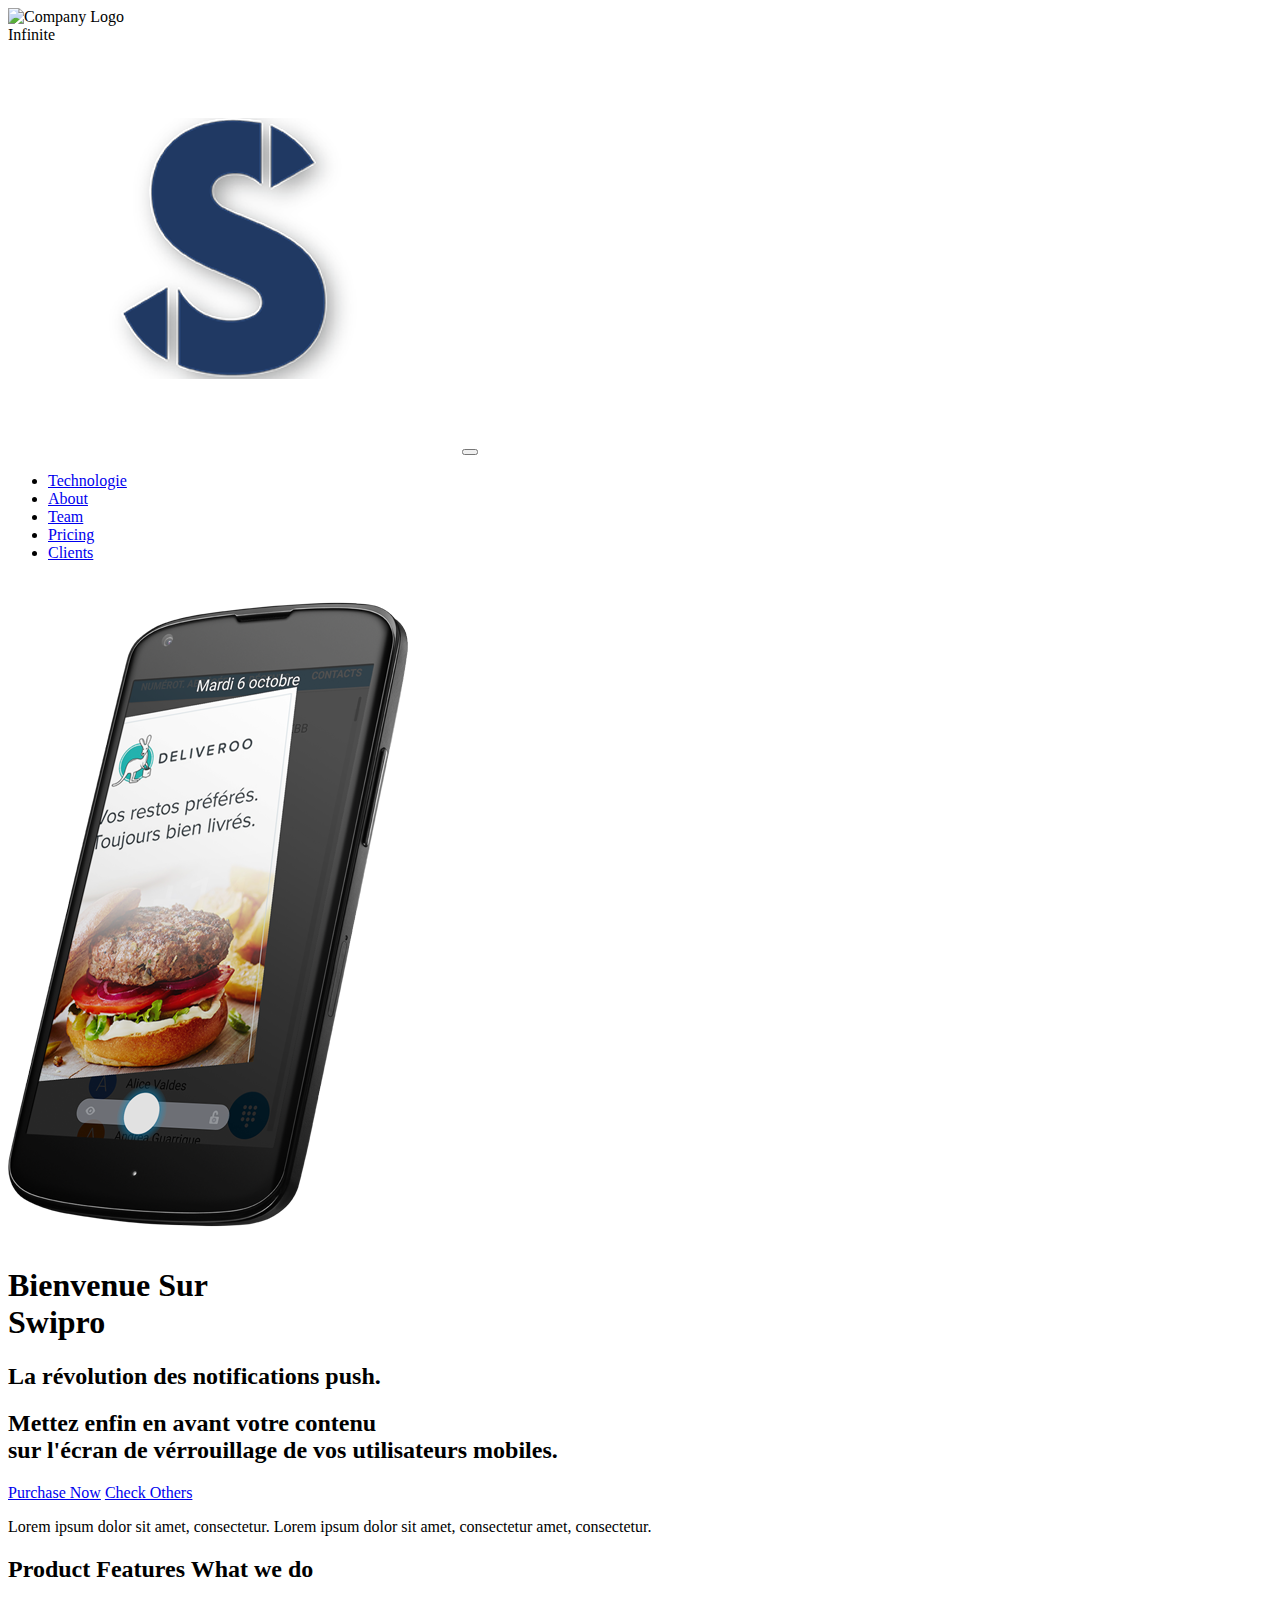
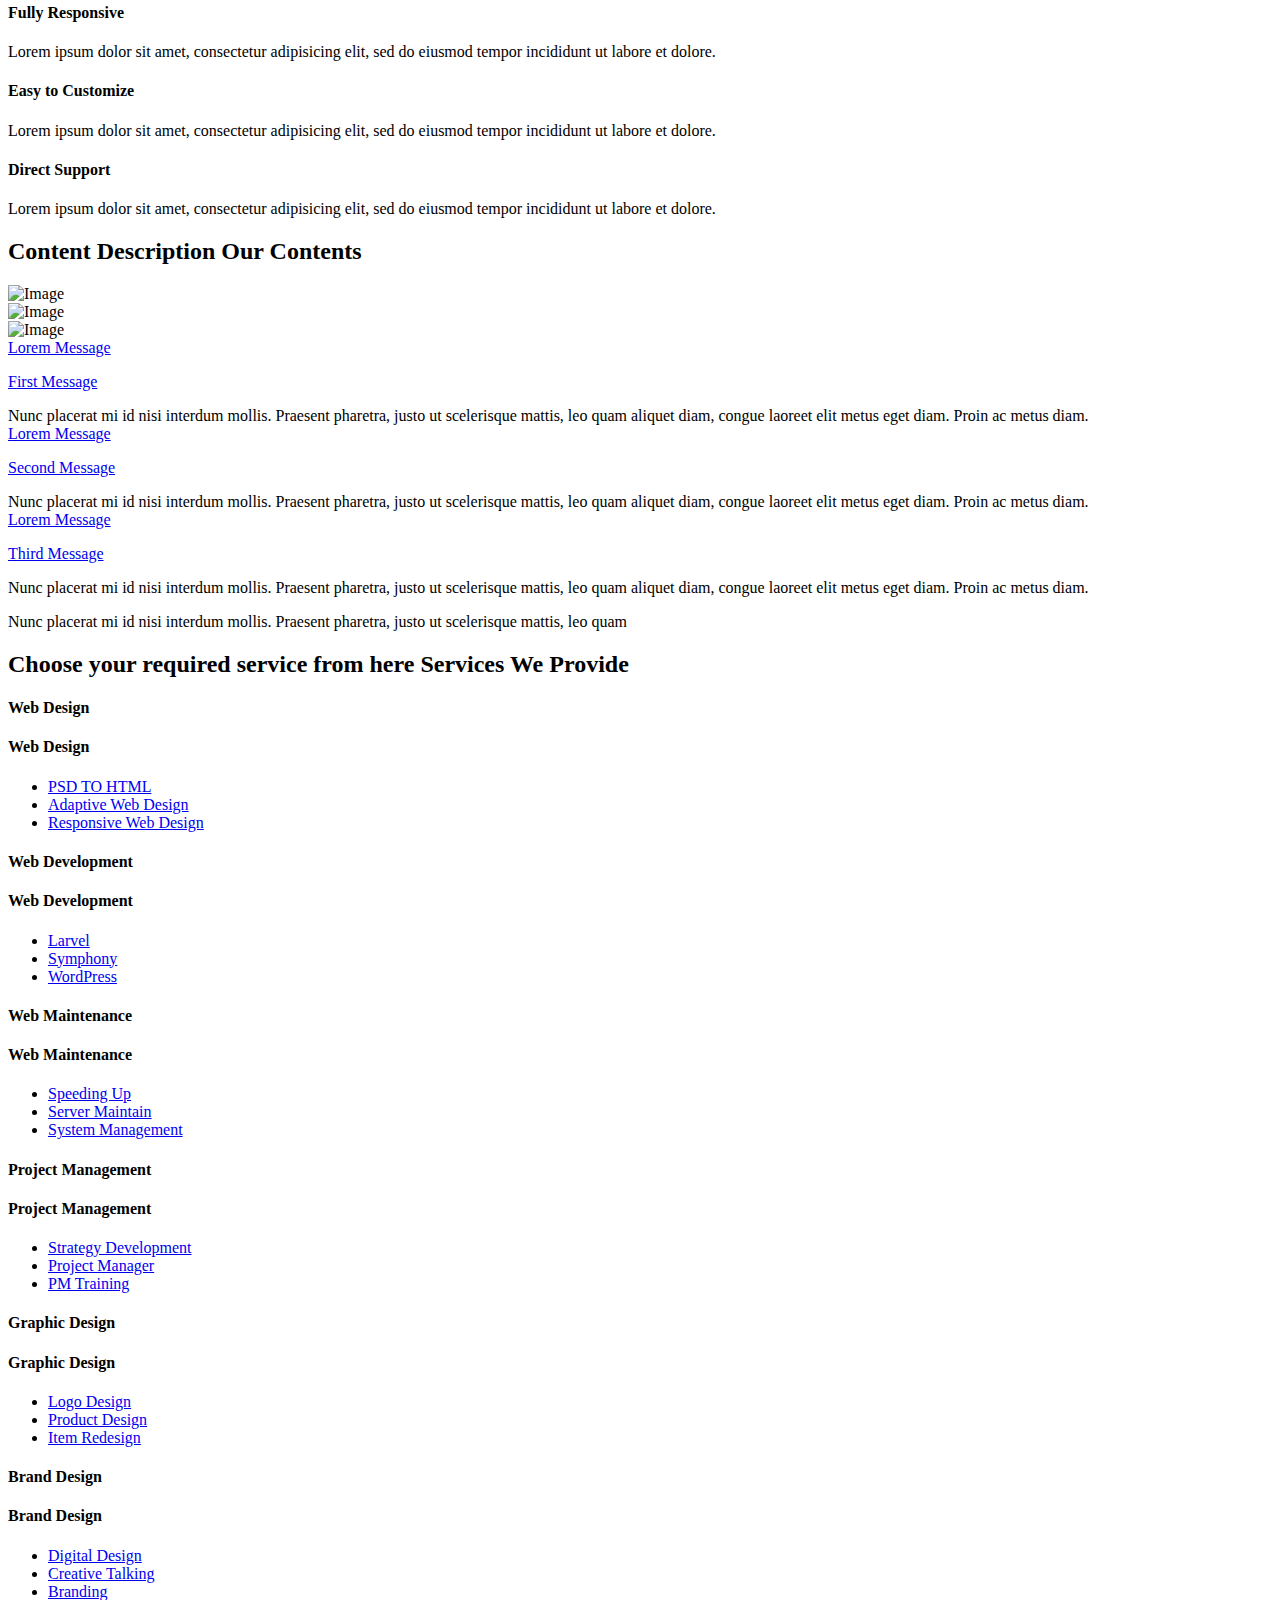
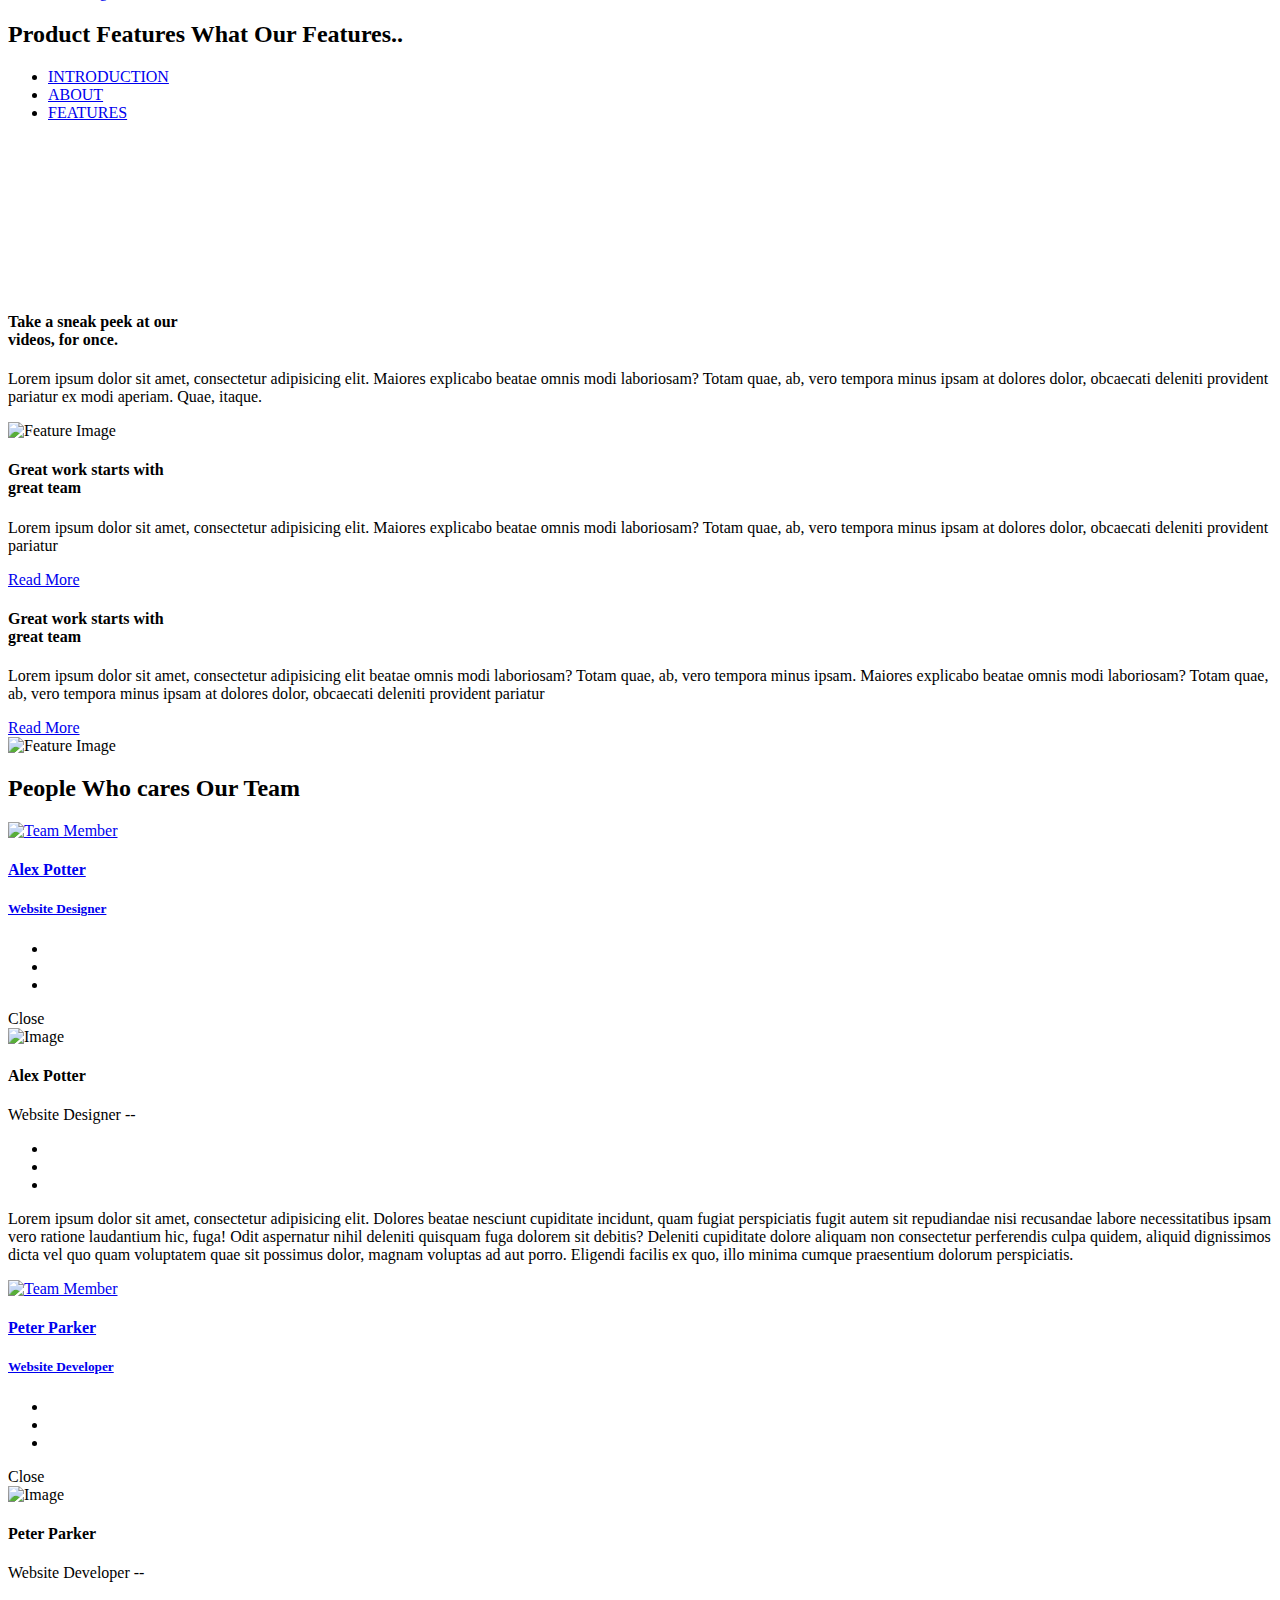
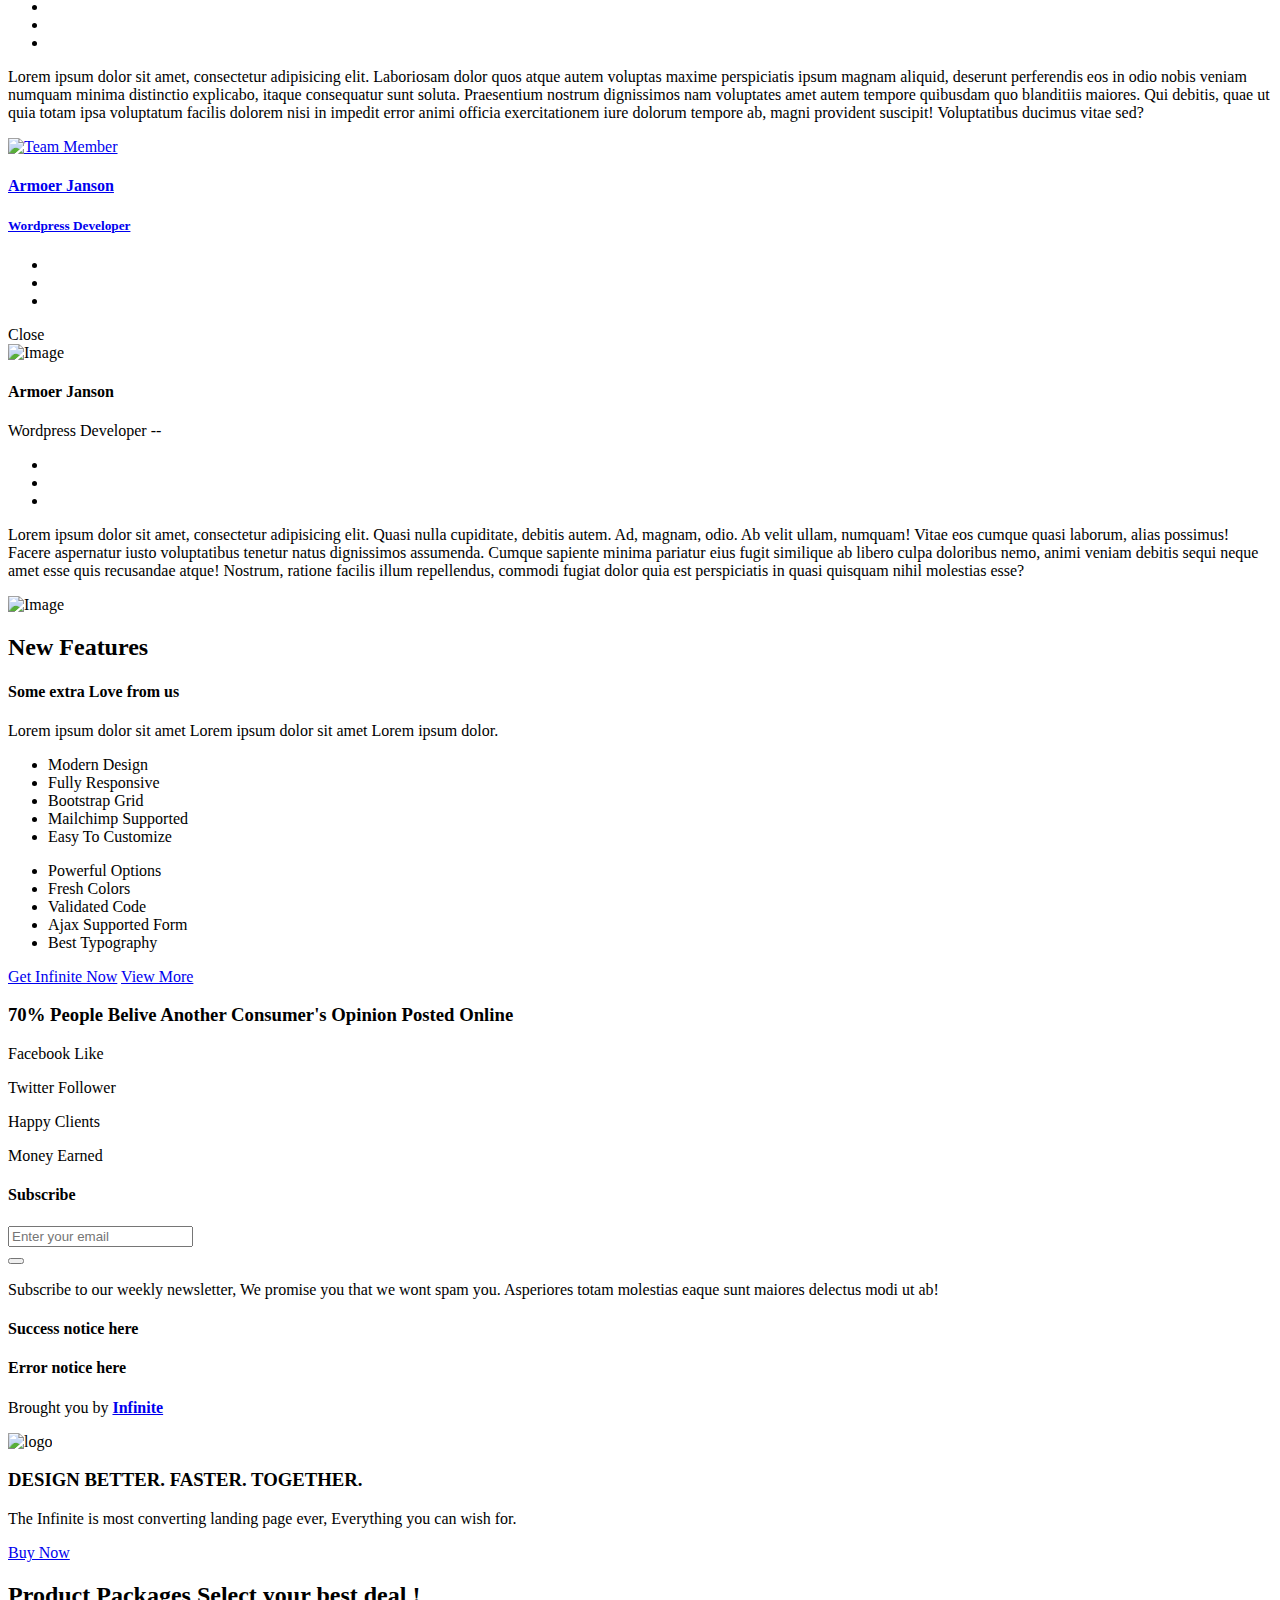
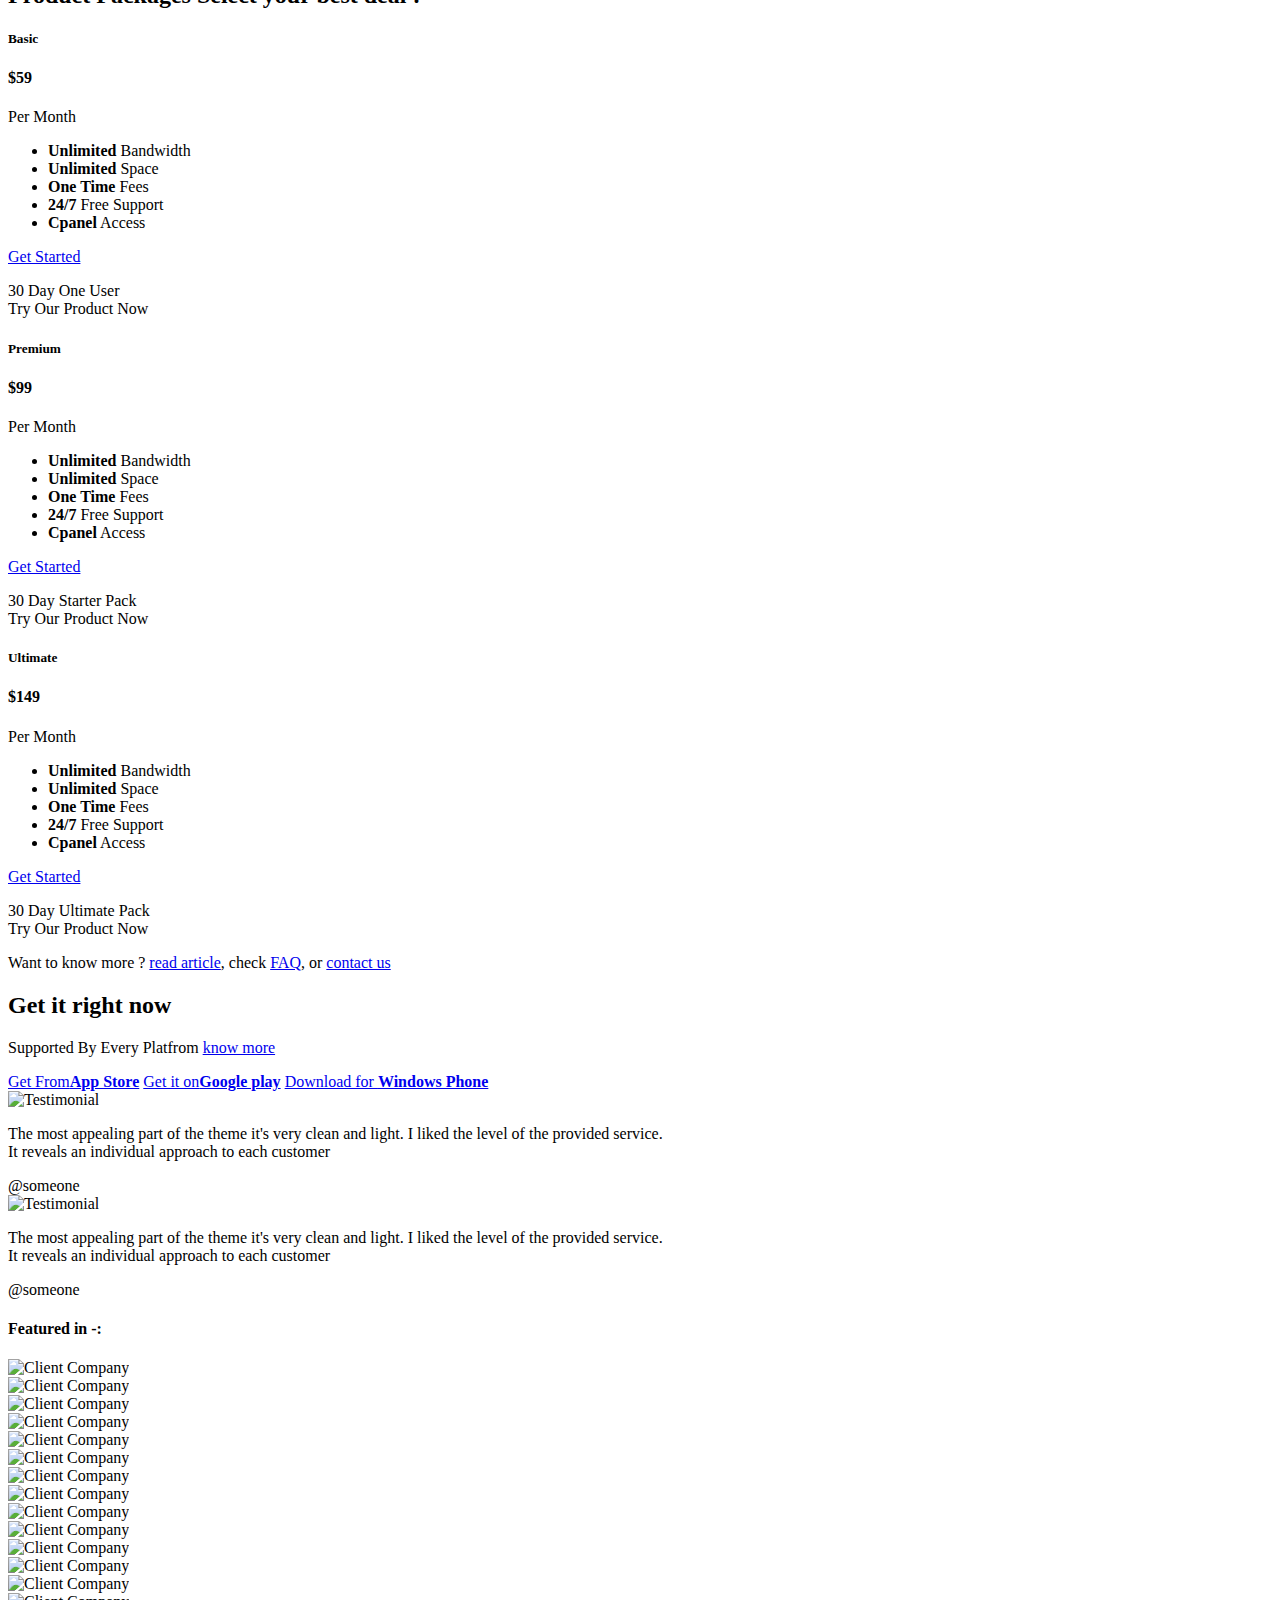
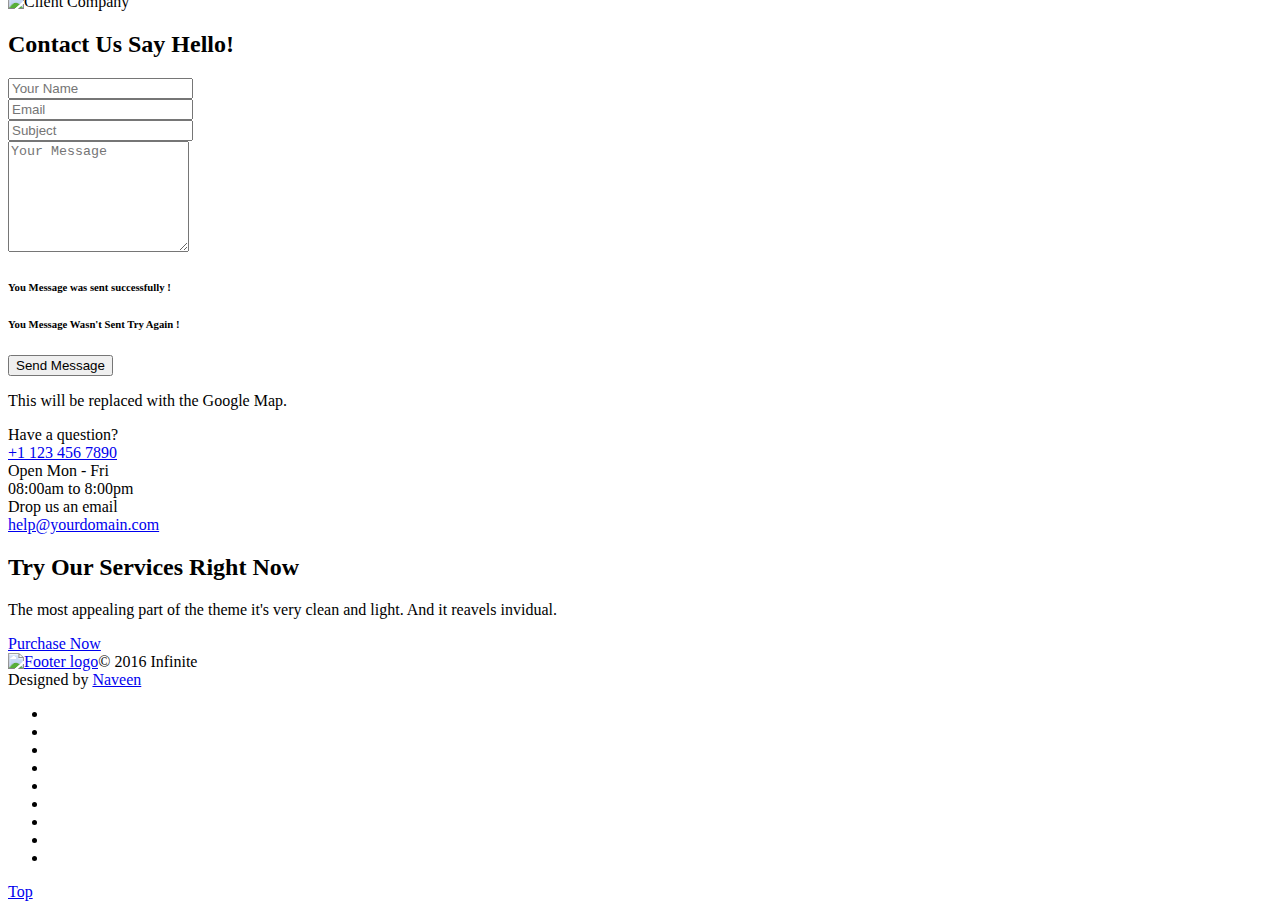
==== index.html @ 7a7a743b "Renamed homepage to index.html" ====
﻿<!DOCTYPE html>
<html lang="en">
<head>

  <title>Swipro</title>

  <meta charset="UTF-8">
  <meta http-equiv="X-UA-Compatible" content="IE=edge">
  <meta name="description" content="Infinite is a multipurpose landing page template and it is very easy to use and customizable">
  <meta name="keywords" content="creative, Bootstrap, Start Up, Multi-pupose, Landing, Business, css3, html5, responsive">
  <meta name="author" content="Naveen">
  <meta name="viewport" content="width=device-width, initial-scale=1, maximum-scale=1">

  <!-- Favicon -->
  <link rel="shortcut icon" href="img/favicon/favicon.ico">
  <link rel="apple-touch-icon-precomposed" sizes="144x144" type="image/x-icon" href="img/favicon/apple-touch-icon-144-precomposed.png">
  <link rel="apple-touch-icon-precomposed" sizes="114x114" type="image/x-icon" href="img/favicon/apple-touch-icon-114-precomposed.png">
  <link rel="apple-touch-icon-precomposed" sizes="72x72" type="image/x-icon" href="img/favicon/apple-touch-icon-72-precomposed.png">
  <link rel="apple-touch-icon-precomposed" sizes="57x57" type="image/x-icon" href="img/favicon/apple-touch-icon-57-precomposed.png">

  <!-- Bootstrap -->
  <link rel="stylesheet" type="text/css" href="css/bootstrap.min.css">


  <!-- Font Icons -->
  <link rel="stylesheet" type="text/css" href="css/font-awesome.min.css">
  <link rel="stylesheet" type="text/css" href="css/etlinefont.css">

  <!-- Animation -->
  <link rel="stylesheet" type="text/css" href="css/magnific-popup.css">

  <!-- Slider -->
  <link rel="stylesheet" type="text/css" href="css/slick.css"/>
  <link rel="stylesheet" type="text/css" href="css/slick-theme.css"/>

  <!-- Custom Styles -->
  <link rel="stylesheet" type="text/css" href="css/style.css">

  <!-- Google Web Fonts -->
  <link href='https://fonts.googleapis.com/css?family=Ubuntu:300,400,700' rel='stylesheet' type='text/css'>



    <!--[if lt IE 9]>
      <script src="https://oss.maxcdn.com/html5shiv/3.7.3/html5shiv.min.js"></script>
      <script src="https://oss.maxcdn.com/respond/1.4.2/respond.min.js"></script>
    <![endif]-->

</head>

<body>


  <!-- preloader -->
  <div class="pageloader gray-bg">
    <div class="loader">
      <img src="img/logo/icon.png" alt="Company Logo" height="120">
      <br>
      <span>Infinite</span>
      <div class="sp-hydrogen"></div>
    </div>
  </div>
  <!-- preloader end -->



  <!-- main-menu -->
  <nav class="main-menu navbar navbar-down navbar-fixed-top">
    <div class="container">

      <a class="navbar-brand goto" href="#"><img src="img/logo/logo_blue.png" alt="Your logo"></a>

      <button type="button" class="navbar-toggle menu-collapse-btn collapsed" data-toggle="collapse" data-target=".navMenuCollapse">
        <span class="icon-bar"></span>
        <span class="icon-bar"></span>
        <span class="icon-bar"></span>
      </button>
      <div class="social_container">
        <div class="social_wraper">

          <!--  <ul class="social">
            <li><a href="#" target="_blank" class="fa fa-facebook facebook"></a></li>
            <li><a href="#" target="_blank" class="fa fa-twitter twitter"></a></li>
            <li class="social_blinker">
              <i class="fa fa-genderless"></i>
              <i class="fa fa-genderless"></i>
              <i class="fa fa-genderless"></i>
            </li>
            <li><a href="#" target="_blank" class="fa fa-flickr flickr"></a></li>
            <li><a href="#" target="_blank" class="fa fa-instagram instagram"></a></li>
            <li><a href="#" target="_blank" class="fa fa-behance behance"></a></li>
            <li><a href="#" target="_blank" class="fa fa-dribbble dribbble"></a></li>
            <li><a href="#" target="_blank" class="fa fa-linkedin linkedin"></a></li>
            <li><a href="#" target="_blank" class="fa fa-pinterest pinterest"></a></li>
            <li><a href="#" target="_blank" class="fa fa-google-plus google-plus"></a></li>
          </ul> -->
        </div>
      </div>

      <div class="collapse navbar-collapse navMenuCollapse">
        <ul class="nav">
          <li><a href="#services">Technologie</a></li>
          <li><a href="#about">About</a></li>
          <!-- <li><a href="#portfolio">Portfolio</a></li> -->
          <li><a href="#team">Team</a></li>
          <li><a href="#pricing_table">Pricing</a></li>
          <li><a href="#testimonial">Clients</a></li>
        </ul>
      </div>

    </div>
  </nav>
  <!-- main-menu end -->



<!-- main-content start -->
<div id="main-content">


  <!-- intro-basic -->
  <header class="intro intro-basic cover-bg fixed-bg double-padding dark-bg">
   <div class="color_overlay"></div>

   <div class="slider-fade-bg">
    <div class="slide">
      <div class="cover-bg fixed-bg" style="background-image: url(img/background/bg_paris.jpeg);"></div>
    </div>
    <div class="slide">
      <div class="cover-bg fixed-bg" style="background-image: url(img/background/bg_newyork.jpg);"></div>
    </div>
    <div class="slide">
      <div class="cover-bg fixed-bg" style="background-image: url(img/background/bg_tokyo.jpg);"></div>
    </div>
  </div>

  <div class="container mar-bottom-1">
    <div class="row">
      <div class="col-md-7">
      <img class="img-responsive" src="img/background/first_screen.png" alt="Intro Image">
      </div>
      <div class="col-md-5">
        <div class="caption">
          <h1 class="title">Bienvenue Sur <br><strong>Swipro</strong> </h1>

          <h2 class="subtitle">La révolution des notifications push.</h2>
          <h2 class="subtitle">Mettez enfin en avant votre contenu <br> sur l'écran de vérrouillage de vos utilisateurs mobiles.</h2>

          <div class="button-box">
            <a class="btn btn-primary" href="#">Purchase Now</a> <a class="btn btn-default" href="#">Check Others</a>
          </div>
          <p class="desc">Lorem ipsum dolor sit amet, consectetur. Lorem ipsum dolor sit amet, consectetur amet, consectetur.</p>
        </div>

      </div>
    </div>
  </div>
</header>
<!-- intro-basic end -->



  <!-- features-grid -->
  <section id="features" class="features-grid pad-top-1 pad-bottom-2 bb-1">
    <div class="container">

      <header class="heading_1 text-center">
        <i class="icon icon-happy"></i>
        <h2 class="main_title">
          <span class="sub_title">Product Features</span>
          What we <span class="base-highlight">do</span>
        </h2>
      </header>


      <div class="row text-center">

        <div class="col-sm-4">
          <i class="icon-mobile icon-color-1"></i>
          <h4>Fully Responsive</h4>
          <p>Lorem ipsum dolor sit amet, consectetur adipisicing elit, sed do eiusmod tempor incididunt ut labore et dolore.</p>
        </div>
        <div class="col-sm-4">
          <i class="icon-presentation icon-color-2"></i>
          <h4>Easy to Customize</h4>
          <p>Lorem ipsum dolor sit amet, consectetur adipisicing elit, sed do eiusmod tempor incididunt ut labore et dolore.</p>
        </div>
        <div class="col-sm-4">
          <i class="icon-lightbulb icon-color-3"></i>
          <h4>Direct Support</h4>
          <p>Lorem ipsum dolor sit amet, consectetur adipisicing elit, sed do eiusmod tempor incididunt ut labore et dolore.</p>
        </div>

      </div>
    </div>
  </section>
  <!-- features-grid end -->



<!-- content-section -->
<section id="content" class="content-section padding">
  <div class="container">

    <header class="heading_1 text-center">
      <i class="icon icon-clipboard"></i>
      <h2 class="main_title">
        <span class="sub_title">Content Description</span>
        Our <span class="base-highlight">Contents</span>
      </h2>
    </header>

    <div class="row">

      <div class="col-sm-8">
        <div class="content_slide_1">

          <div class="item">
            <img class="img-responsive" src="img/background/bga.jpg" alt="Image">
          </div>

          <div class="item">
            <img class="img-responsive" src="img/background/bgb.jpg" alt="Image">
          </div>

          <div class="item">
            <img class="img-responsive" src="img/background/bgc.jpg" alt="Image">
          </div>

        </div>
      </div>

      <div class="col-sm-4">


        <div class="accordion" id="accordion" role="tablist" aria-multiselectable="true">
          <div class="panel">
            <div class="title" id="headingOne">
              <a data-toggle="collapse" data-parent="#accordion" href="#collapseOne" aria-expanded="true" aria-controls="collapseOne">Lorem Message
                <p>First Message</p>
              </a>
            </div>
            <div id="collapseOne" class="desc panel-collapse collapse in" role="tabpanel" aria-labelledby="headingOne">
              Nunc placerat mi id nisi interdum mollis. Praesent pharetra, justo ut scelerisque mattis, leo quam aliquet diam, congue laoreet elit metus eget diam. Proin ac metus diam.
            </div>
          </div>


          <div class="panel">
            <div class="title" id="headingTwo">
              <a class="collapsed" data-toggle="collapse" data-parent="#accordion" href="#collapseTwo" aria-expanded="false" aria-controls="collapseTwo">Lorem Message
                <p>Second Message</p>
              </a>
            </div>
            <div id="collapseTwo" class="desc panel-collapse collapse" role="tabpanel" aria-labelledby="headingTwo">
              Nunc placerat mi id nisi interdum mollis. Praesent pharetra, justo ut scelerisque mattis, leo quam aliquet diam, congue laoreet elit metus eget diam. Proin ac metus diam.
            </div>
          </div>


          <div class="panel">
            <div class="title" id="headingThree">
              <a class="collapsed" data-toggle="collapse" data-parent="#accordion" href="#collapseThree" aria-expanded="false" aria-controls="collapseThree">Lorem Message
                <p>Third Message</p>
              </a>
            </div>
            <div id="collapseThree" class="desc panel-collapse collapse" role="tabpanel" aria-labelledby="headingThree">
              Nunc placerat mi id nisi interdum mollis. Praesent pharetra, justo ut scelerisque mattis, leo quam aliquet diam, congue laoreet elit metus eget diam. Proin ac metus diam.
            </div>
          </div>
        </div>

<p class="mar-top-1">
  Nunc placerat mi id nisi interdum mollis. Praesent pharetra, justo ut scelerisque mattis, leo quam
</p>

      </div>

    </div>

  </div>
</section>
<!-- content-section end -->




<!-- services -->
<section id="services" class="services padding gray-bg" data-stellar-background-ratio="0.3">
  <div class="container">

    <header class="heading_1 text-center">
      <i class="icon icon-tools"></i>
      <h2 class="main_title">
        <span class="sub_title">Choose your required service from here</span>
        Services We <span class="base-highlight">Provide</span>
      </h2>
    </header>


    <div class="row">

     <div class="col-md-4 service-category col-sm-6">
      <div class="main-service">
        <h4>Web Design</h4>
        <i class="icon-gift icon-color-1"></i>
        <div class="sub-services">
          <h4>Web Design</h4>
          <ul>
            <li><a href="#">PSD TO HTML</a></li>
            <li><a href="#">Adaptive Web Design</a></li>
            <li><a href="#">Responsive Web Design</a></li>
          </ul>
        </div>
      </div>

    </div>

    <div class="col-md-4 service-category col-sm-6">
      <div class="main-service">
        <h4>Web Development</h4>
        <i class="icon-mobile icon-color-2"></i>
        <div class="sub-services">
          <h4>Web Development</h4>
          <ul>
            <li><a href="#">Larvel</a></li>
            <li><a href="#">Symphony</a></li>
            <li><a href="#">WordPress</a></li>
          </ul>
        </div>
      </div>

    </div>



    <div class="col-md-4 service-category col-sm-6">
      <div class="main-service">
        <h4>Web Maintenance</h4>
        <i class="icon-tools icon-color-3"></i>
        <div class="sub-services">
          <h4>Web Maintenance</h4>
          <ul>
            <li><a href="#">Speeding Up</a></li>
            <li><a href="#">Server Maintain</a></li>

            <li><a href="#">System Management</a></li>
          </ul>
        </div>
      </div>

    </div>

    <div class="col-md-4 service-category col-sm-6">
      <div class="main-service">
        <h4>Project Management</h4>
        <i class="icon-paintbrush icon-color-4"></i>
        <div class="sub-services">
          <h4>Project Management</h4>
          <ul>
            <li><a href="#">Strategy Development </a></li>
            <li><a href="#">Project Manager</a></li>
            <li><a href="#">PM Training</a></li>
          </ul>
        </div>
      </div>

    </div>

    <div class="col-md-4 service-category col-sm-6">
      <div class="main-service">
        <h4>Graphic Design</h4>
        <i class="icon-lightbulb icon-color-5"></i>
        <div class="sub-services">
          <h4>Graphic Design</h4>
          <ul>
            <li><a href="#">Logo Design</a></li>
            <li><a href="#">Product Design</a></li>
            <li><a href="#">Item Redesign</a></li>
          </ul>
        </div>
      </div>

    </div>

    <div class="col-md-4 service-category col-sm-6">
      <div class="main-service">
        <h4>Brand Design</h4>
        <i class="icon-video icon-color-6"></i>
        <div class="sub-services">
          <h4>Brand Design</h4>
          <ul>
            <li><a href="#">Digital Design</a></li>
            <li><a href="#">Creative Talking</a></li>
            <li><a href="#">Branding</a></li>
          </ul>
        </div>
      </div>

    </div>



  </div>
</div>
</section>
<!-- services end -->


 <!-- about-us -->
 <section id="about" class="about-us padding">
  <div class="container">

    <header class="heading_1 text-center">
      <i class="icon icon-genius"></i>
      <h2 class="main_title">
        <span class="sub_title">Product Features</span>
        What Our <span class="base-highlight">Features..</span>
      </h2>
    </header>

    <ul class="nav nav-tabs alt">
      <li class="active"><a href="#first-tab" data-toggle="tab" aria-expanded="true">INTRODUCTION</a></li>
      <li class=""><a href="#second-tab" data-toggle="tab" aria-expanded="false">ABOUT</a></li>
      <li class=""><a href="#third-tab" data-toggle="tab" aria-expanded="false">FEATURES</a></li>
    </ul>

    <div class="tab-content alt">
      <div class="tab-pane fade active in" id="first-tab">

        <div class="row flex-row-center">
          <div class="col-md-6">
            <div class="embed-video-container embed-responsive embed-responsive-16by9">
              <iframe class="embed-responsive-item" src="https://player.vimeo.com/video/98410802?color=1ac6ff&amp;title=0&amp;byline=0&amp;portrait=0" frameborder="0" webkitallowfullscreen mozallowfullscreen allowfullscreen></iframe>
            </div>
          </div>

          <div class="col-md-5 col-md-offset-1">
            <h4>Take a sneak peek at our<br>videos, for once.</h4>
            <p>Lorem ipsum dolor sit amet, consectetur adipisicing elit. Maiores explicabo beatae omnis modi laboriosam? Totam quae, ab, vero tempora minus ipsam at dolores dolor, obcaecati deleniti provident pariatur ex modi aperiam. Quae, itaque.</p>
          </div>

        </div>
      </div>

      <div class="tab-pane fade" id="second-tab">

        <div class="row flex-row-center">
          <div class="col-md-6">
            <img class="img-responsive" alt="Feature Image" src="img/background/bg7.jpg">
          </div>
          <div class="col-md-5 col-md-offset-1">
            <h4>Great work starts with <br>great team</h4>
            <p>Lorem ipsum dolor sit amet, consectetur adipisicing elit. Maiores explicabo beatae omnis modi laboriosam? Totam quae, ab, vero tempora minus ipsam at dolores dolor, obcaecati deleniti provident pariatur</p>
            <a href="#" class="read-more">Read More</a>
          </div>
        </div>

      </div>

      <div class="tab-pane fade" id="third-tab">
        <div class="row flex-row-center">
          <div class="col-md-6">
            <h4>Great work starts with <br>great team</h4>
            <p>Lorem ipsum dolor sit amet, consectetur adipisicing elit beatae omnis modi laboriosam? Totam quae, ab, vero tempora minus ipsam. Maiores explicabo  beatae omnis modi laboriosam? Totam quae, ab, vero tempora minus ipsam at dolores dolor, obcaecati deleniti provident pariatur</p>
            <a href="#" class="read-more">Read More</a>
          </div>
          <div class="col-md-6">
            <img class="img-responsive" alt="Feature Image" src="img/background/bg20.png">
          </div>

        </div>
      </div>

    </div>
  </div>
</section>
<!-- about-us end -->




 <!-- portfolio -->
 <!-- <section id="portfolio" class="portfolio  bg-color3 pad-top-1">

  <header class="heading_1 text-center">
    <i class="icon icon-mobile"></i>
    <h2 class="main_title">
      <span class="sub_title">Portfolio</span>
      Our <span class="base-highlight">Works</span>
    </h2>
  </header>

  <div id="filters-container" class="filters container pad-bottom-2">
    <button type="button" data-filter="*" class="filter-item-active filter-item tooltip-x">
      All
      <span class="tooltip-x-content">
        <span class="tooltip-x-front"><i class="fa fa-check"></i></span>
        <span class="tooltip-x-back">*<br>All<br>Items</span>
      </span>
    </button>


    <button type="button" data-filter=".web-design" class="filter-item  tooltip-x">Web Design
      <span class="tooltip-x-content">
        <span class="tooltip-x-front"><i class="fa fa-css3"></i></span>
        <span class="tooltip-x-back">5<br>Web Design<br>Item</span>
      </span>
    </button>

    <button type="button" data-filter=".web_dev" class="filter-item  tooltip-x">Web Development
      <span class="tooltip-x-content">
        <span class="tooltip-x-front"><i class="fa fa-code"></i></span>
        <span class="tooltip-x-back">4<br>Web Dev<br>Item</span>
      </span>
    </button>


    <button type="button" data-filter=".uncategorized" class="filter-item  tooltip-x">Uncategorized
      <span class="tooltip-x-content">
        <span class="tooltip-x-front"><i class="fa fa-list"></i></span>
        <span class="tooltip-x-back">2<br>Uncategorized<br>Item</span>
      </span>
    </button>
  </div>

  <div id="grid-container" class="bg-color1">
      <ul class="row">

        <li class="col-md-3 col-sm-6 item web_dev web-design">
          <div class="item-wrapper">
            <div class="image">
              <a href="img/portfolio/bg3.jpg" class="image_pop" title="Project Title">
              <img class="img-responsive" src="img/portfolio/bg3.jpg" alt="Portfolio" />
              </a>
              <p>
                <a href="#">Bootstrap</a>
                <a href="#">Landing</a>
                <a href="#">css</a>
                <a href="#">jQuery</a>
              </p>
            </div>
            <div class="text">
              <h5 class="h6"><a href="#">Infinite Landing Page</a></h5>
              <span>by <strong>Naveen</strong></span>


            </div>
          </div>
        </li>


        <li class="col-md-3 col-sm-6 item web_dev web-design">
          <div class="item-wrapper">
            <div class="image">
              <a href="img/portfolio/bg5.jpg" class="image_pop" title="Project Title">
              <img class="img-responsive" src="img/portfolio/bg5.jpg" alt="Portfolio" />
              </a>
              <p>
                <a href="#">Bootstrap</a>
                <a href="#">Landing</a>
                <a href="#">css</a>
                <a href="#">jQuery</a>
              </p>
            </div>
            <div class="text">
              <h5 class="h6"><a href="#">Infinite Landing Page</a></h5>
              <span>by <strong>Naveen</strong></span>


            </div>
          </div>
        </li>




      <li class="col-md-3 col-sm-6 item web_dev web-design">
          <div class="item-wrapper">
            <div class="image">
              <a href="img/portfolio/bg9.jpg" class="image_pop" title="Project Title">
              <img class="img-responsive" src="img/portfolio/bg9.jpg" alt="Portfolio" />
              </a>
              <p>
                <a href="#">Bootstrap</a>
                <a href="#">Landing</a>
                <a href="#">css</a>
                <a href="#">jQuery</a>
              </p>
            </div>
            <div class="text">
              <h5 class="h6"><a href="#">Infinite Landing Page</a></h5>
              <span>by <strong>Naveen</strong></span>


            </div>
          </div>
        </li>


        <li class="col-md-3 col-sm-6 item web_dev web-design">
          <div class="item-wrapper">
            <div class="image">
              <a href="img/portfolio/bg11.jpg" class="image_pop" title="Project Title">
              <img class="img-responsive" src="img/portfolio/bg11.jpg" alt="Portfolio" />
              </a>
              <p>
                <a href="#">Bootstrap</a>
                <a href="#">Landing</a>
                <a href="#">css</a>
                <a href="#">jQuery</a>
              </p>
            </div>
            <div class="text">
              <h5 class="h6"><a href="#">Infinite Landing Page</a></h5>
              <span>by <strong>Naveen</strong></span>


            </div>
          </div>
        </li>




      <li class="col-md-3 col-sm-6 item web-design uncategorized">
          <div class="item-wrapper">
            <div class="image">
              <a href="img/portfolio/bg4.jpg" class="image_pop" title="Project Title">
              <img class="img-responsive" src="img/portfolio/bg4.jpg" alt="Portfolio" />
              </a>
              <p>
                <a href="#">Bootstrap</a>
                <a href="#">Landing</a>
                <a href="#">css</a>
                <a href="#">jQuery</a>
              </p>
            </div>
            <div class="text">
              <h5 class="h6"><a href="#">Infinite Landing Page</a></h5>
              <span>by <strong>Naveen</strong></span>


            </div>
          </div>
        </li>


        <li class="col-md-3 col-sm-6 item web_dev uncategorized">
          <div class="item-wrapper">
            <div class="image">
              <a href="img/portfolio/bg6.jpg" class="image_pop" title="Project Title">
              <img class="img-responsive" src="img/portfolio/bg6.jpg" alt="Portfolio" />
              </a>
              <p>
                <a href="#">Bootstrap</a>
                <a href="#">Landing</a>
                <a href="#">css</a>
                <a href="#">jQuery</a>
              </p>
            </div>
            <div class="text">
              <h5 class="h6"><a href="#">Infinite Landing Page</a></h5>
              <span>by <strong>Naveen</strong></span>


            </div>
          </div>
        </li>




      <li class="col-md-3 col-sm-6 item web-design">
          <div class="item-wrapper">
            <div class="image">
              <a href="img/portfolio/bg12.jpg" class="image_pop" title="Project Title">
              <img class="img-responsive" src="img/portfolio/bg12.jpg" alt="Portfolio" />
              </a>
              <p>
                <a href="#">Bootstrap</a>
                <a href="#">Landing</a>
                <a href="#">css</a>
                <a href="#">jQuery</a>
              </p>
            </div>
            <div class="text">
              <h5 class="h6"><a href="#">Infinite Landing Page</a></h5>
              <span>by <strong>Naveen</strong></span>


            </div>
          </div>
        </li>


        <li class="col-md-3 col-sm-6 item web-design uncategorized">
          <div class="item-wrapper">
            <div class="image">
              <a href="img/portfolio/bg13.jpg" class="image_pop" title="Project Title">
              <img class="img-responsive" src="img/portfolio/bg13.jpg" alt="Portfolio" />
              </a>
              <p>
                <a href="#">Bootstrap</a>
                <a href="#">Landing</a>
                <a href="#">css</a>
                <a href="#">jQuery</a>
              </p>
            </div>
            <div class="text">
              <h5 class="h6"><a href="#">Infinite Landing Page</a></h5>
              <span>by <strong>Naveen</strong></span>


            </div>
          </div>
        </li>


    </ul>




  </div>

</section>
<!-- portfolio end -->



 <!-- team -->
 <section id="team" class="team text-center padding">
  <div class="container">

    <header class="heading_1 text-center">
      <i class="icon icon-lifesaver"></i>
      <h2 class="main_title">
        <span class="sub_title">People Who cares</span>
        Our <span class="base-highlight">Team </span>
      </h2>
    </header>


    <div class="row">
      <div class="col-sm-4">
        <div class="member-details">

          <a href="#first_member" class="member_pop" title="ITEM TITLE" data-effect="mfp_zoom_out">
            <img src="img/team/team-9.jpg" alt="Team Member">
            <div class="team-info">
              <h4>Alex Potter</h4>
              <h5 class="dull">Website Designer</h5>
            </div>
          </a>

          <ul class="member_social">
            <li><a href="#" target="_blank"><i class="fa fa-facebook facebook"></i></a></li>
            <li><a href="#" target="_blank"><i class="fa fa-twitter twitter"></i></a></li>
            <li><a href="#" target="_blank"><i class="fa fa-linkedin linkedin"></i></a></li>
          </ul>

          <div id="first_member" class="container team_member_bio mfp-hide">
            <div class="magnificPopUp_close">Close</div>
            <div class="row flex-row-center">
              <div class="col-md-6 member_image">
                <img src="img/team/team-9.jpg" alt="Image">
              </div>
              <div class="col-md-6 member_details">
                <div class="cred">
                  <h4 class="name">Alex Potter</h4>
                  <span class="info">Website Designer -- </span>

                  <ul class="member_social">
                    <li><a href="#" target="_blank"><i class="fa fa-facebook facebook"></i></a></li>
                    <li><a href="#" target="_blank"><i class="fa fa-twitter twitter"></i></a></li>
                    <li><a href="#" target="_blank"><i class="fa fa-linkedin linkedin"></i></a></li>
                  </ul>

                </div>
                <p class="about">Lorem ipsum dolor sit amet, consectetur adipisicing elit. Dolores beatae nesciunt cupiditate incidunt, quam fugiat perspiciatis fugit autem sit repudiandae nisi recusandae labore necessitatibus ipsam vero ratione laudantium hic, fuga! Odit aspernatur nihil deleniti quisquam fuga dolorem sit debitis? Deleniti cupiditate dolore aliquam non consectetur perferendis culpa quidem, aliquid dignissimos dicta vel quo quam voluptatem quae sit possimus dolor, magnam voluptas ad aut porro. Eligendi facilis ex quo, illo minima cumque praesentium dolorum perspiciatis.</p>
              </div>
            </div>
          </div> <!-- hidden section appear on click -->
        </div>
      </div>


      <div class="col-sm-4">
        <div class="member-details">

          <a href="#second_member" class="member_pop" data-effect="mfp_zoom_out">
            <img src="img/team/team-10.jpg" alt="Team Member">
            <div class="team-info">
              <h4>Peter Parker</h4>
              <h5 class="dull">Website Developer</h5>
            </div>
          </a>

          <ul class="member_social">
            <li><a href="#" target="_blank"><i class="fa fa-facebook facebook"></i></a></li>
            <li><a href="#" target="_blank"><i class="fa fa-twitter twitter"></i></a></li>
            <li><a href="#" target="_blank"><i class="fa fa-linkedin linkedin"></i></a></li>
          </ul>

          <div id="second_member" class="container team_member_bio mfp-hide">
            <div class="magnificPopUp_close">Close</div>
            <div class="row flex-row-center">
              <div class="col-md-6 member_image">
                <img src="img/team/team-10.jpg" alt="Image">
              </div>
              <div class="col-md-6 member_details">
                <div class="cred">
                  <h4 class="name">Peter Parker</h4>
                  <span class="info">Website Developer -- </span>

                  <ul class="member_social">
                    <li><a href="#" target="_blank"><i class="fa fa-facebook facebook"></i></a></li>
                    <li><a href="#" target="_blank"><i class="fa fa-twitter twitter"></i></a></li>
                    <li><a href="#" target="_blank"><i class="fa fa-linkedin linkedin"></i></a></li>
                  </ul>

                </div>
                <p class="about">Lorem ipsum dolor sit amet, consectetur adipisicing elit. Laboriosam dolor quos atque autem voluptas maxime perspiciatis ipsum magnam aliquid, deserunt perferendis eos in odio nobis veniam numquam minima distinctio explicabo, itaque consequatur sunt soluta. Praesentium nostrum dignissimos nam voluptates amet autem tempore quibusdam quo blanditiis maiores. Qui debitis, quae ut quia totam ipsa voluptatum facilis dolorem nisi in impedit error animi officia exercitationem iure dolorum tempore ab, magni provident suscipit! Voluptatibus ducimus vitae sed?</p>
              </div>
            </div>
          </div><!-- hidden section appear on click -->
        </div>
      </div>


      <div class="col-sm-4">
        <div class="member-details">

          <a href="#third_member" class="member_pop" data-effect="mfp_zoom_out">
            <img src="img/team/team-11.jpg" alt="Team Member">
            <div class="team-info">
              <h4>Armoer Janson</h4>
              <h5 class="dull">Wordpress Developer</h5>
            </div>
          </a>

          <ul class="member_social">
            <li><a href="#" target="_blank"><i class="fa fa-facebook facebook"></i></a></li>
            <li><a href="#" target="_blank"><i class="fa fa-twitter twitter"></i></a></li>
            <li><a href="#" target="_blank"><i class="fa fa-linkedin linkedin"></i></a></li>
          </ul>

          <div id="third_member" class="container team_member_bio mfp-hide">
            <div class="magnificPopUp_close">Close</div>
            <div class="row flex-row-center">
              <div class="col-md-6 member_image">
                <img src="img/team/team-11.jpg" alt="Image">
              </div>
              <div class="col-md-6 member_details">
                <div class="cred">
                  <h4 class="name">Armoer Janson</h4>
                  <span class="info">Wordpress Developer -- </span>

                  <ul class="member_social">
                    <li><a href="#" target="_blank"><i class="fa fa-facebook facebook"></i></a></li>
                    <li><a href="#" target="_blank"><i class="fa fa-twitter twitter"></i></a></li>
                    <li><a href="#" target="_blank"><i class="fa fa-linkedin linkedin"></i></a></li>
                  </ul>

                </div>
                <p class="about">Lorem ipsum dolor sit amet, consectetur adipisicing elit. Quasi nulla cupiditate, debitis autem. Ad, magnam, odio. Ab velit ullam, numquam! Vitae eos cumque quasi laborum, alias possimus! Facere aspernatur iusto voluptatibus tenetur natus dignissimos assumenda. Cumque sapiente minima pariatur eius fugit similique ab libero culpa doloribus nemo, animi veniam debitis sequi neque amet esse quis recusandae atque! Nostrum, ratione facilis illum repellendus, commodi fugiat dolor quia est perspiciatis in quasi quisquam nihil molestias esse?</p>
              </div>
            </div>
          </div> <!-- hidden section appear on click -->
        </div>
      </div>

    </div>
  </div>
</section>
<!-- team -->



 <!-- content_4 -->
 <section class="content_4 single-padding gray-bg">
  <div class="container">
    <div class="row">

      <div class="col-md-6">
        <img src="img/background/bg9.png" class="img-responsive" alt="Image">
      </div>


      <div class="col-md-6">
        <header class="heading_2 mar-bottom-1">
          <h2 class="main_title">New Features</h2>
          <h4 class="sub_title">Some extra <span class="base-highlight">Love</span> from us</h4>
          <p class="dull"> Lorem ipsum dolor sit amet Lorem ipsum dolor sit amet Lorem ipsum dolor.</p>
        </header>

        <div class="features row">
          <ul class="part col-md-6">
            <li><i class="fa fa-arrow-circle-o-right"></i>Modern Design</li>
            <li><i class="fa fa-arrow-circle-o-right"></i>Fully Responsive</li>
            <li><i class="fa fa-arrow-circle-o-right"></i>Bootstrap Grid</li>
            <li><i class="fa fa-arrow-circle-o-right"></i>Mailchimp Supported</li>
            <li><i class="fa fa-arrow-circle-o-right"></i>Easy To Customize</li>
          </ul>

          <ul class="part col-md-6">
            <li><i class="fa fa-arrow-circle-o-right"></i>Powerful Options</li>
            <li><i class="fa fa-arrow-circle-o-right"></i>Fresh Colors</li>
            <li><i class="fa fa-arrow-circle-o-right"></i>Validated Code</li>
            <li><i class="fa fa-arrow-circle-o-right"></i>Ajax Supported Form</li>
            <li><i class="fa fa-arrow-circle-o-right"></i>Best Typography</li>
          </ul>
        </div>

        <div class="buttons_row mar-top-2">
          <a href="#" class="btn btn-primary-black">Get Infinite Now</a>
          <a href="#" class="read-more dull">View More</a>
        </div>
      </div>


    </div>
  </div>

</section>
<!-- content_4 end -->


 <!-- statistics -->
 <section id="statistics" class="statistics text-center">

  <div class="counter_wraper single-padding cover-bg dark-bg" data-stellar-background-ratio="0.3" style="background-image: url(img/background/bg24.jpg);">
    <div class="container">

     <h3 class="h4 mar-bottom-1">70% People Belive Another Consumer's Opinion Posted Online</h3>

      <div class="row">

        <div class="col-md-3 col-sm-6 count">
          <i class="icon-facebook"></i>
          <span data-from="500" data-to="5000" data-speed="5000"></span>
          <p>Facebook Like</p>
        </div>
        <div class="col-md-3 col-sm-6 count">
          <i class="icon-twitter"></i>
          <span data-from="700" data-to="3000" data-speed="5000"></span>
          <p>Twitter Follower</p>
        </div>
        <div class="col-md-3 col-sm-6 count">
          <i class="icon-happy"></i>
          <span data-from="100" data-to="900" data-speed="5000"></span>
          <p>Happy Clients</p>
        </div>
        <div class="col-md-3 col-sm-6 count">
          <i class="icon-globe"></i>
          <span data-from="500" data-to="7000" data-speed="10000"></span>
          <p>Money Earned</p>
        </div>

      </div>
    </div>
  </div>
</section>
<!-- statistics end -->



 <!-- subscribe -->
 <section class="subscribe single-padding cover-bg bb-1" style="background-image: url(img/background/bg8.jpg);">
  <div class="container">
    <div class="row">
      <div class="col-md-5 col-md-offset-7">
        <h4 class="h3">Subscribe </h4>
        <form class="mailchimp">
          <div class="input-group">
            <input class="email_input" type="email" name="email" placeholder="Enter your email">
            <div class="input-group-btn">
              <button type="submit" class="subscribe-submit"><i class="fa fa-envelope"></i></button>
            </div>
          </div>
          <p class="mar-top-1">Subscribe to our weekly newsletter, We promise you that we wont spam you. Asperiores totam molestias eaque sunt maiores delectus modi ut ab!</p>
          <h4 class="subscription-success notice">Success notice here</h4>
          <h4 class="subscription-error notice">Error notice here</h4>
        </form>
      </div>
    </div>
  </div>
</section>
<!-- subscribe end-->



 <!-- cta-3 call to action -->
 <section class="cta-3 text-center single-padding">
  <div class="container">
    <div class="row">
      <div class="col-md-12">
        <p class="text-uppercase mar-bottom-1">Brought you by <a href="#"><strong>Infinite</strong></a></p>
        <img class="mar-bottom-1" src="img/logo/icon.png" alt="logo">
        <h3 class="text-uppercase">DESIGN BETTER. FASTER. TOGETHER.</h3>
        <p class="italic">The Infinite is most converting landing page ever, Everything you can wish for.</p>
        <a href="#" class="btn btn-primary mar-top-1">Buy Now</a>
      </div>
    </div>
  </div>
</section>
<!-- cta-3 call to action  end -->



 <!-- pricing-table -->
 <section id="pricing_table" class="pricing-tables bg-color3 single-padding">
  <div class="container  text-center">

    <header class="heading_1 text-center">
      <i class="icon icon-presentation"></i>
      <h2 class="main_title">
        <span class="sub_title">Product Packages</span>
        Select your <span class="base-highlight">best deal !</span>
      </h2>
    </header>

    <div class="row">
      <div class="col-sm-4">
        <div class="pricing-table padding">
          <h5 class="text-uppercase">Basic</h5>
          <h4 class="price">$59</h4>
          <p class="lead">Per Month</p>
          <ul>
            <li><i class="icon-key"></i><strong>Unlimited</strong> Bandwidth</li>
            <li><i class="icon-tools-2"></i><strong>Unlimited</strong> Space</li>
            <li><i class="icon-lightbulb"></i><strong>One Time</strong> Fees</li>
            <li><i class="icon-globe"></i><strong>24/7</strong> Free Support</li>
            <li><i class="icon-mobile"></i><strong>Cpanel</strong> Access</li>
          </ul>
          <a class="btn btn-primary" href="#">Get Started</a>
          <p>
            30 Day One User
            <br> Try Our Product Now
          </p>
        </div>
      </div>

      <div class="col-sm-4">

        <div class="pricing-table suggested dark-bg padding">

          <h5 class="text-uppercase">Premium</h5>
          <h4 class="price">$99</h4>
          <p class="lead">Per Month</p>
          <ul>
            <li><i class="icon-key"></i><strong>Unlimited</strong> Bandwidth</li>
            <li><i class="icon-tools-2"></i><strong>Unlimited</strong> Space</li>
            <li><i class="icon-lightbulb"></i><strong>One Time</strong> Fees</li>
            <li><i class="icon-globe"></i><strong>24/7</strong> Free Support</li>
            <li><i class="icon-mobile"></i><strong>Cpanel</strong> Access</li>
          </ul>
          <a class="btn btn-primary btn-primary-white" href="#">Get Started</a>
          <p>
            30 Day Starter Pack
            <br> Try Our Product Now
          </p>
        </div>
      </div>

      <div class="col-sm-4">
        <div class="pricing-table padding">

          <h5 class="text-uppercase">Ultimate</h5>
          <h4 class="price">$149</h4>
          <p class="lead">Per Month</p>
          <ul>
            <li><i class="icon-key"></i><strong>Unlimited</strong> Bandwidth</li>
            <li><i class="icon-tools-2"></i><strong>Unlimited</strong> Space</li>
            <li><i class="icon-lightbulb"></i><strong>One Time</strong> Fees</li>
            <li><i class="icon-globe"></i><strong>24/7</strong> Free Support</li>
            <li><i class="icon-mobile"></i><strong>Cpanel</strong> Access</li>
          </ul>
          <a class="btn btn-primary" href="#">Get Started</a>
          <p>
            30 Day Ultimate Pack
            <br> Try Our Product Now
          </p>
        </div>
      </div>
    </div>
    <p class="mar-top dull">Want to know more ? <a href="#">read article</a>, check <a href="#">FAQ</a>, or <a href="#contact" class="goto">contact us</a></p>
  </div>
</section>
<!-- pricing-table -->




 <!-- cta-1 call to action -->
 <section class="cta-1 text-center single-padding">
  <div class="container">
    <div class="row">
      <div class="col-md-10 col-md-offset-1">
      <h2>Get it right now</h2>
        <p>Supported By Every Platfrom <a href="#">know more</a></p>
      </div>

      <div class="col-md-12 mar-top-1">
        <a class="dwn-ld-btn" href="#"><i class="fa fa-apple"></i>Get From<b>App Store</b></a>
        <a class="dwn-ld-btn" href="#"><i class="fa fa-android"></i>Get it on<b>Google play</b></a>
        <a class="dwn-ld-btn" href="#"><i class="fa fa-windows"></i>Download for <b>Windows Phone</b></a>
      </div>
    </div>
  </div>
</section>
<!-- cta-1 call to action -->



 <!-- client-testimonial testimonial -->
 <section id="testimonial" class="client-testimonial dark-bg text-center padding pad-bottom-2" data-stellar-background-ratio="0.3" style="background-image: url(img/background/bg12.jpg);">
  <div class="container">
    <div class="row">

      <div class="col-md-12 testmonial_slider_1">

        <div class="testimonial">
          <img src="img/testimonial/1.png" alt="Testimonial" class="mar-bottom-1 mar-cen">
          <p class="rating">
            <i class="fa fa-star"></i>
            <i class="fa fa-star"></i>
            <i class="fa fa-star"></i>
            <i class="fa fa-star"></i>
            <i class="fa fa-star-o"></i>
          </p>
          <p class="context mar-bottom-1">The most appealing part of the theme it's very clean and light. I liked the level of the provided service. <br> It reveals an individual approach to each customer</p>
          <span class="mar-bottom-1"><i class="fa fa-twitter twitter"></i> @someone</span>
        </div>

        <div class="testimonial">
          <img src="img/testimonial/2.png" alt="Testimonial" class="mar-bottom-1 mar-cen">
          <p class="rating">
            <i class="fa fa-star"></i>
            <i class="fa fa-star"></i>
            <i class="fa fa-star"></i>
            <i class="fa fa-star"></i>
            <i class="fa fa-star-o"></i>
          </p>
          <p class="context mar-bottom-1">The most appealing part of the theme it's very clean and light. I liked the level of the provided service. <br> It reveals an individual approach to each customer</p>
          <span class="mar-bottom-1"><i class="fa fa-facebook facebook"></i> @someone</span>
        </div>


      </div>
    </div>


  </div>
</section>
<!-- client-testimonial -->


 <!-- company -->
 <section class="padding bg-light-gray">
  <div class="container">
   <div class="row">

<div class="col-md-2">
  <h4 class="text-center base-highlight mar-top-1">Featured in -:</h4>
</div>
    <div class="col-md-10">

      <div class="company mar-top-1">
        <div><img src="img/company/5.png" alt="Client Company"></div>
        <div><img src="img/company/6.png" alt="Client Company"></div>
        <div><img src="img/company/7.png" alt="Client Company"></div>
        <div><img src="img/company/8.png" alt="Client Company"></div>
        <div><img src="img/company/9.png" alt="Client Company"></div>
        <div><img src="img/company/10.png" alt="Client Company"></div>
        <div><img src="img/company/11.png" alt="Client Company"></div>
        <div><img src="img/company/5.png" alt="Client Company"></div>
        <div><img src="img/company/6.png" alt="Client Company"></div>
        <div><img src="img/company/7.png" alt="Client Company"></div>
        <div><img src="img/company/8.png" alt="Client Company"></div>
        <div><img src="img/company/9.png" alt="Client Company"></div>
        <div><img src="img/company/10.png" alt="Client Company"></div>
        <div><img src="img/company/11.png" alt="Client Company"></div>


      </div>
    </div>
  </div>
</div>
</section>
<!-- company end -->


 <!-- contact -->
 <section id="contact" class="contact cover-bg padding">
  <div class="container">

  <header class="heading_1 text-center">
      <i class="icon icon-chat"></i>
      <h2 class="main_title">
        <span class="sub_title">Contact Us</span>
        Say <span class="base-highlight">Hello! </span>
      </h2>
    </header>

    <div class="row">


    <div class="col-md-7">

          <!-- FORM -->
          <form id="contact-form" class="contact-form mar-z" role="form">
            <div class="field-wrapper form-group col-md-6">
              <div class="help-block with-errors form-tooltip"></div>
              <input class="form-control input-box" id="contact-name" type="text" name="contact-name" placeholder="Your Name" data-error="Write Down Your Name Please !" required>
            </div>

            <div class="field-wrapper form-group col-md-6">
              <div class="help-block with-errors form-tooltip"></div>
              <input class="form-control input-box" id="contact-email" type="email" name="contact-email" placeholder="Email"  data-error="Bruh, that email address is invalid" required>
            </div>

            <div class="field-wrapper form-group col-md-12">
              <div class="help-block with-errors form-tooltip"></div>
              <input class="form-control input-box" id="contact-subject" type="text" name="contact-subject" placeholder="Subject" data-error="Subject Is Empty !" required>
            </div>

            <div class="field-wrapper form-group col-md-12">
              <div class="help-block with-errors form-tooltip"></div>
              <textarea class="form-control textarea-box" id="contact-message" rows="7" name="contact-message" placeholder="Your Message" data-error="This field can not be empty." required></textarea>
            </div>
            <div class="col-md-12 form-group">
              <h6 class="form-success">You Message was sent successfully ! </h6>
              <h6 class="form-error">You Message Wasn't Sent Try Again ! </h6>
              <button class="btn btn-primary mar-top-1" type="submit" id="contact-submit" name="contact-submit">Send Message</button>
            </div>
          </form><!-- FORM END-->

      </div>


      <div class="col-md-5">

       <!-- GOOGLE MAP -->
        <div class="google-map"
                    data-zoom="17"
                    data-address="96 Lajpat Nagar, New Delhi, India"
                    data-caption="96 Lajpat Nagar, New Delhi, India"
                    data-maptype="ROADMAP"
                    data-popup="false"
                    data-mapheight="345">
                    <p>This will be replaced with the Google Map.</p>
                </div><!-- end .google-map -->

    <!-- GOOGLE MAP END -->

      </div>

    </div>

  </div>

</section>


  <section class="content-contact-section gray-bg">
            <div class="container">
                <div class="row right-row-border">
                    <div class="col-sm-4">
                        <div class="content-contact">
                            <div class="icon"><i class="icon-phone"></i></div>
                            <div class="key">Have a question?</div>
                            <div class="val"><a href="tel:1234567890">+1 123 456 7890</a></div>
                        </div>
                    </div>
                    <div class="col-sm-4">
                        <div class="content-contact">
                            <div class="icon"><i class="icon-clock"></i></div>
                            <div class="key">Open Mon - Fri</div>
                            <div class="val">08:00am to 8:00pm</div>
                        </div>
                    </div>
                    <div class="col-sm-4">
                        <div class="content-contact">
                            <div class="icon"><i class="icon-chat"></i></div>
                            <div class="key">Drop us an email</div>
                            <div class="val"><a href="mailto:help@yourdomain.com">help@yourdomain.com</a></div>
                        </div>
                    </div>
                </div>
            </div>
        </section>

<!-- contact end -->



<!-- cta-4 call to action  -->
<section  class="cta-4 bg-color2 dark-bg">
  <div class="container">
    <div class="row flex-row-center">
      <div class="col-md-9">
        <h2 class="h3 fw-300 text-uppercase">Try Our <strong>Services</strong> Right Now </h2>
        <p>The most appealing part of the theme it's very clean and light. And it reavels invidual.</p>
      </div>

      <div class="col-md-3">
        <a href="#" class="btn btn-default-white">Purchase Now</a>
      </div>

    </div>
  </div>
</section>
<!-- cta-4 call to action end -->



  </div>
<!-- main-content end -->



<!-- footer -->
<footer class="footer bg-color1 padding dark-bg">
  <div class="container">
    <div class="row">
      <div class="col-md-4 copyright">
      <a href="#"><img class="logo" src="img/logo/icon.png" alt="Footer logo"></a><span >© 2016 Infinite<br>

        Designed by <a class="home" href="http://www.wpsolutiongroup.com/" target="_blank">Naveen</a></span>
        </div>
      <div class="col-md-8 text-right">
        <ul class="soc-list">
          <li><a href="#" target="_blank" class="fa fa-facebook facebook"></a></li>
          <li><a href="#" target="_blank" class="fa fa-twitter twitter"></a></li>
          <li><a href="#" target="_blank" class="fa fa-dribbble dribbble"></a></li>
          <li><a href="#" target="_blank" class="fa fa-behance behance"></a></li>
          <li><a href="#" target="_blank" class="fa fa-google-plus google-plus"></a></li>
          <li><a href="#" target="_blank" class="fa fa-linkedin linkedin"></a></li>
          <li><a href="#" target="_blank" class="fa fa-instagram instagram"></a></li>
          <li><a href="#" target="_blank" class="fa fa-pinterest pinterest"></a></li>
          <li><a href="#" target="_blank" class="fa fa-flickr flickr"></a></li>
        </ul>
      </div>
      </div>
    </div>
  </footer>
  <!-- footer end -->


   <!-- Back to top -->
   <a href="#0" class="back-to-top-link">Top</a>
    <!-- Back to top end -->





<!-- Js Files -->
<script type="text/javascript" src="js/jquery-2.1.4.min.js"></script>
<script type="text/javascript" src="js/bootstrap.min.js"></script>
<script type="text/javascript" src="js/jquery.smooth-scroll.min.js"></script>
<script type="text/javascript" src="js/smoothscroll.js"></script>
<script type="text/javascript" src="js/slick.min.js"></script>
<script type="text/javascript" src="js/jquery.magnific-popup.min.js"></script>
<script type="text/javascript" src="js/jquery.stellar.min.js"></script>
<script type="text/javascript" src="js/jquery.waypoints.min.js"></script>
<script type="text/javascript" src="js/inview.min.js"></script>
<script type="text/javascript" src="http://maps.google.com/maps/api/js?sensor=false"></script>
<script type="text/javascript" src="js/jquery.gmap.min.js"></script>
<script type="text/javascript" src="js/jquery.countTo.js"></script>
<script type="text/javascript" src="js/jquery.ajaxchimp.min.js"></script>
<script type="text/javascript" src="js/validator.js"></script>
<script type="text/javascript" src="js/custom.js"></script>

</body>
</html>
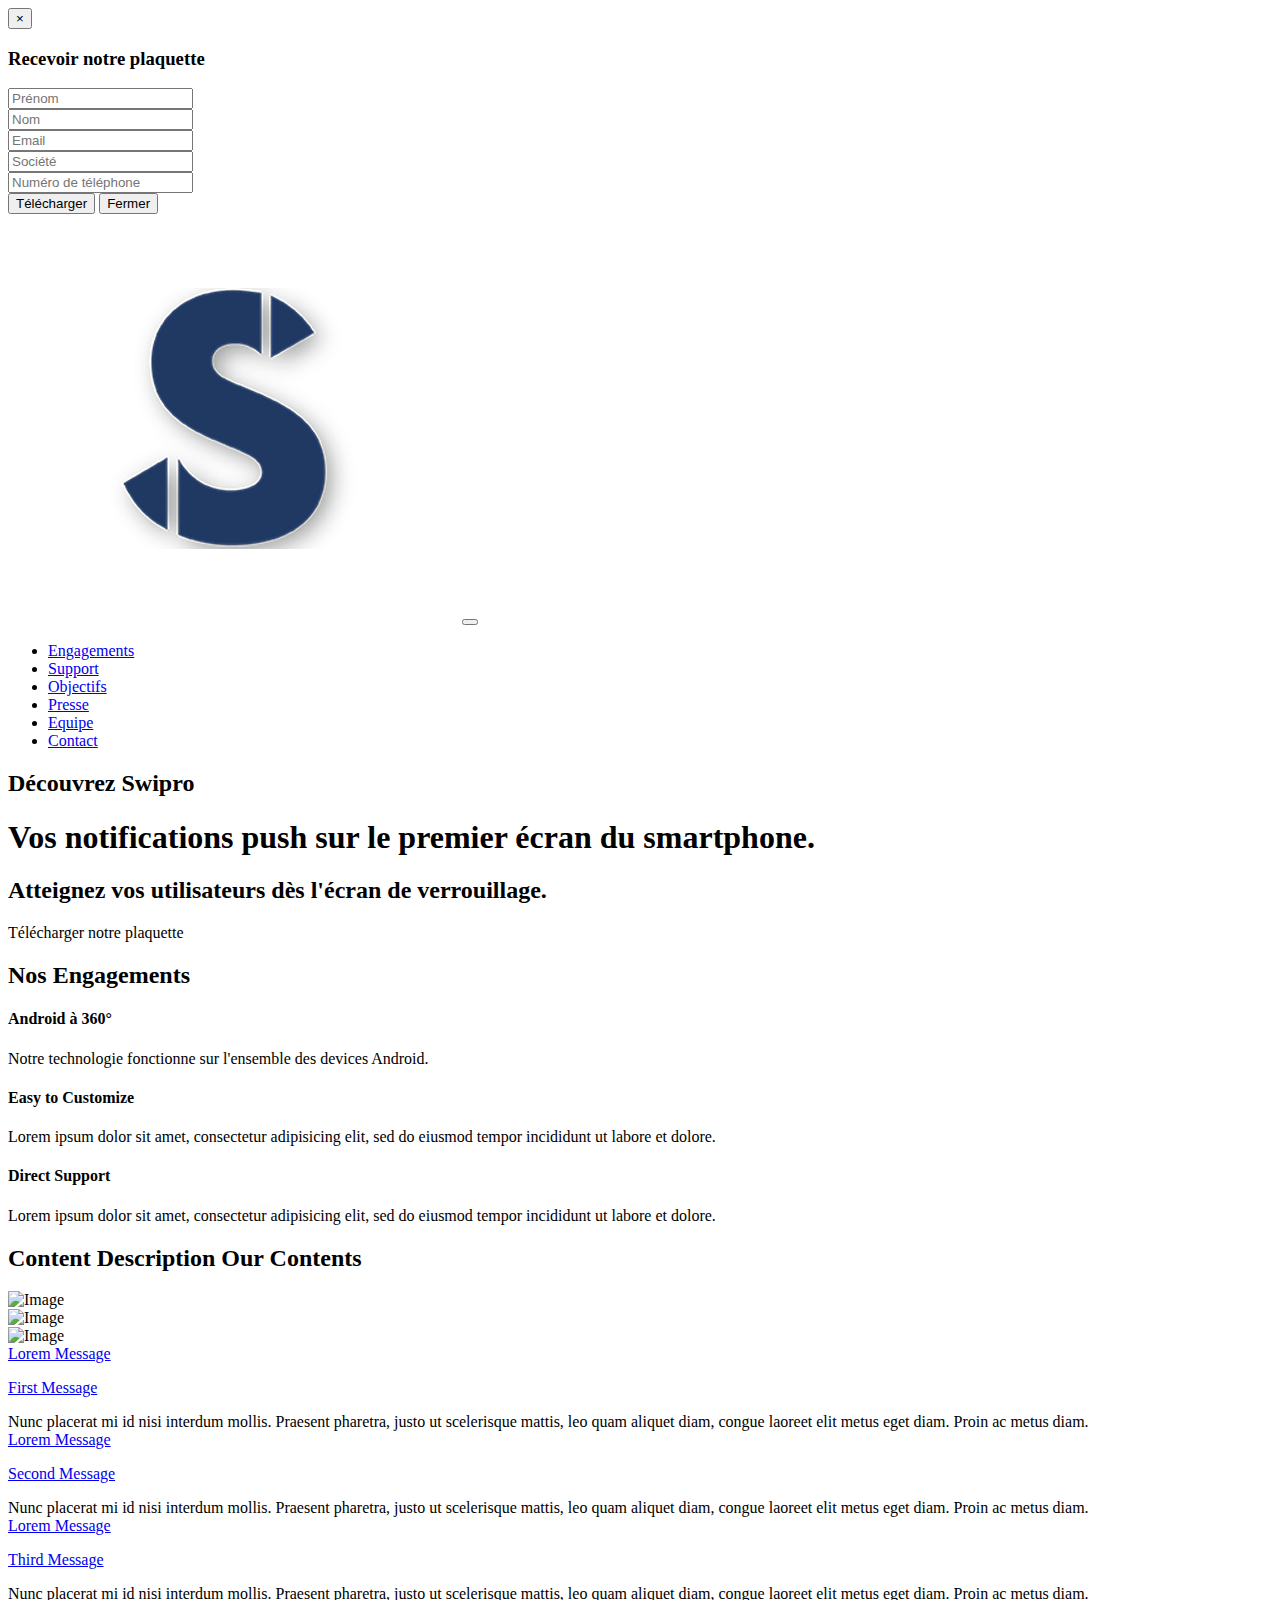
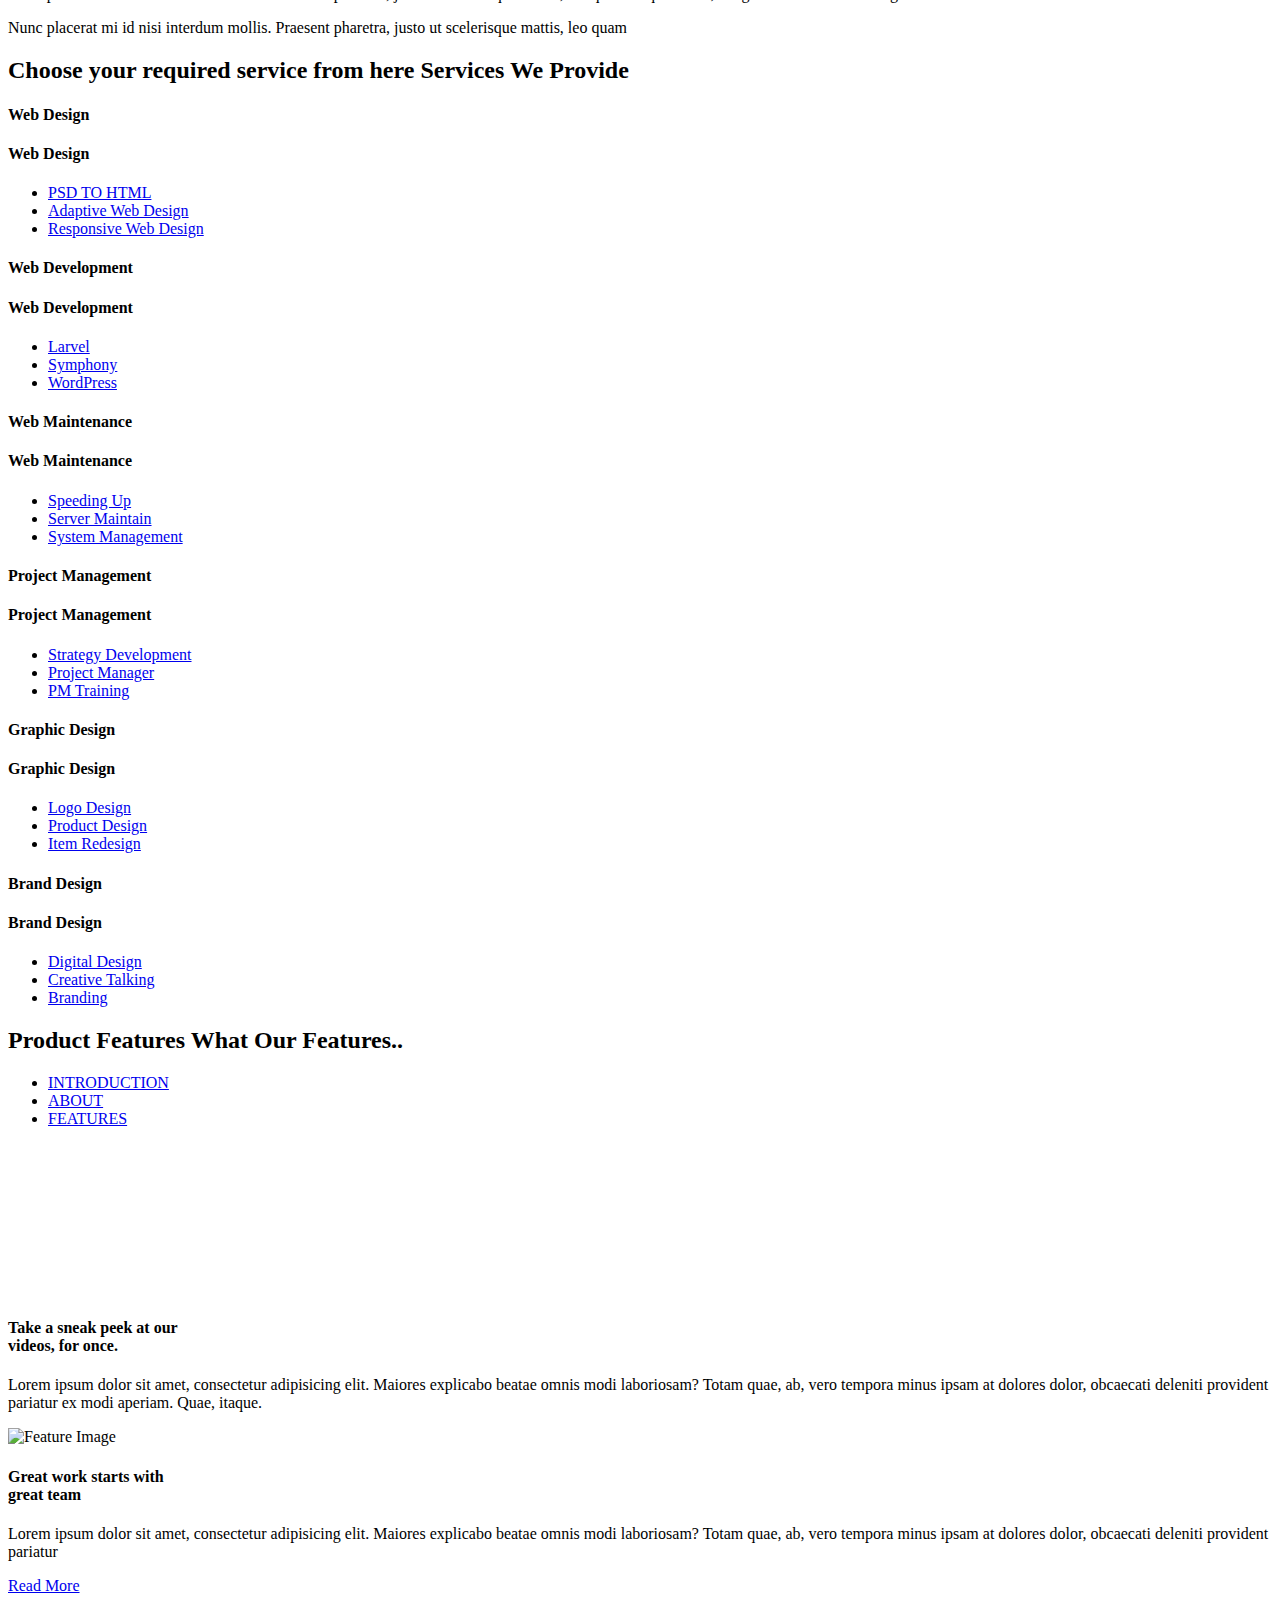
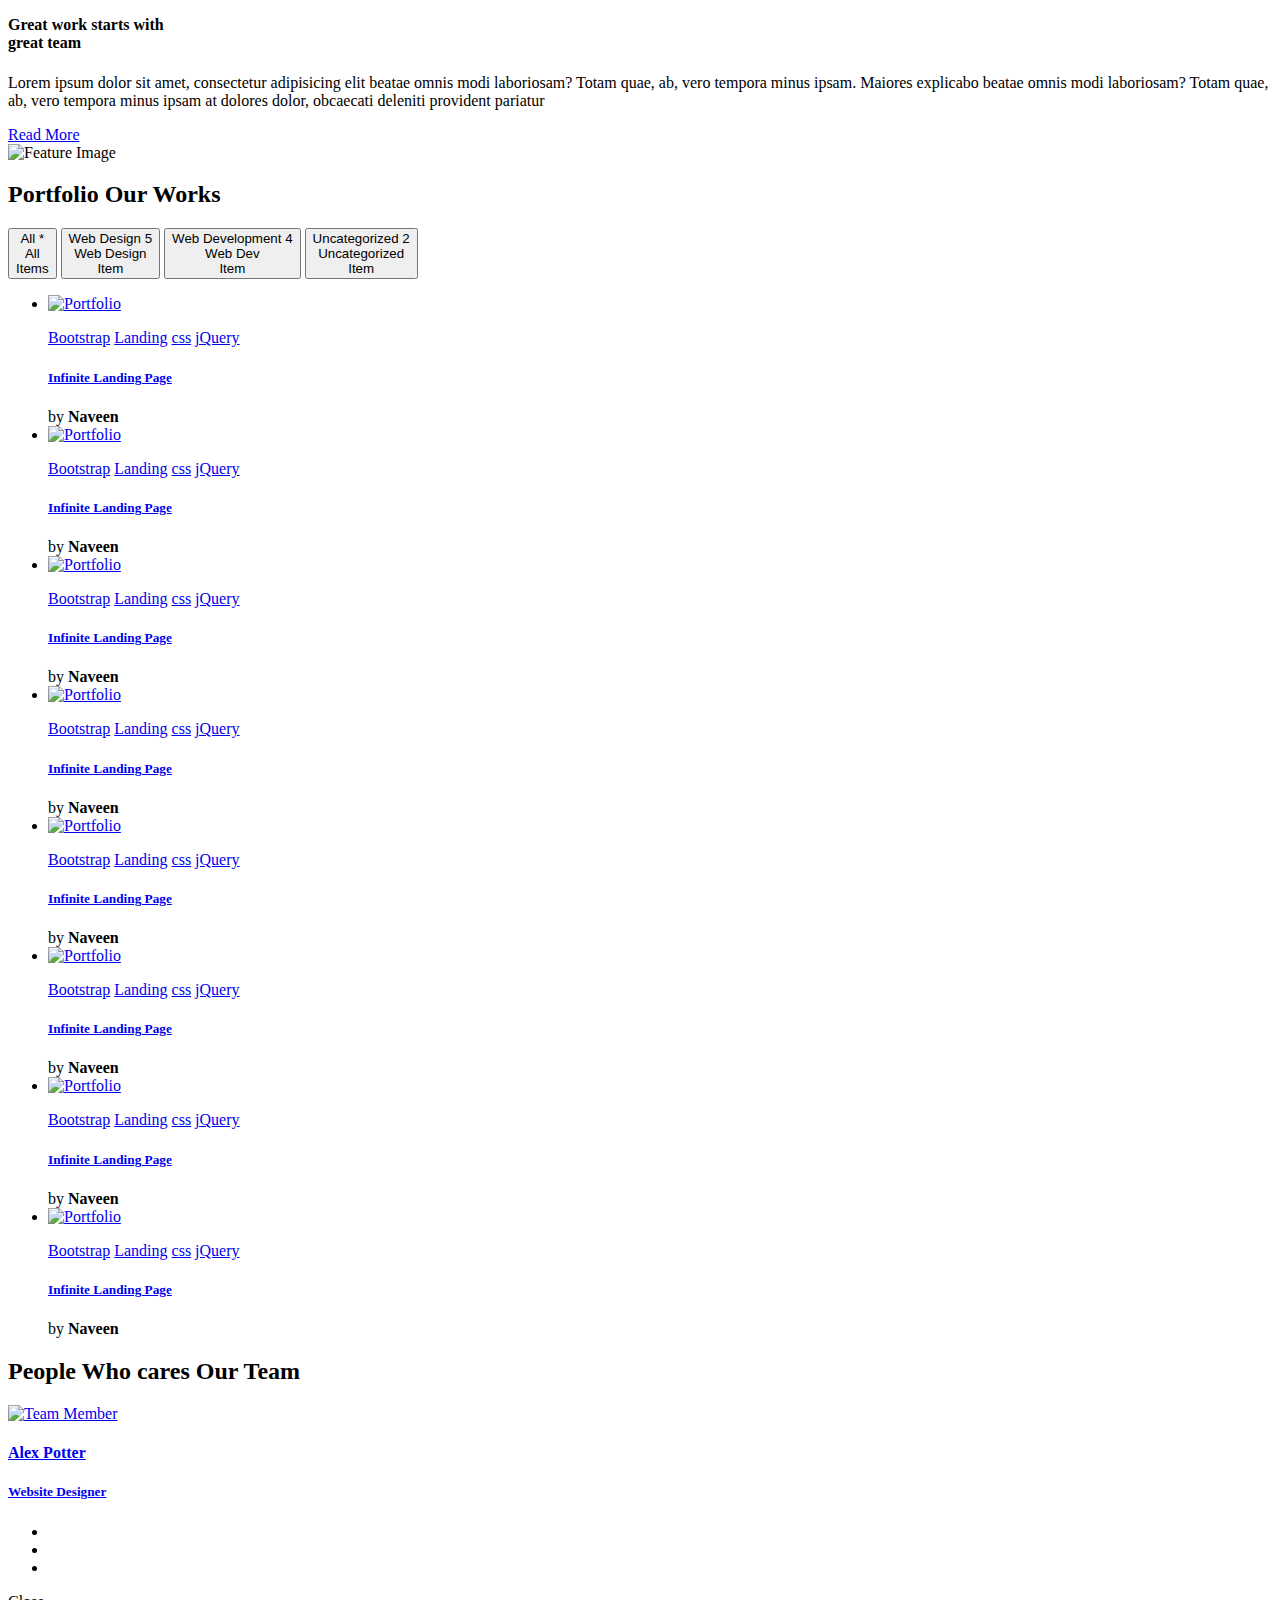
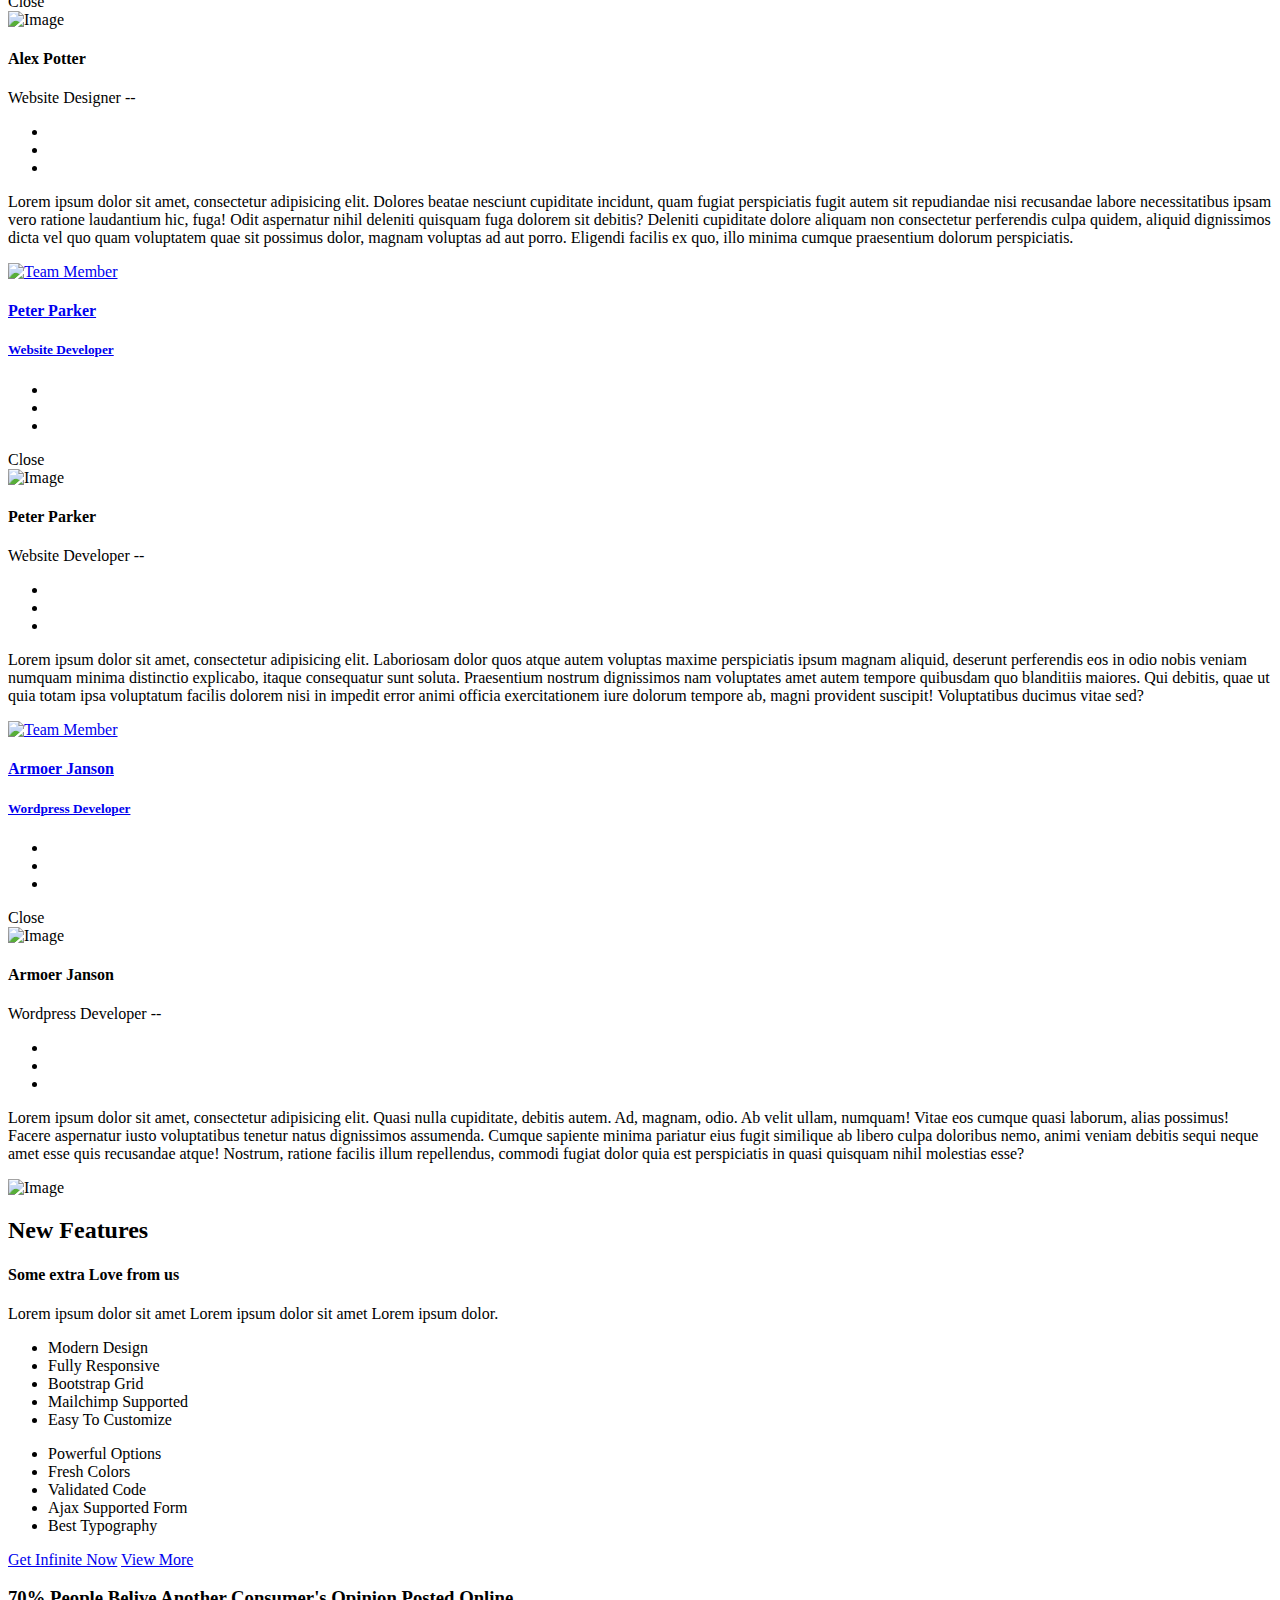
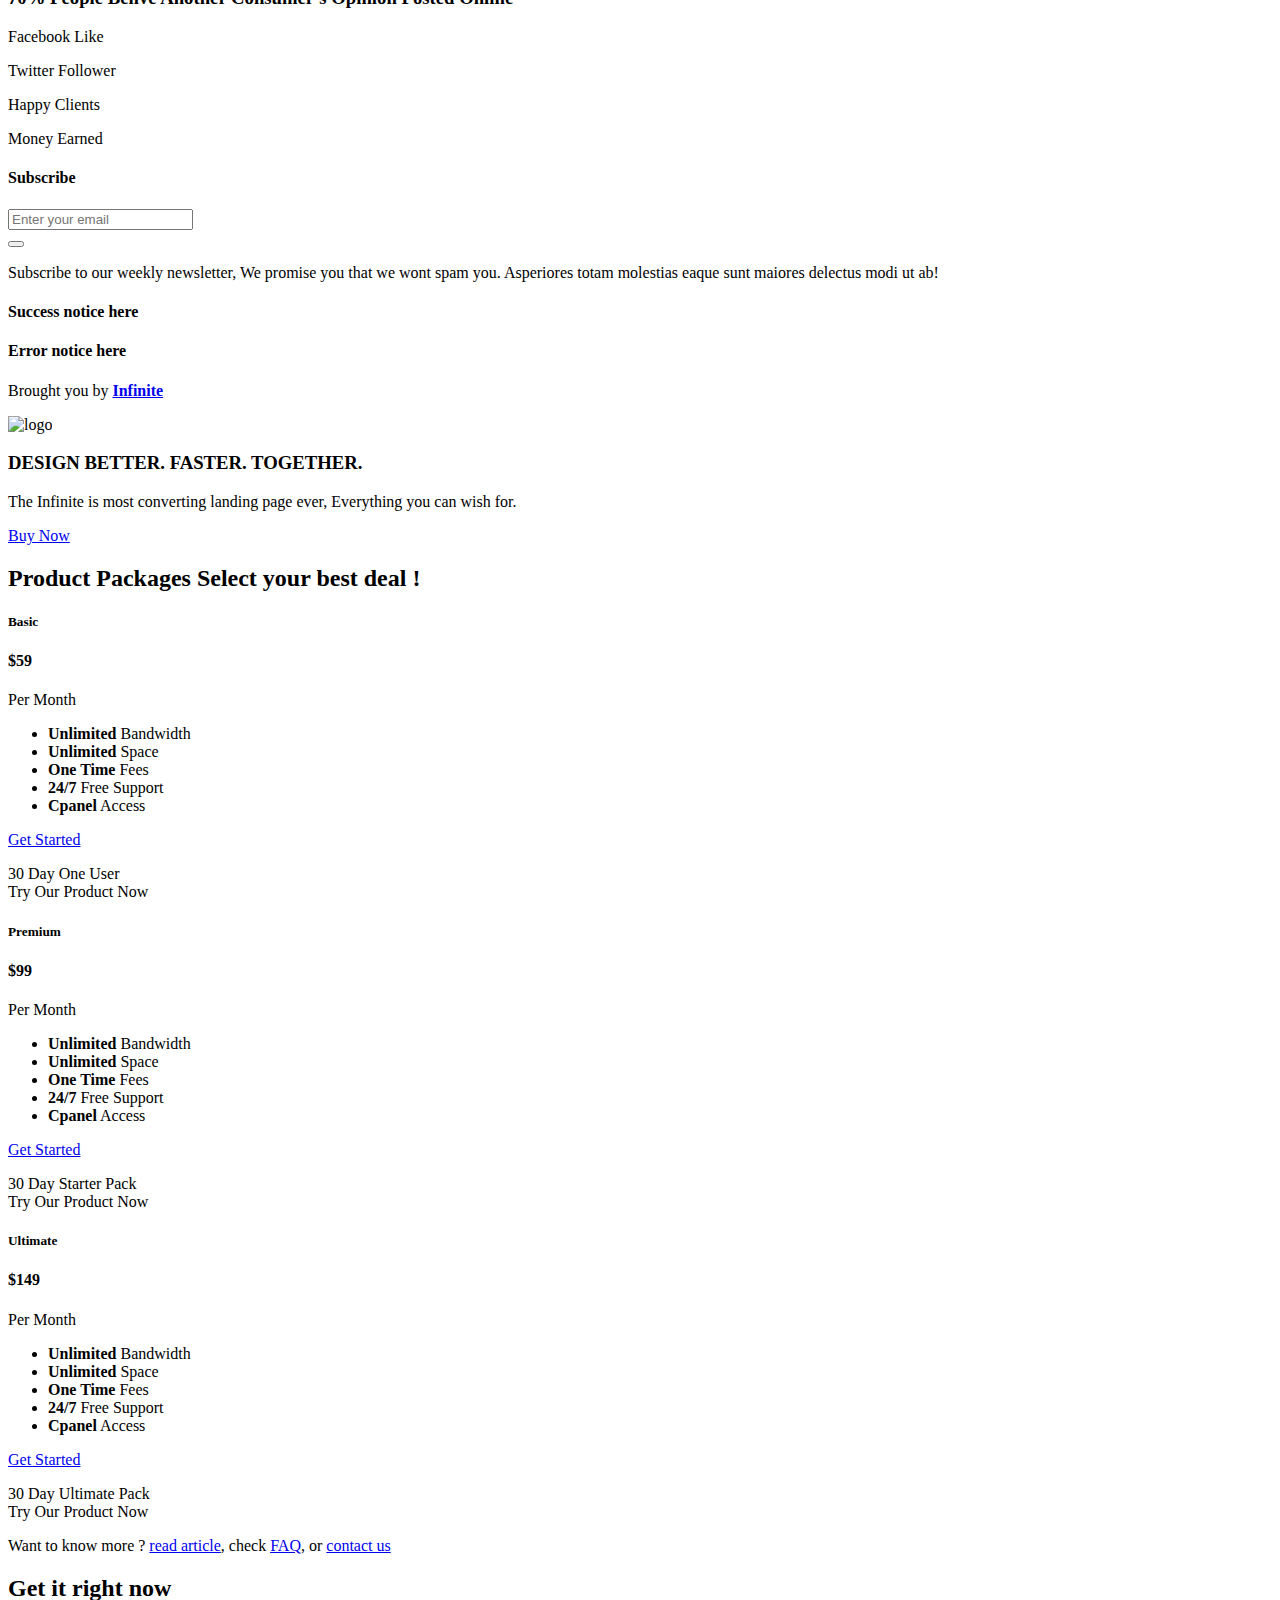
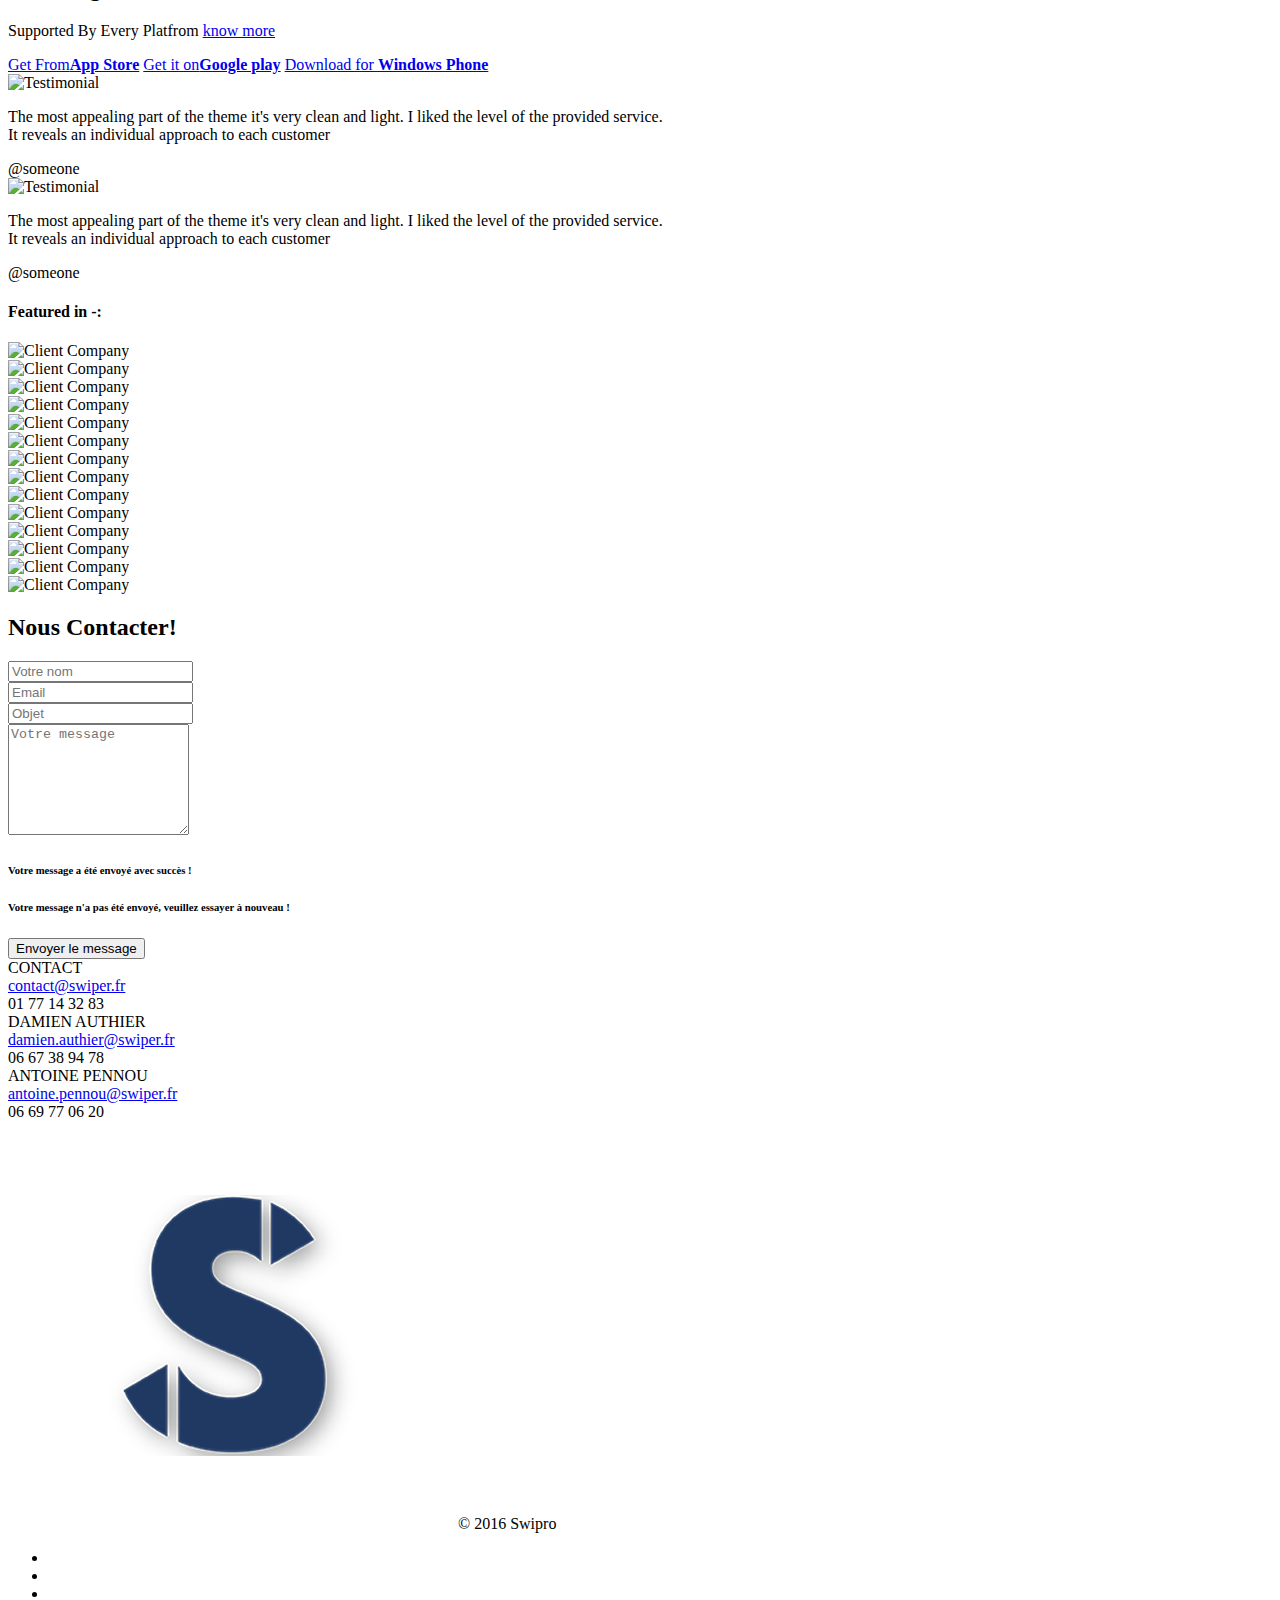
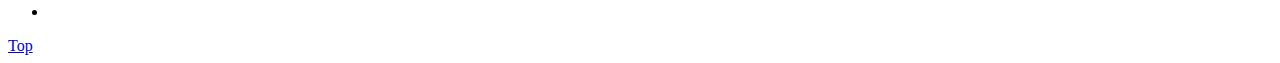
==== commit 377777a6: "Main Intro Area + Modale for mediakit" ====
--- a/index.html
+++ b/index.html
@@ -1,18 +1,18 @@
 ﻿<!DOCTYPE html>
-<html lang="en">
+<html lang="fr">
 <head>
 
-  <title>Swipro</title>
+  <title> Swipro - Editeurs d'apps </title>
 
   <meta charset="UTF-8">
   <meta http-equiv="X-UA-Compatible" content="IE=edge">
-  <meta name="description" content="Infinite is a multipurpose landing page template and it is very easy to use and customizable">
+  <meta name="description" content="Swipro, le SDK qui va révolutionner l'engagement avec vos utilisateurs en publiant sur l'écran de verrouillage mobile.">
   <meta name="keywords" content="creative, Bootstrap, Start Up, Multi-pupose, Landing, Business, css3, html5, responsive">
-  <meta name="author" content="Naveen">
+  <meta name="author" content="Swipro">
   <meta name="viewport" content="width=device-width, initial-scale=1, maximum-scale=1">
 
   <!-- Favicon -->
-  <link rel="shortcut icon" href="img/favicon/favicon.ico">
+  <link rel="shortcut icon" href="img/logo/logo_blue.png">
   <link rel="apple-touch-icon-precomposed" sizes="144x144" type="image/x-icon" href="img/favicon/apple-touch-icon-144-precomposed.png">
   <link rel="apple-touch-icon-precomposed" sizes="114x114" type="image/x-icon" href="img/favicon/apple-touch-icon-114-precomposed.png">
   <link rel="apple-touch-icon-precomposed" sizes="72x72" type="image/x-icon" href="img/favicon/apple-touch-icon-72-precomposed.png">
@@ -48,21 +48,48 @@
 
 </head>
 
-<body>
-
-
-  <!-- preloader -->
-  <div class="pageloader gray-bg">
-    <div class="loader">
-      <img src="img/logo/icon.png" alt="Company Logo" height="120">
-      <br>
-      <span>Infinite</span>
-      <div class="sp-hydrogen"></div>
-    </div>
-  </div>
-  <!-- preloader end -->
-
-
+<body class="animated fadeIn">
+
+  <!-- Modale pour plaquette -->
+
+<div class="modal fade" id="myModal" tabindex="-1" role="dialog" aria-labelledby="myModalLabel" aria-hidden="true">
+  <div class="modal-dialog" role="document">
+    <div class="modal-content">
+      <div class="modal-header">
+
+        <button type="button" class="close" data-dismiss="modal" aria-label="Close">
+          <span aria-hidden="true">&times;</span>
+        </button>
+
+        <h3 class="h3"> Recevoir notre plaquette </h3>
+      </div>
+      <div class="modal-body">
+              <form class="registration" id="kitmedia-form">
+                <div class="form-group ">
+                  <input type="text" class="form-control" id="contact-kitmedia-firstname" name="contact-kitmedia-firstname" placeholder="Prénom" data-error="Votre Prénom" required="">
+                </div>
+                <div class="form-group ">
+                  <input type="text" class="form-control" id="contact-kitmedia-lastname" name="contact-kitmedia-lastname" placeholder="Nom" data-error="Votre Nom" required="">
+                </div>
+                <div class="form-group ">
+                  <input type="email" class="form-control" placeholder="Email" id="contact-kitmedia-email" name="contact-kitmedia-email" data-error="Votre email" required="">
+                </div>
+                <div class="form-group ">
+                  <input type="text" placeholder="Société" data-minlength="6"  id="contact-kitmedia-company" name="contact-kitmedia-company"  class="form-control" required="">
+                </div>
+                <div class="form-group ">
+                  <input type="text" class="form-control" placeholder="Numéro de téléphone" id="contact-kitmedia-phone" name="contact-kitmedia-phone"  pattern="^[_0-9]{1,}$" maxlength="14" required="">
+                </div>
+                <div class="form-group">
+                  <button type="submit" class="mar-top btn btn-primary btn-block">Télécharger</button>
+                  <button type="button" class="mar-top- btn btn-secondary btn-block" data-dismiss="modal">Fermer</button>
+                </div>
+              </form>
+              <!-- /End Form -->
+      </div>
+    </div>
+  </div>
+</div>
 
   <!-- main-menu -->
   <nav class="main-menu navbar navbar-down navbar-fixed-top">
@@ -75,36 +102,15 @@
         <span class="icon-bar"></span>
         <span class="icon-bar"></span>
       </button>
-      <div class="social_container">
-        <div class="social_wraper">
-
-          <!--  <ul class="social">
-            <li><a href="#" target="_blank" class="fa fa-facebook facebook"></a></li>
-            <li><a href="#" target="_blank" class="fa fa-twitter twitter"></a></li>
-            <li class="social_blinker">
-              <i class="fa fa-genderless"></i>
-              <i class="fa fa-genderless"></i>
-              <i class="fa fa-genderless"></i>
-            </li>
-            <li><a href="#" target="_blank" class="fa fa-flickr flickr"></a></li>
-            <li><a href="#" target="_blank" class="fa fa-instagram instagram"></a></li>
-            <li><a href="#" target="_blank" class="fa fa-behance behance"></a></li>
-            <li><a href="#" target="_blank" class="fa fa-dribbble dribbble"></a></li>
-            <li><a href="#" target="_blank" class="fa fa-linkedin linkedin"></a></li>
-            <li><a href="#" target="_blank" class="fa fa-pinterest pinterest"></a></li>
-            <li><a href="#" target="_blank" class="fa fa-google-plus google-plus"></a></li>
-          </ul> -->
-        </div>
-      </div>
 
       <div class="collapse navbar-collapse navMenuCollapse">
         <ul class="nav">
-          <li><a href="#services">Technologie</a></li>
-          <li><a href="#about">About</a></li>
-          <!-- <li><a href="#portfolio">Portfolio</a></li> -->
-          <li><a href="#team">Team</a></li>
-          <li><a href="#pricing_table">Pricing</a></li>
-          <li><a href="#testimonial">Clients</a></li>
+          <li><a href="#engagements">Engagements</a></li>
+          <li><a href="#support">Support</a></li>
+          <li><a href="#objectifs">Objectifs</a></li>
+          <li><a href="#press">Presse</a></li>
+          <li><a href="#team">Equipe</a></li>
+          <li><a href="#contact">Contact</a></li>
         </ul>
       </div>
 
@@ -118,57 +124,51 @@
 <div id="main-content">
 
 
-  <!-- intro-basic -->
-  <header class="intro intro-basic cover-bg fixed-bg double-padding dark-bg">
-   <div class="color_overlay"></div>
-
-   <div class="slider-fade-bg">
-    <div class="slide">
-      <div class="cover-bg fixed-bg" style="background-image: url(img/background/bg_paris.jpeg);"></div>
-    </div>
-    <div class="slide">
-      <div class="cover-bg fixed-bg" style="background-image: url(img/background/bg_newyork.jpg);"></div>
-    </div>
-    <div class="slide">
-      <div class="cover-bg fixed-bg" style="background-image: url(img/background/bg_tokyo.jpg);"></div>
-    </div>
-  </div>
-
-  <div class="container mar-bottom-1">
-    <div class="row">
-      <div class="col-md-7">
-      <img class="img-responsive" src="img/background/first_screen.png" alt="Intro Image">
-      </div>
-      <div class="col-md-5">
-        <div class="caption">
-          <h1 class="title">Bienvenue Sur <br><strong>Swipro</strong> </h1>
-
-          <h2 class="subtitle">La révolution des notifications push.</h2>
-          <h2 class="subtitle">Mettez enfin en avant votre contenu <br> sur l'écran de vérrouillage de vos utilisateurs mobiles.</h2>
-
-          <div class="button-box">
-            <a class="btn btn-primary" href="#">Purchase Now</a> <a class="btn btn-default" href="#">Check Others</a>
-          </div>
-          <p class="desc">Lorem ipsum dolor sit amet, consectetur. Lorem ipsum dolor sit amet, consectetur amet, consectetur.</p>
-        </div>
-
-      </div>
-    </div>
-  </div>
-</header>
-<!-- intro-basic end -->
+  <!-- .intro-video -->
+ <section class="intro intro-video dark-bg">
+  <div class="color_overlay"></div>
+
+  <div class="slider-fade-bg">
+      <div class="slide">
+        <div class="cover-bg" style="background-image: url(img/background/bg_pokemongo.jpeg);"></div>
+      </div>
+      <div class="slide">
+        <div class="cover-bg" style="background-image: url(img/background/bg_worktablet.jpeg);"></div>
+      </div>
+      <div class="slide">
+        <div class="cover-bg" style="background-image: url(img/background/bg_mobilecoffee.jpEg);"></div>
+      </div>
+    </div>
+
+
+  <div class="container double-padding">
+    <div class="hero-text text-center">
+      <h2 class="title">Découvrez Swipro</h2>
+      <h1 class="slogan">Vos notifications push sur le premier écran du smartphone.</h1>
+      <h2 class="sub">Atteignez vos utilisateurs dès l'écran de verrouillage.</h2>
+      <a href="video/sdk_demo_video.mp4" class="play fa fa-play-circle-o mar-bottom-2 mar-top-1" data-effect="mfp_zoom_out"></a>
+    </div>
+
+    <div class="fast-subscribe-form text-center">
+      <div class="button-box">
+        <a class="btn btn-primary" data-toggle="modal" data-target="#myModal"><i class="fa fa-download"></i> Télécharger notre plaquette</a>
+      </div>
+    </div>
+  </div>
+
+</section>
+<!-- .intro-video end -->
 
 
 
   <!-- features-grid -->
-  <section id="features" class="features-grid pad-top-1 pad-bottom-2 bb-1">
+  <section id="engagements" class="features-grid pad-top-1 pad-bottom-2 bb-1">
     <div class="container">
 
       <header class="heading_1 text-center">
-        <i class="icon icon-happy"></i>
+        <i class="icon icon-presentation"></i>
         <h2 class="main_title">
-          <span class="sub_title">Product Features</span>
-          What we <span class="base-highlight">do</span>
+          Nos <span class="base-highlight">Engagements</span>
         </h2>
       </header>
 
@@ -177,8 +177,8 @@
 
         <div class="col-sm-4">
           <i class="icon-mobile icon-color-1"></i>
-          <h4>Fully Responsive</h4>
-          <p>Lorem ipsum dolor sit amet, consectetur adipisicing elit, sed do eiusmod tempor incididunt ut labore et dolore.</p>
+          <h4>Android à 360°</h4>
+          <p>Notre technologie fonctionne sur l'ensemble des devices Android.</p>
         </div>
         <div class="col-sm-4">
           <i class="icon-presentation icon-color-2"></i>
@@ -481,7 +481,7 @@
 
 
  <!-- portfolio -->
- <!-- <section id="portfolio" class="portfolio  bg-color3 pad-top-1">
+ <section id="portfolio" class="portfolio  bg-color3 pad-top-1">
 
   <header class="heading_1 text-center">
     <i class="icon icon-mobile"></i>
@@ -1199,8 +1199,7 @@
   <header class="heading_1 text-center">
       <i class="icon icon-chat"></i>
       <h2 class="main_title">
-        <span class="sub_title">Contact Us</span>
-        Say <span class="base-highlight">Hello! </span>
+        Nous <span class="base-highlight">Contacter! </span>
       </h2>
     </header>
 
@@ -1213,27 +1212,27 @@
           <form id="contact-form" class="contact-form mar-z" role="form">
             <div class="field-wrapper form-group col-md-6">
               <div class="help-block with-errors form-tooltip"></div>
-              <input class="form-control input-box" id="contact-name" type="text" name="contact-name" placeholder="Your Name" data-error="Write Down Your Name Please !" required>
+              <input class="form-control input-box" id="contact-name" type="text" name="contact-name" placeholder="Votre nom" data-error="Ecrivez votre nom s'il vous plait !" required>
             </div>
 
             <div class="field-wrapper form-group col-md-6">
               <div class="help-block with-errors form-tooltip"></div>
-              <input class="form-control input-box" id="contact-email" type="email" name="contact-email" placeholder="Email"  data-error="Bruh, that email address is invalid" required>
+              <input class="form-control input-box" id="contact-email" type="email" name="contact-email" placeholder="Email"  data-error="Ouch, cet e-mail est invalide" required>
             </div>
 
             <div class="field-wrapper form-group col-md-12">
               <div class="help-block with-errors form-tooltip"></div>
-              <input class="form-control input-box" id="contact-subject" type="text" name="contact-subject" placeholder="Subject" data-error="Subject Is Empty !" required>
+              <input class="form-control input-box" id="contact-subject" type="text" name="contact-subject" placeholder="Objet" data-error="L'objet est vide !" required>
             </div>
 
             <div class="field-wrapper form-group col-md-12">
               <div class="help-block with-errors form-tooltip"></div>
-              <textarea class="form-control textarea-box" id="contact-message" rows="7" name="contact-message" placeholder="Your Message" data-error="This field can not be empty." required></textarea>
+              <textarea class="form-control textarea-box" id="contact-message" rows="7" name="contact-message" placeholder="Votre message" data-error="Ce champ ne peut pas être vide." required></textarea>
             </div>
             <div class="col-md-12 form-group">
-              <h6 class="form-success">You Message was sent successfully ! </h6>
-              <h6 class="form-error">You Message Wasn't Sent Try Again ! </h6>
-              <button class="btn btn-primary mar-top-1" type="submit" id="contact-submit" name="contact-submit">Send Message</button>
+              <h6 class="form-success">Votre message a été envoyé avec succès ! </h6>
+              <h6 class="form-error">Votre message n'a pas été envoyé, veuillez essayer à nouveau ! </h6>
+              <button class="btn btn-primary mar-top-1" type="submit" id="contact-submit" name="contact-submit">Envoyer le message</button>
             </div>
           </form><!-- FORM END-->
 
@@ -1245,13 +1244,12 @@
        <!-- GOOGLE MAP -->
         <div class="google-map"
                     data-zoom="17"
-                    data-address="96 Lajpat Nagar, New Delhi, India"
-                    data-caption="96 Lajpat Nagar, New Delhi, India"
+                    data-address="19 Rue Clairaut, Paris, France"
+                    data-caption="19 Rue Clairaut, Paris, France"
                     data-maptype="ROADMAP"
                     data-popup="false"
                     data-mapheight="345">
-                    <p>This will be replaced with the Google Map.</p>
-                </div><!-- end .google-map -->
+                </div> <!-- end .google-map -->
 
     <!-- GOOGLE MAP END -->
 
@@ -1269,23 +1267,26 @@
                 <div class="row right-row-border">
                     <div class="col-sm-4">
                         <div class="content-contact">
-                            <div class="icon"><i class="icon-phone"></i></div>
-                            <div class="key">Have a question?</div>
-                            <div class="val"><a href="tel:1234567890">+1 123 456 7890</a></div>
+                            <div class="key">CONTACT</div>
+                            <div class="val"><a href="mailto:contact@swiper.fr">contact@swiper.fr</a>
+                            <br>01 77 14 32 83
+                            </div>
                         </div>
                     </div>
                     <div class="col-sm-4">
                         <div class="content-contact">
-                            <div class="icon"><i class="icon-clock"></i></div>
-                            <div class="key">Open Mon - Fri</div>
-                            <div class="val">08:00am to 8:00pm</div>
+                            <div class="key">DAMIEN AUTHIER</div>
+                            <div class="val"><a href="mailto:damien.authier@swiper.fr">damien.authier@swiper.fr</a>
+                            <br>06 67 38 94 78
+                            </div>
                         </div>
                     </div>
                     <div class="col-sm-4">
                         <div class="content-contact">
-                            <div class="icon"><i class="icon-chat"></i></div>
-                            <div class="key">Drop us an email</div>
-                            <div class="val"><a href="mailto:help@yourdomain.com">help@yourdomain.com</a></div>
+                            <div class="key">ANTOINE PENNOU</div>
+                            <div class="val"><a href="mailto:antoine.pennou@swiper.fr">antoine.pennou@swiper.fr</a>
+                            <br>06 69 77 06 20
+                            </div>
                         </div>
                     </div>
                 </div>
@@ -1294,53 +1295,22 @@
 
 <!-- contact end -->
 
-
-
-<!-- cta-4 call to action  -->
-<section  class="cta-4 bg-color2 dark-bg">
-  <div class="container">
-    <div class="row flex-row-center">
-      <div class="col-md-9">
-        <h2 class="h3 fw-300 text-uppercase">Try Our <strong>Services</strong> Right Now </h2>
-        <p>The most appealing part of the theme it's very clean and light. And it reavels invidual.</p>
-      </div>
-
-      <div class="col-md-3">
-        <a href="#" class="btn btn-default-white">Purchase Now</a>
-      </div>
-
-    </div>
-  </div>
-</section>
-<!-- cta-4 call to action end -->
-
-
-
   </div>
 <!-- main-content end -->
-
-
 
 <!-- footer -->
 <footer class="footer bg-color1 padding dark-bg">
   <div class="container">
     <div class="row">
       <div class="col-md-4 copyright">
-      <a href="#"><img class="logo" src="img/logo/icon.png" alt="Footer logo"></a><span >© 2016 Infinite<br>
-
-        Designed by <a class="home" href="http://www.wpsolutiongroup.com/" target="_blank">Naveen</a></span>
+      <a href="#"><img class="logo" src="img/logo/logo_blue.png" alt="Footer logo"></a><span >© 2016 Swipro</span>
         </div>
       <div class="col-md-8 text-right">
         <ul class="soc-list">
           <li><a href="#" target="_blank" class="fa fa-facebook facebook"></a></li>
           <li><a href="#" target="_blank" class="fa fa-twitter twitter"></a></li>
-          <li><a href="#" target="_blank" class="fa fa-dribbble dribbble"></a></li>
-          <li><a href="#" target="_blank" class="fa fa-behance behance"></a></li>
-          <li><a href="#" target="_blank" class="fa fa-google-plus google-plus"></a></li>
           <li><a href="#" target="_blank" class="fa fa-linkedin linkedin"></a></li>
           <li><a href="#" target="_blank" class="fa fa-instagram instagram"></a></li>
-          <li><a href="#" target="_blank" class="fa fa-pinterest pinterest"></a></li>
-          <li><a href="#" target="_blank" class="fa fa-flickr flickr"></a></li>
         </ul>
       </div>
       </div>
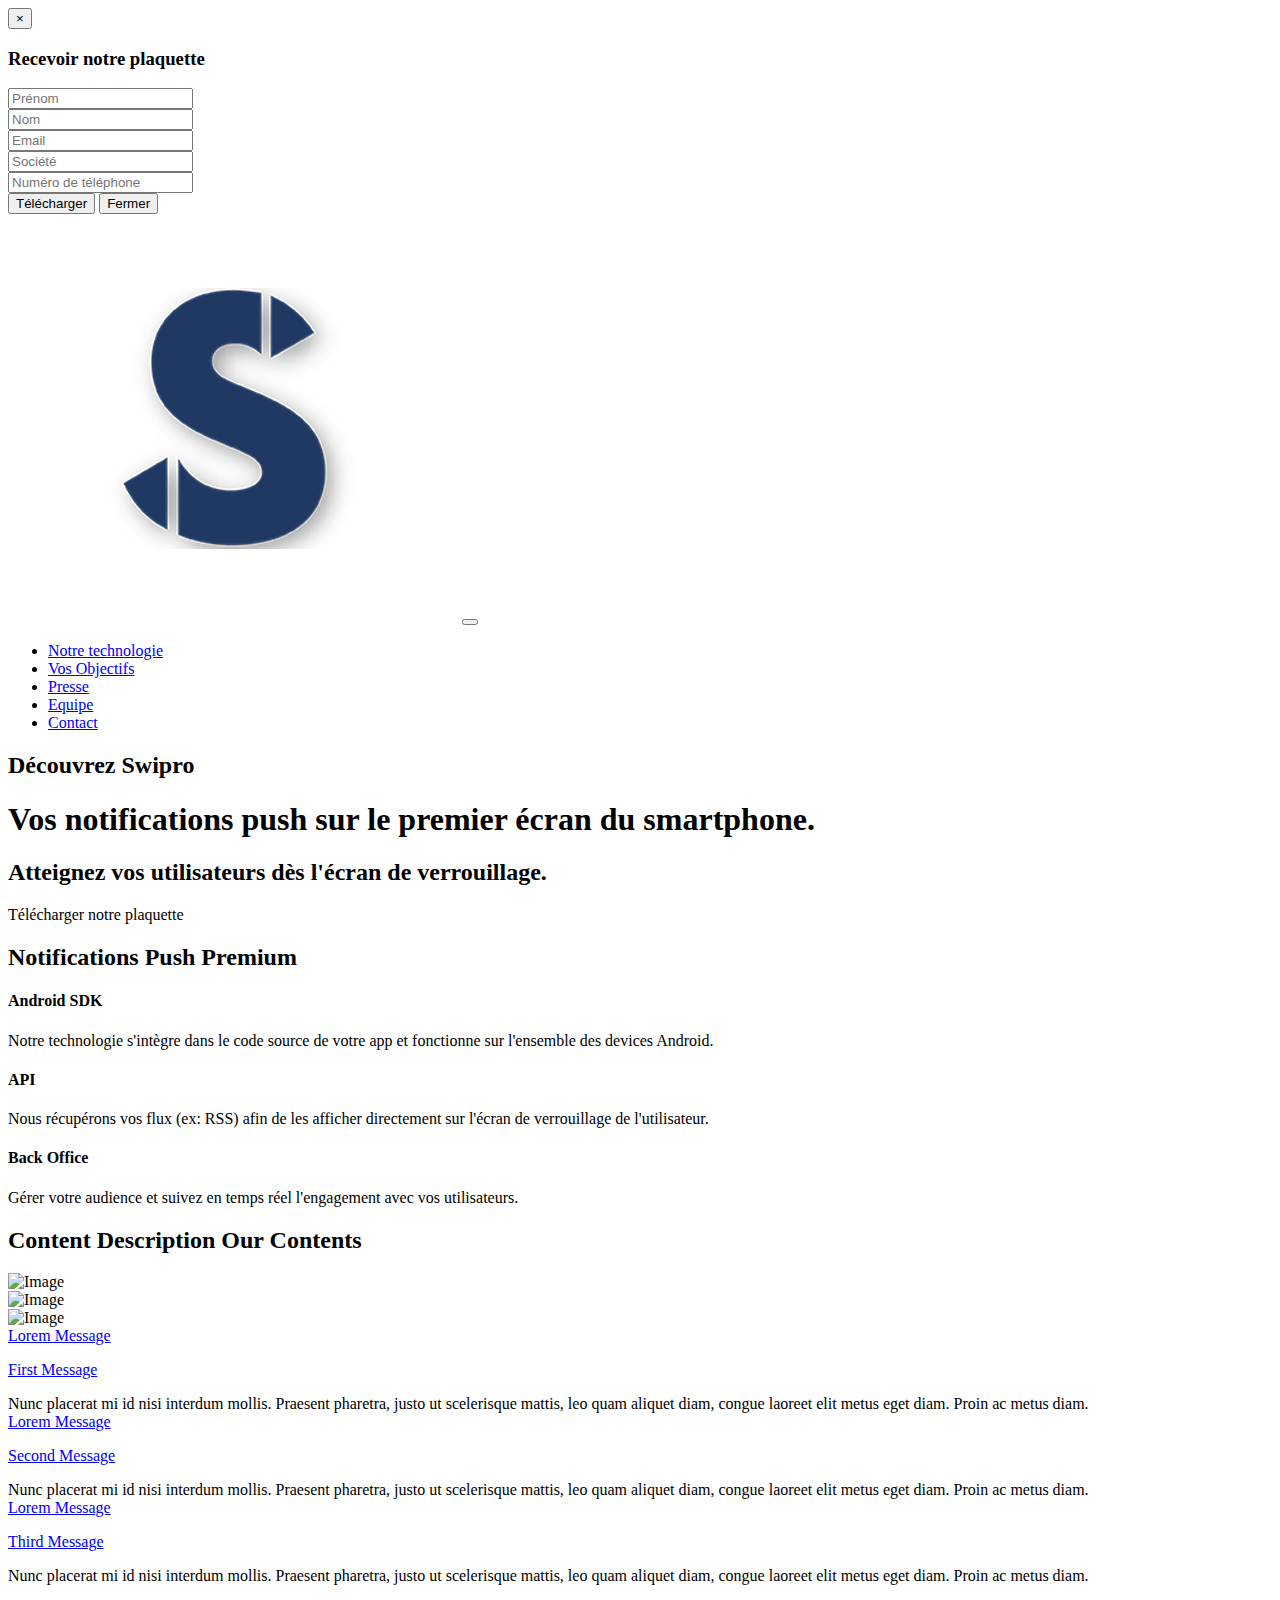
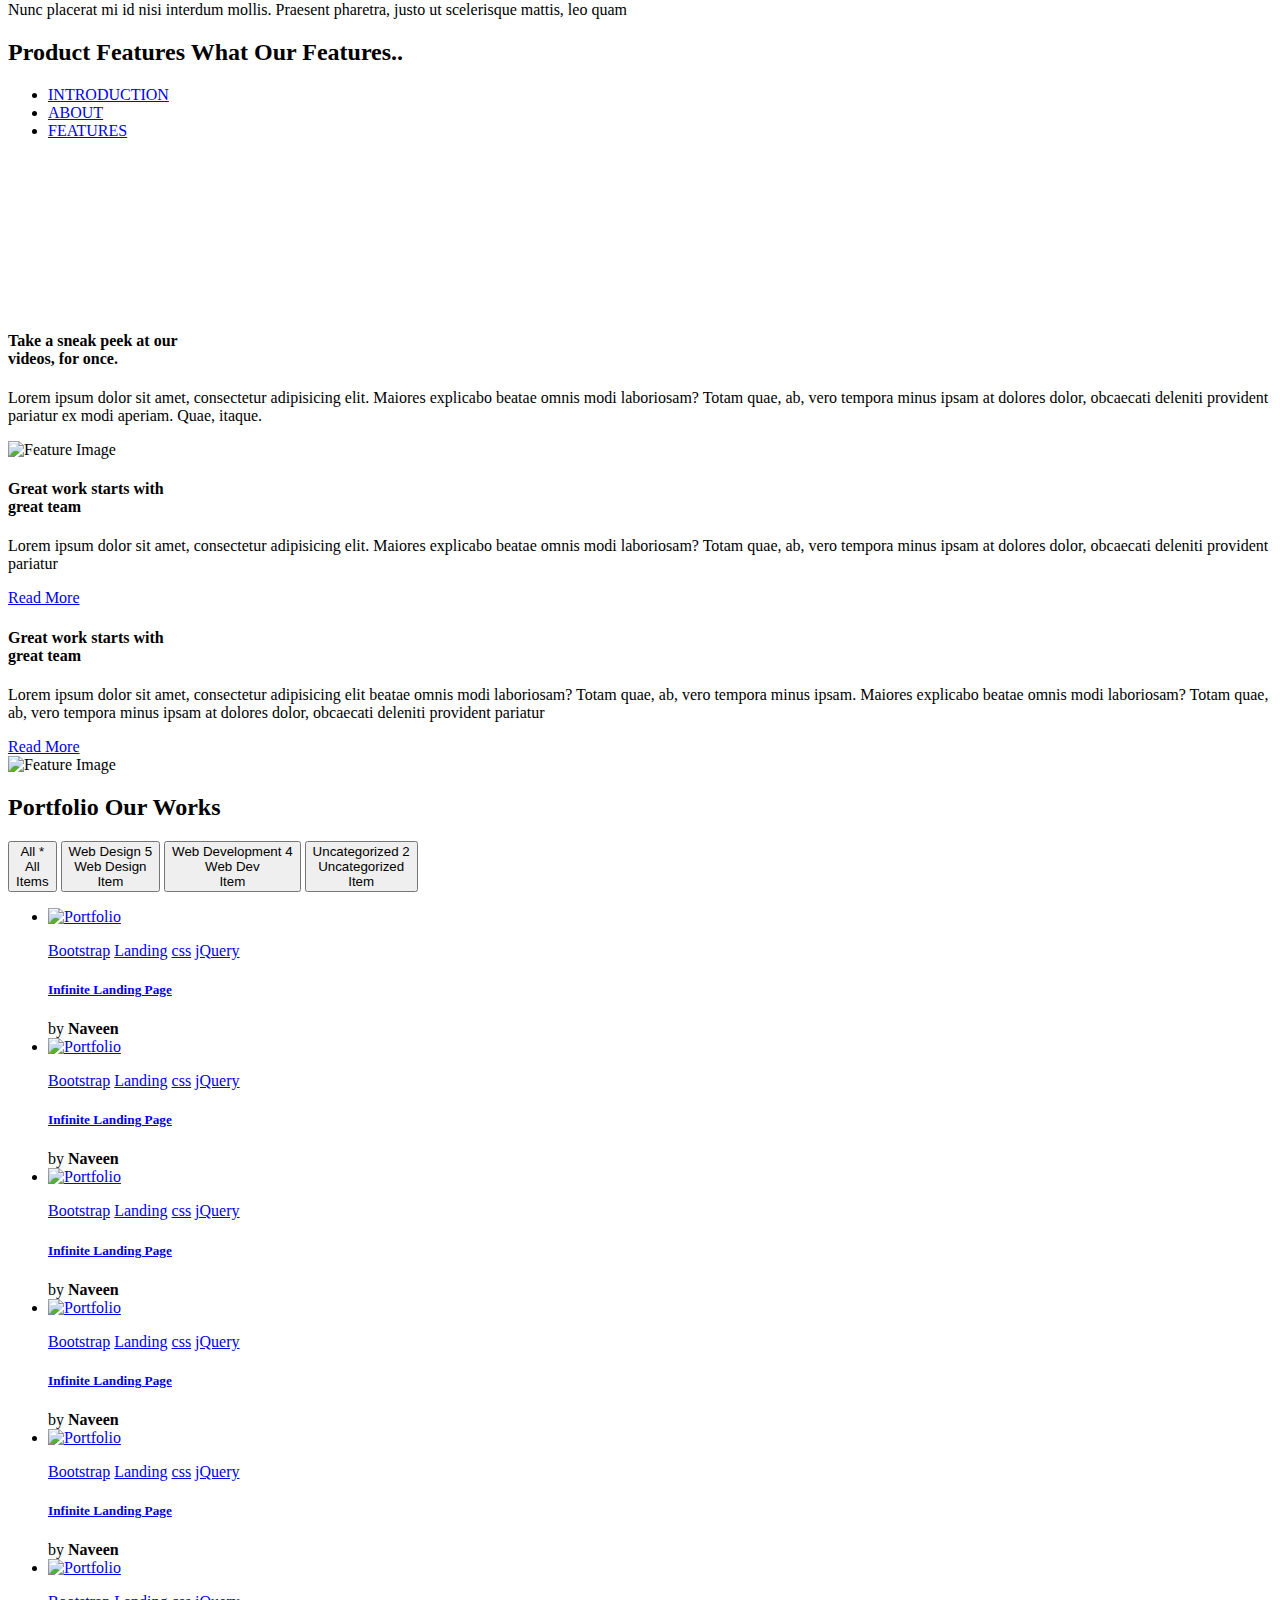
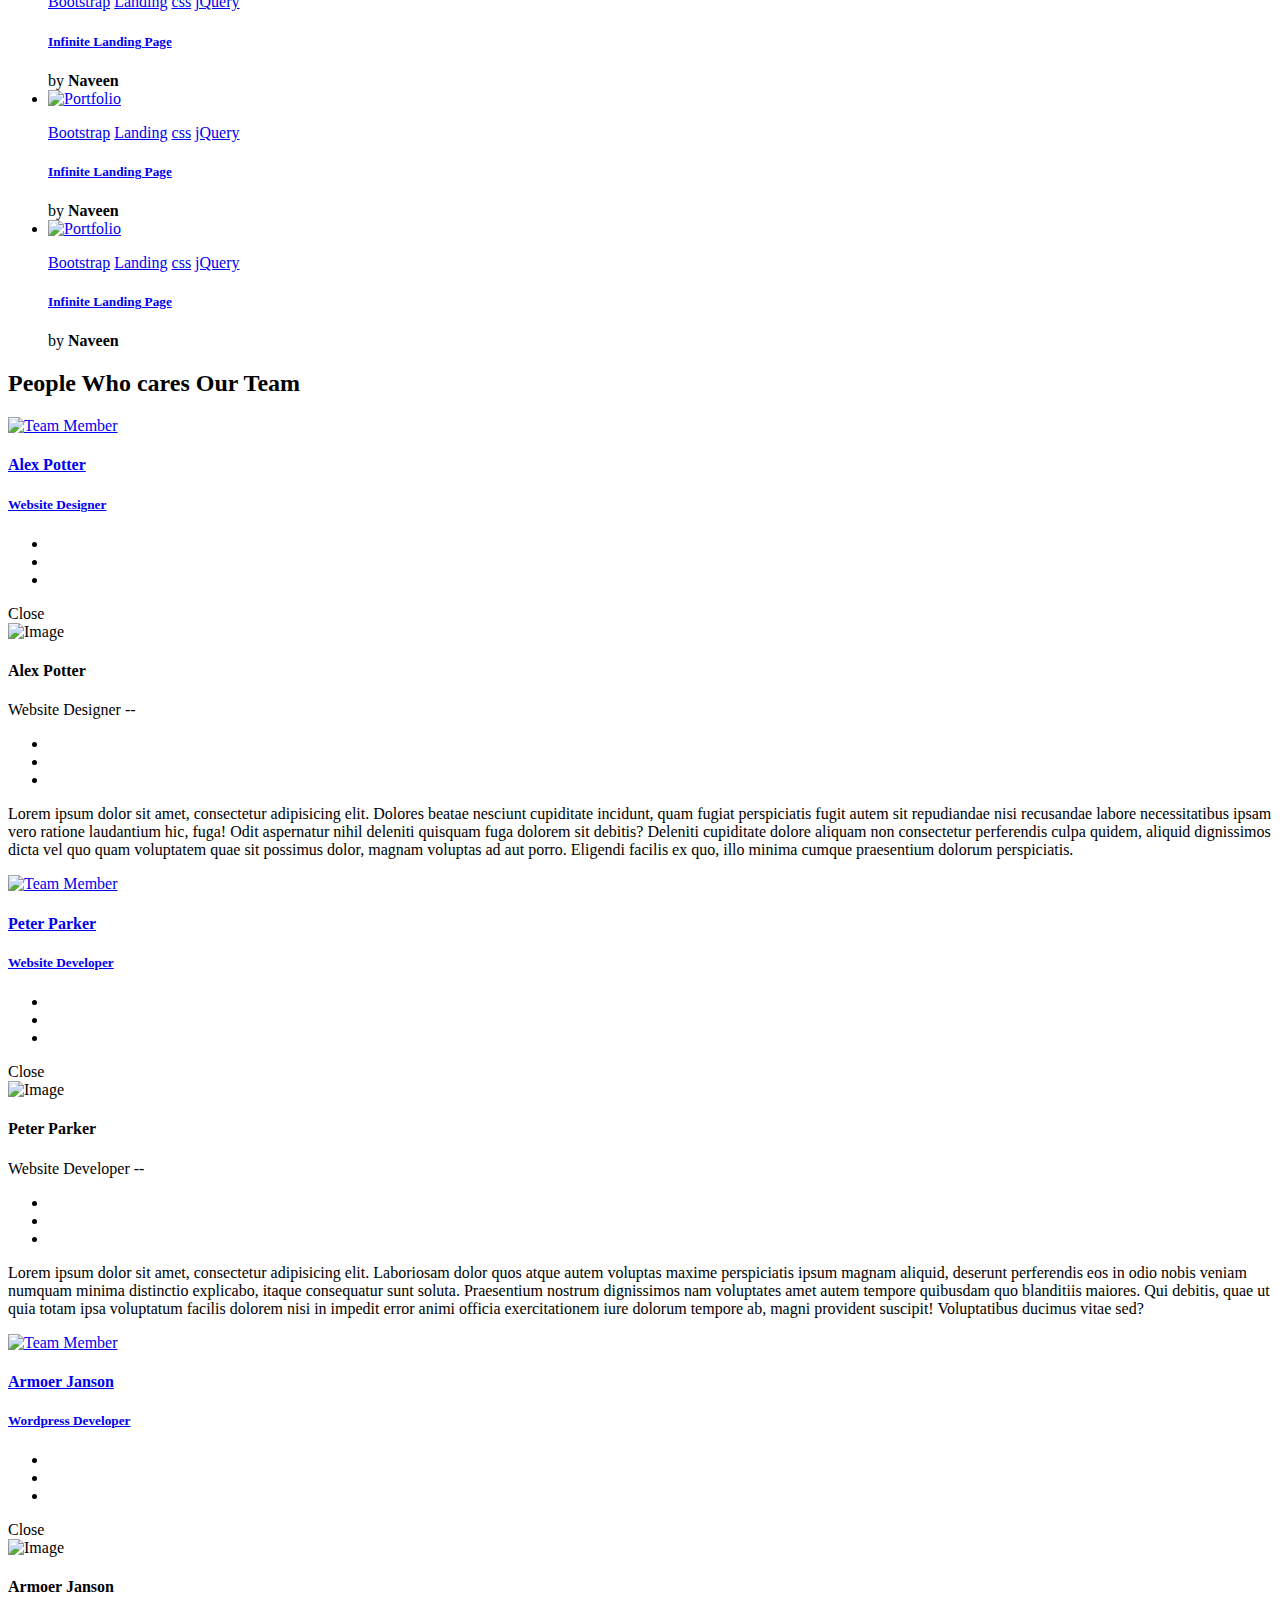
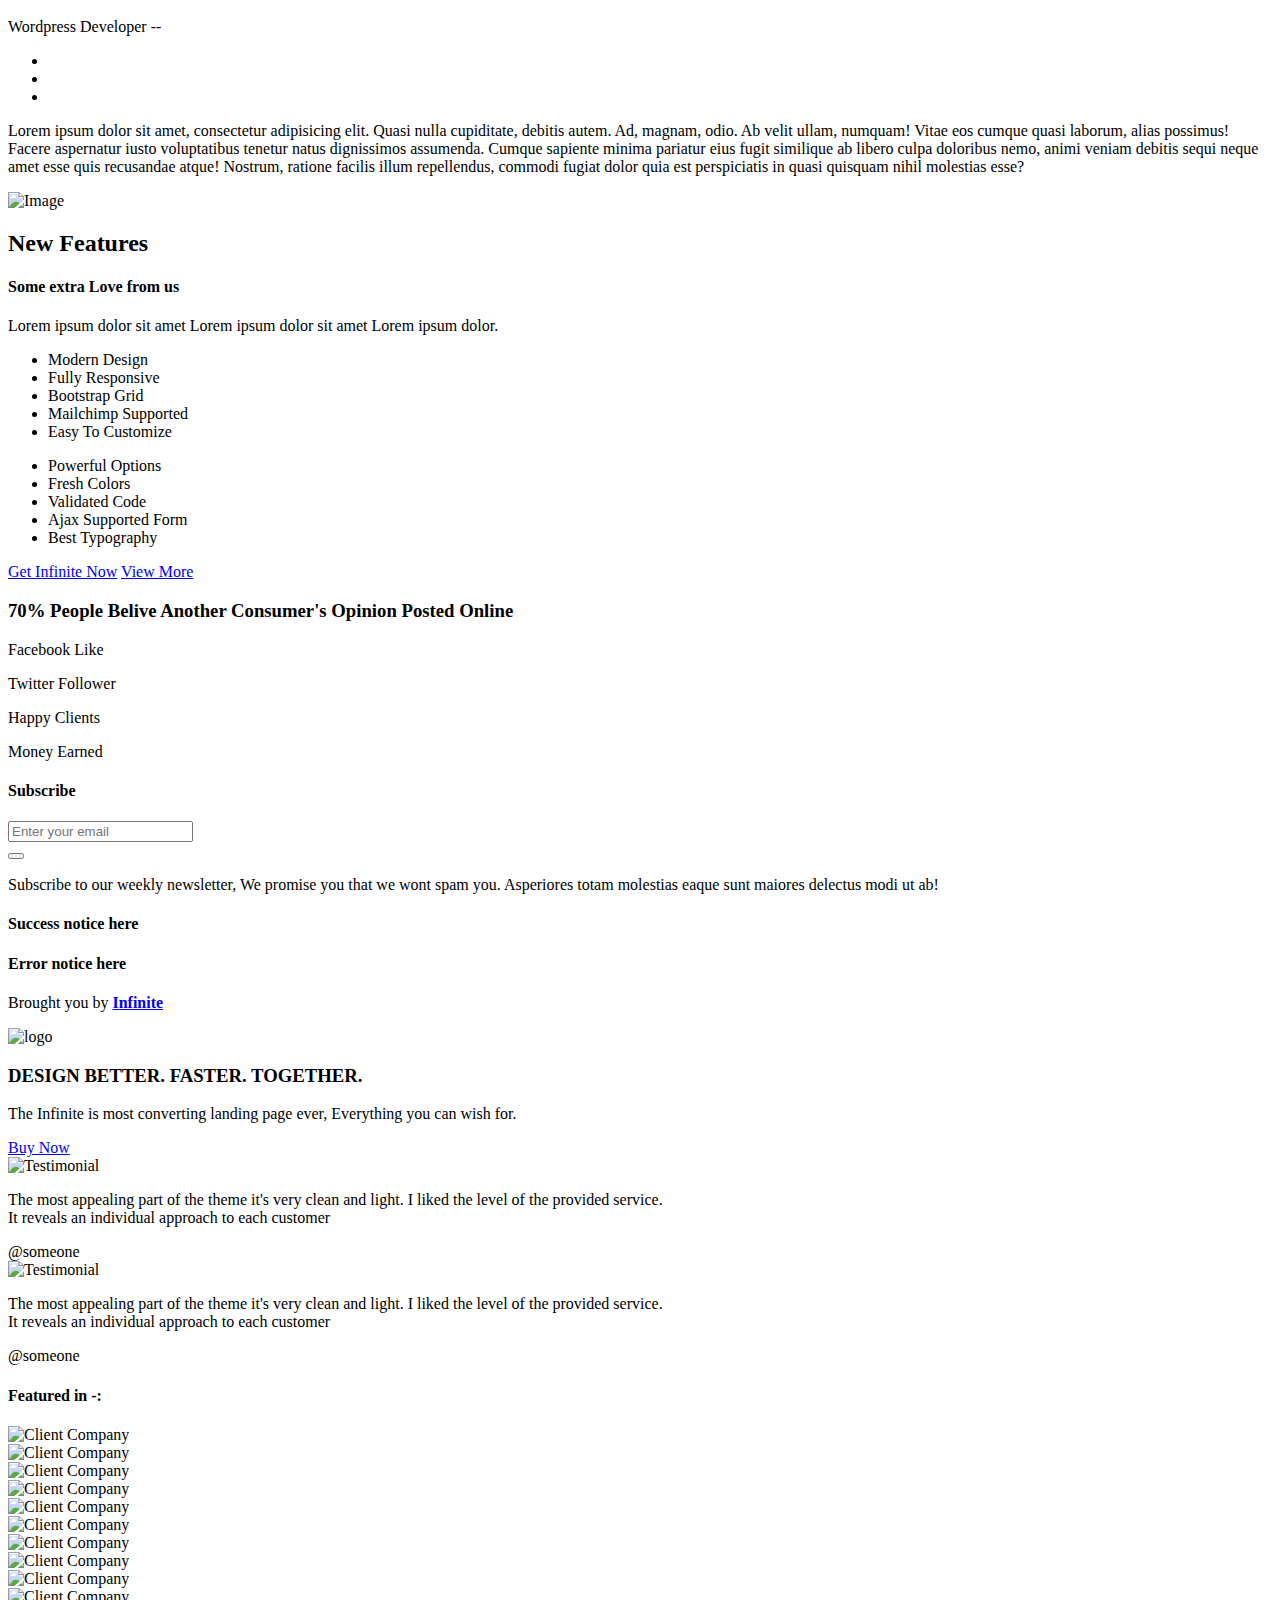
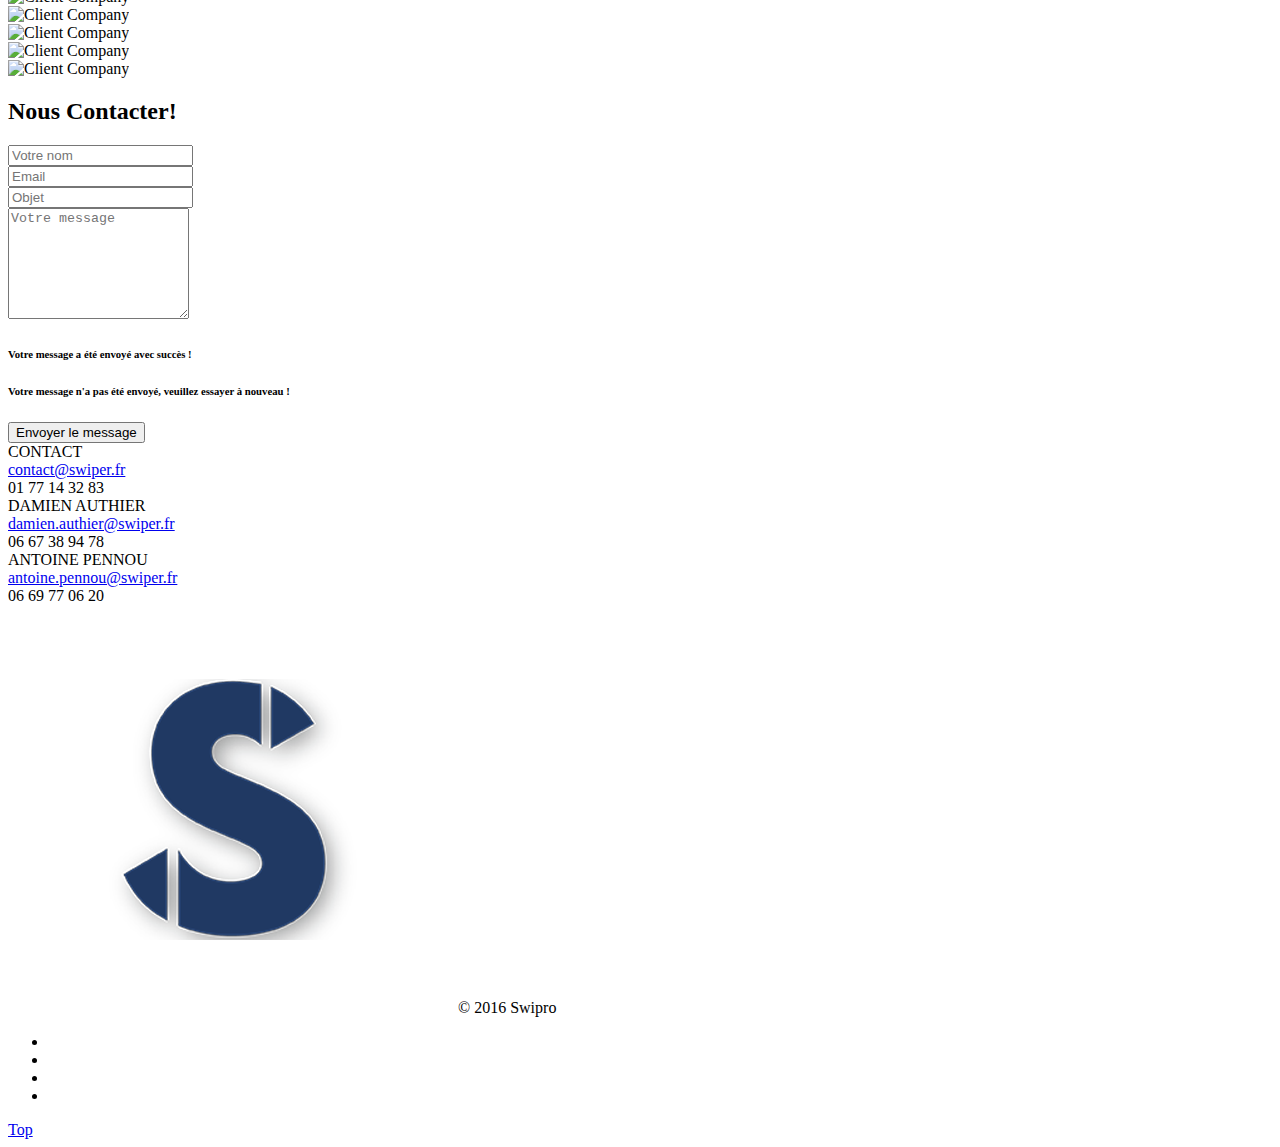
==== commit 643b0b14: "Technology features" ====
--- a/index.html
+++ b/index.html
@@ -105,9 +105,8 @@
 
       <div class="collapse navbar-collapse navMenuCollapse">
         <ul class="nav">
-          <li><a href="#engagements">Engagements</a></li>
-          <li><a href="#support">Support</a></li>
-          <li><a href="#objectifs">Objectifs</a></li>
+          <li><a href="#technologie">Notre technologie</a></li>
+          <li><a href="#objectifs">Vos Objectifs</a></li>
           <li><a href="#press">Presse</a></li>
           <li><a href="#team">Equipe</a></li>
           <li><a href="#contact">Contact</a></li>
@@ -162,13 +161,13 @@
 
 
   <!-- features-grid -->
-  <section id="engagements" class="features-grid pad-top-1 pad-bottom-2 bb-1">
+  <section id="technologie" class="features-grid pad-top-1 pad-bottom-2 bb-1">
     <div class="container">
 
       <header class="heading_1 text-center">
         <i class="icon icon-presentation"></i>
         <h2 class="main_title">
-          Nos <span class="base-highlight">Engagements</span>
+          Notifications Push <span class="base-highlight">Premium</span>
         </h2>
       </header>
 
@@ -177,18 +176,18 @@
 
         <div class="col-sm-4">
           <i class="icon-mobile icon-color-1"></i>
-          <h4>Android à 360°</h4>
-          <p>Notre technologie fonctionne sur l'ensemble des devices Android.</p>
+          <h4>Android SDK</h4>
+          <p>Notre technologie s'intègre dans le code source de votre app et fonctionne sur l'ensemble des devices Android.</p>
         </div>
         <div class="col-sm-4">
-          <i class="icon-presentation icon-color-2"></i>
-          <h4>Easy to Customize</h4>
-          <p>Lorem ipsum dolor sit amet, consectetur adipisicing elit, sed do eiusmod tempor incididunt ut labore et dolore.</p>
+          <i class="icon-rss icon-color-2"></i>
+          <h4>API</h4>
+          <p>Nous récupérons vos flux (ex: RSS) afin de les afficher directement sur l'écran de verrouillage de l'utilisateur.</p>
         </div>
         <div class="col-sm-4">
-          <i class="icon-lightbulb icon-color-3"></i>
-          <h4>Direct Support</h4>
-          <p>Lorem ipsum dolor sit amet, consectetur adipisicing elit, sed do eiusmod tempor incididunt ut labore et dolore.</p>
+          <i class="icon-target icon-color-3"></i>
+          <h4>Back Office</h4>
+          <p>Gérer votre audience et suivez en temps réel l'engagement avec vos utilisateurs.</p>
         </div>
 
       </div>
@@ -286,7 +285,7 @@
 
 
 <!-- services -->
-<section id="services" class="services padding gray-bg" data-stellar-background-ratio="0.3">
+<!-- <section id="services" class="services padding gray-bg" data-stellar-background-ratio="0.3">
   <div class="container">
 
     <header class="heading_1 text-center">
@@ -403,7 +402,7 @@
 
   </div>
 </div>
-</section>
+</section> -->
 <!-- services end -->
 
 
@@ -1010,7 +1009,7 @@
 
 
  <!-- pricing-table -->
- <section id="pricing_table" class="pricing-tables bg-color3 single-padding">
+ <!-- <section id="pricing_table" class="pricing-tables bg-color3 single-padding">
   <div class="container  text-center">
 
     <header class="heading_1 text-center">
@@ -1087,32 +1086,8 @@
     </div>
     <p class="mar-top dull">Want to know more ? <a href="#">read article</a>, check <a href="#">FAQ</a>, or <a href="#contact" class="goto">contact us</a></p>
   </div>
-</section>
+</section> -->
 <!-- pricing-table -->
-
-
-
-
- <!-- cta-1 call to action -->
- <section class="cta-1 text-center single-padding">
-  <div class="container">
-    <div class="row">
-      <div class="col-md-10 col-md-offset-1">
-      <h2>Get it right now</h2>
-        <p>Supported By Every Platfrom <a href="#">know more</a></p>
-      </div>
-
-      <div class="col-md-12 mar-top-1">
-        <a class="dwn-ld-btn" href="#"><i class="fa fa-apple"></i>Get From<b>App Store</b></a>
-        <a class="dwn-ld-btn" href="#"><i class="fa fa-android"></i>Get it on<b>Google play</b></a>
-        <a class="dwn-ld-btn" href="#"><i class="fa fa-windows"></i>Download for <b>Windows Phone</b></a>
-      </div>
-    </div>
-  </div>
-</section>
-<!-- cta-1 call to action -->
-
-
 
  <!-- client-testimonial testimonial -->
  <section id="testimonial" class="client-testimonial dark-bg text-center padding pad-bottom-2" data-stellar-background-ratio="0.3" style="background-image: url(img/background/bg12.jpg);">
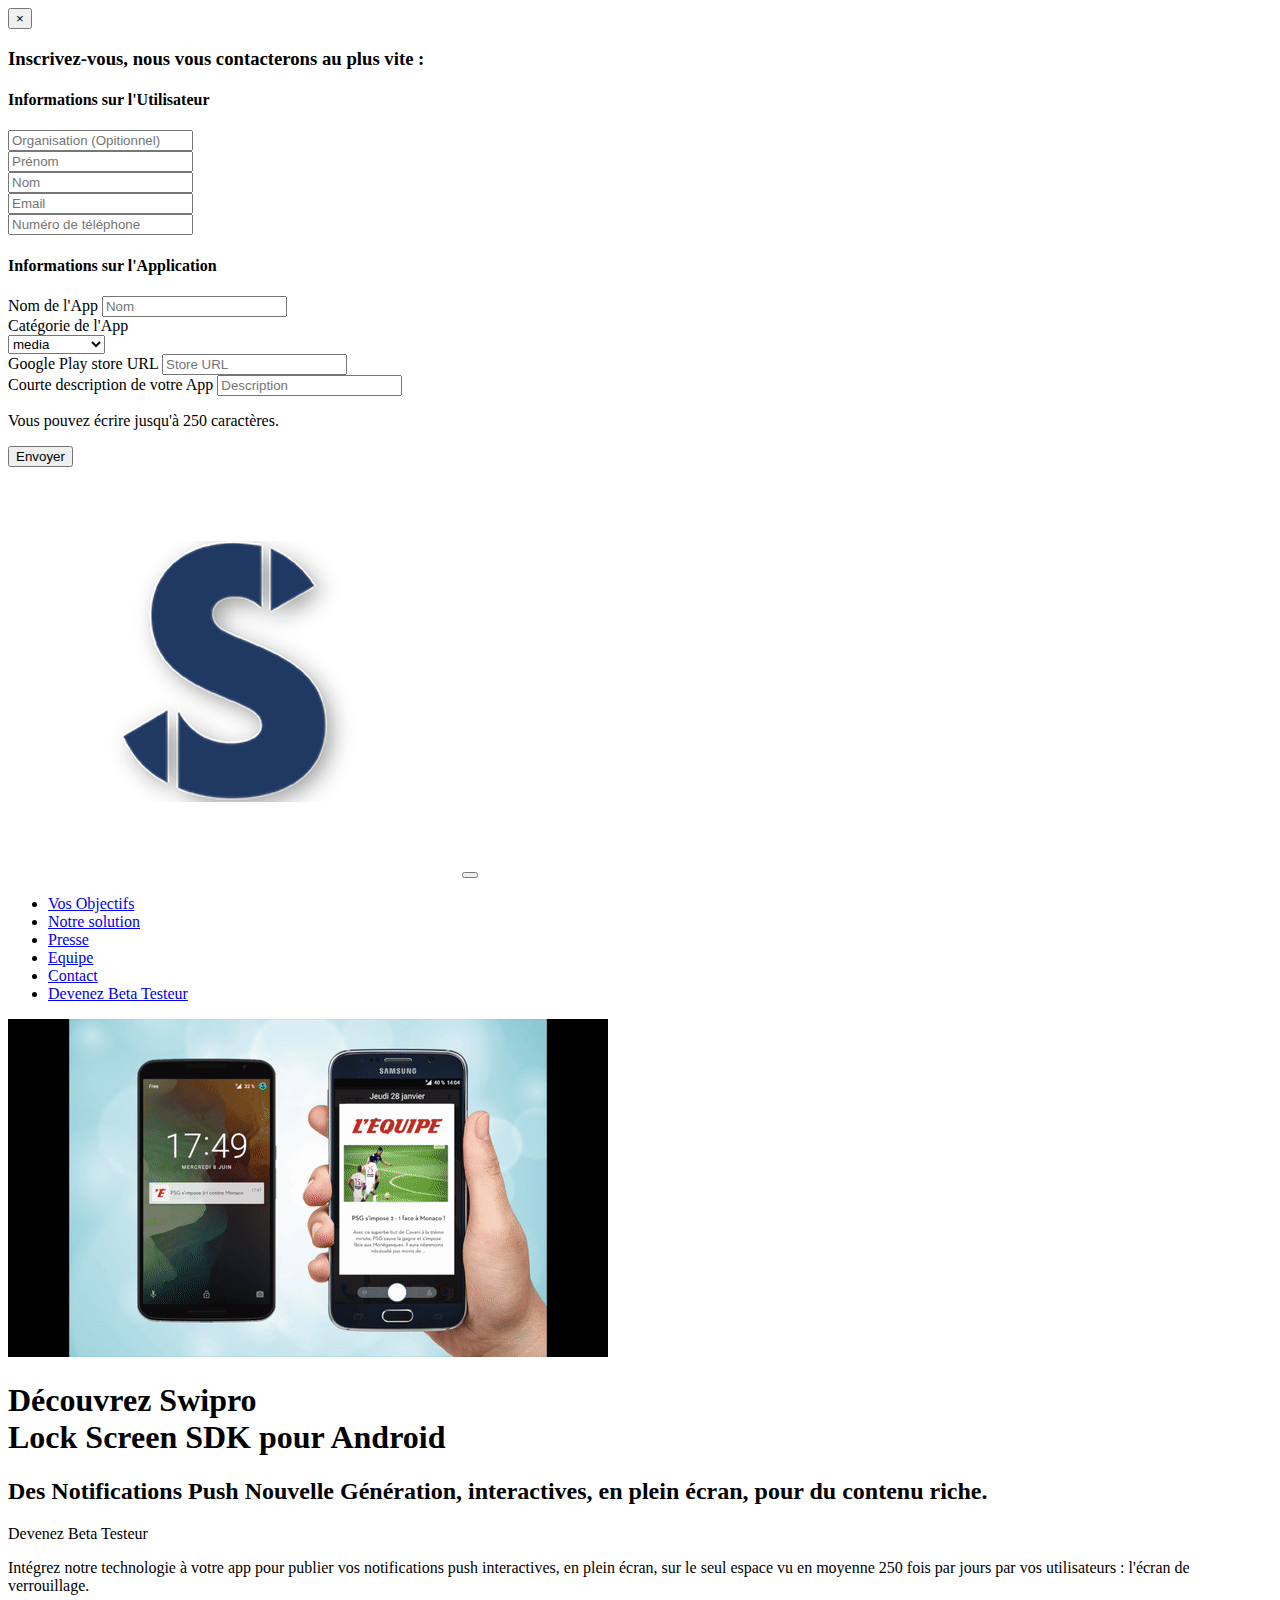
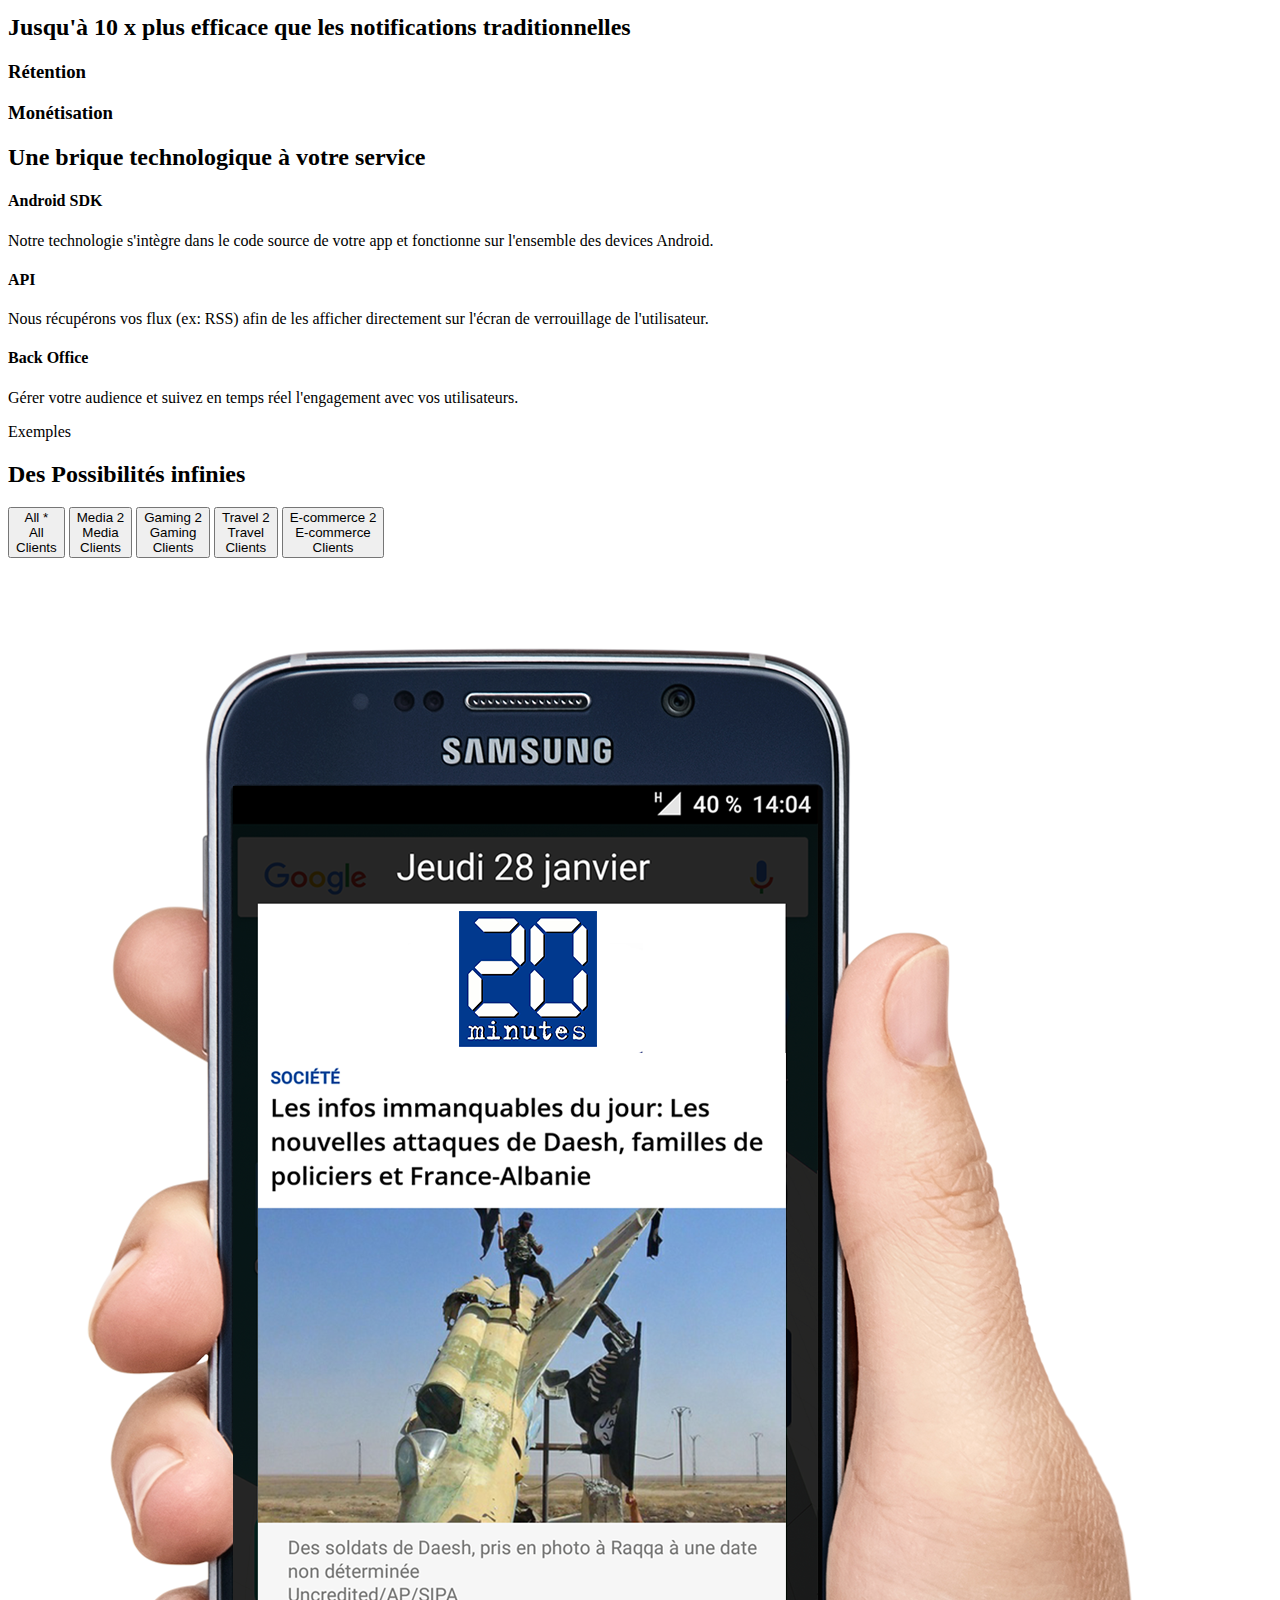
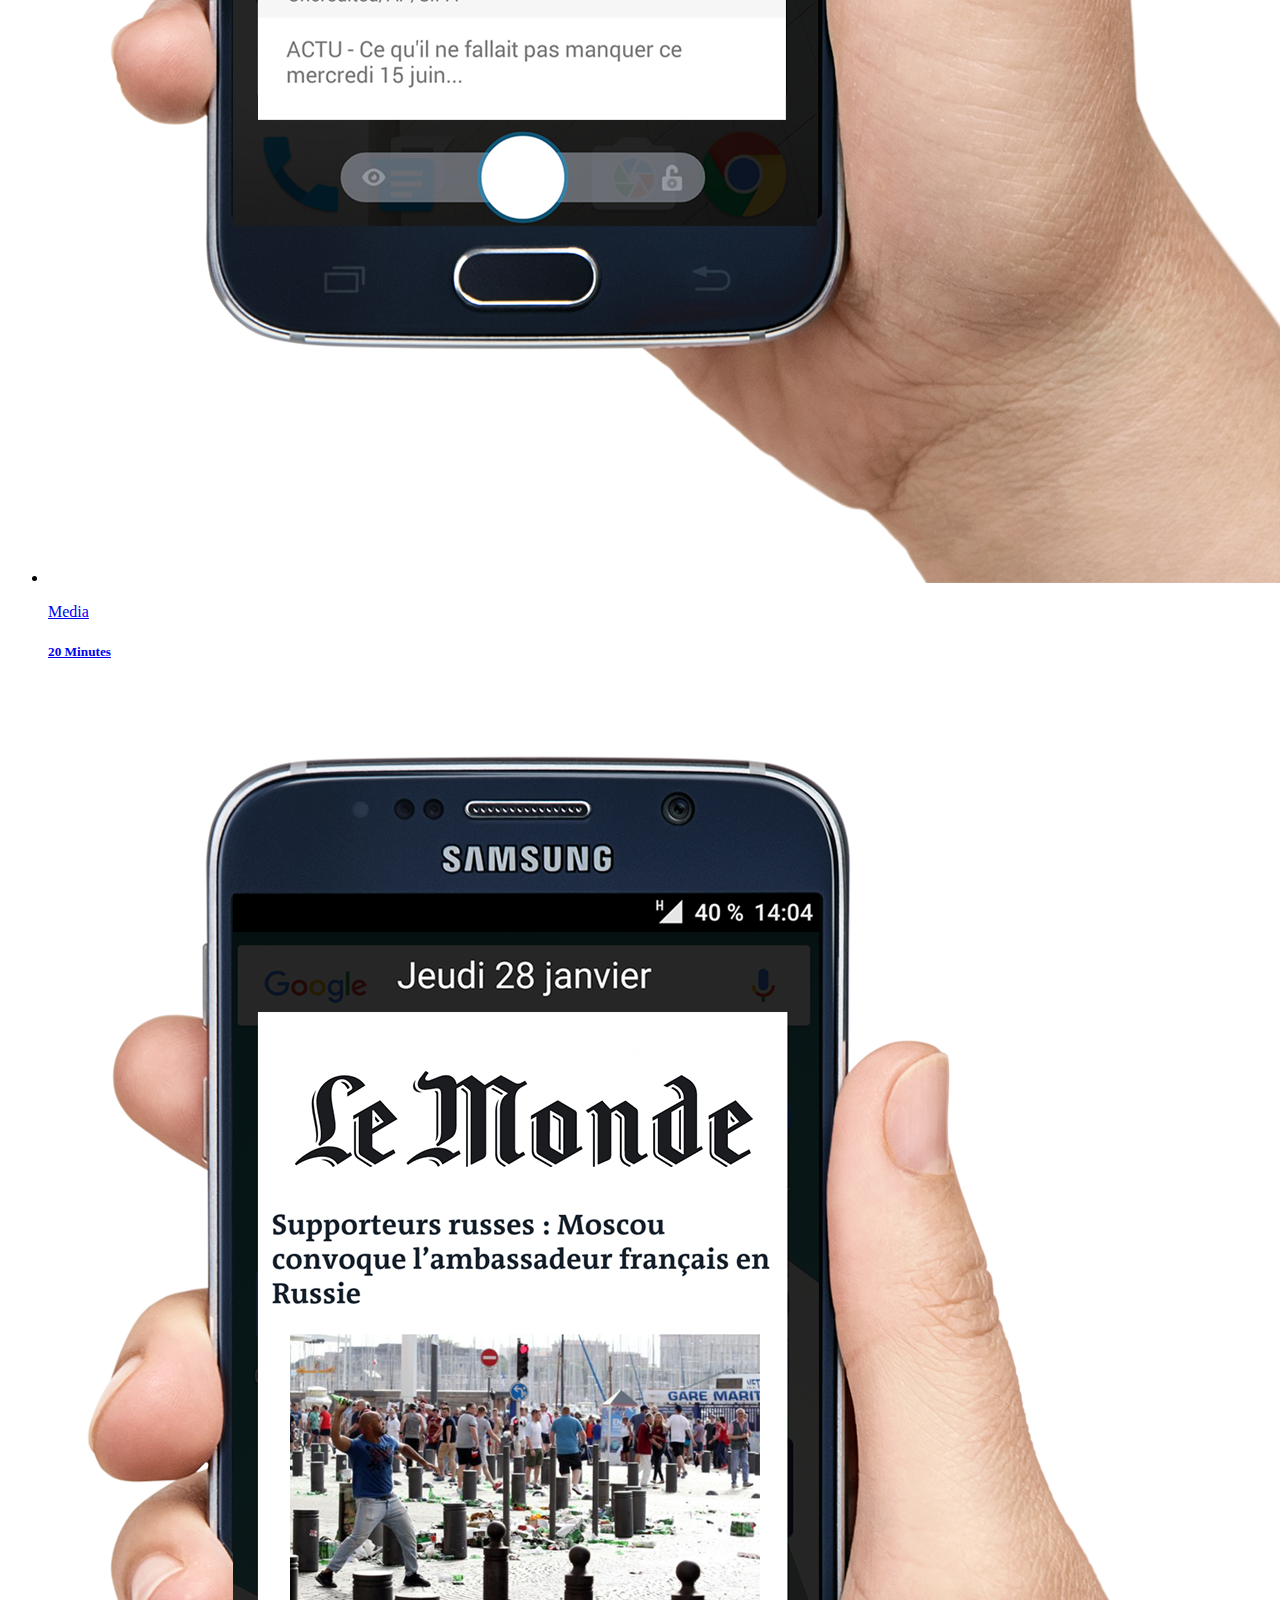
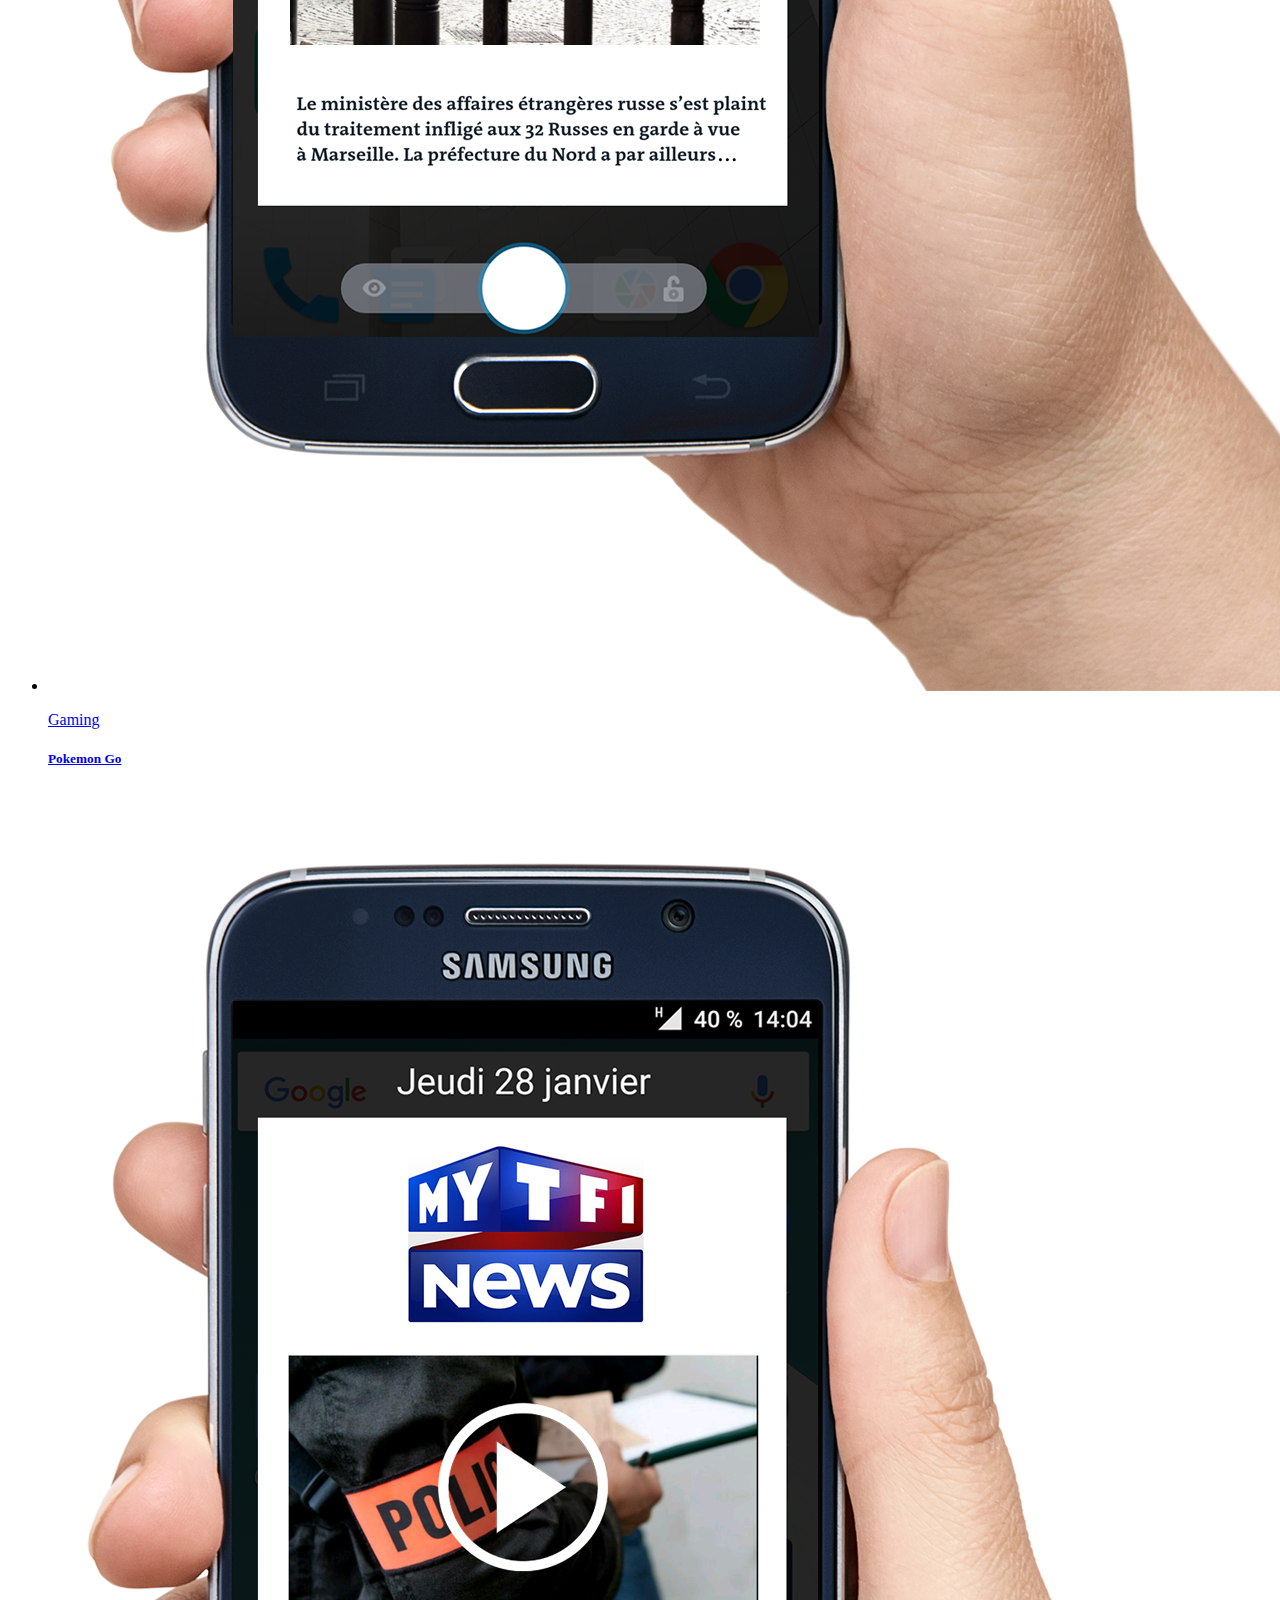
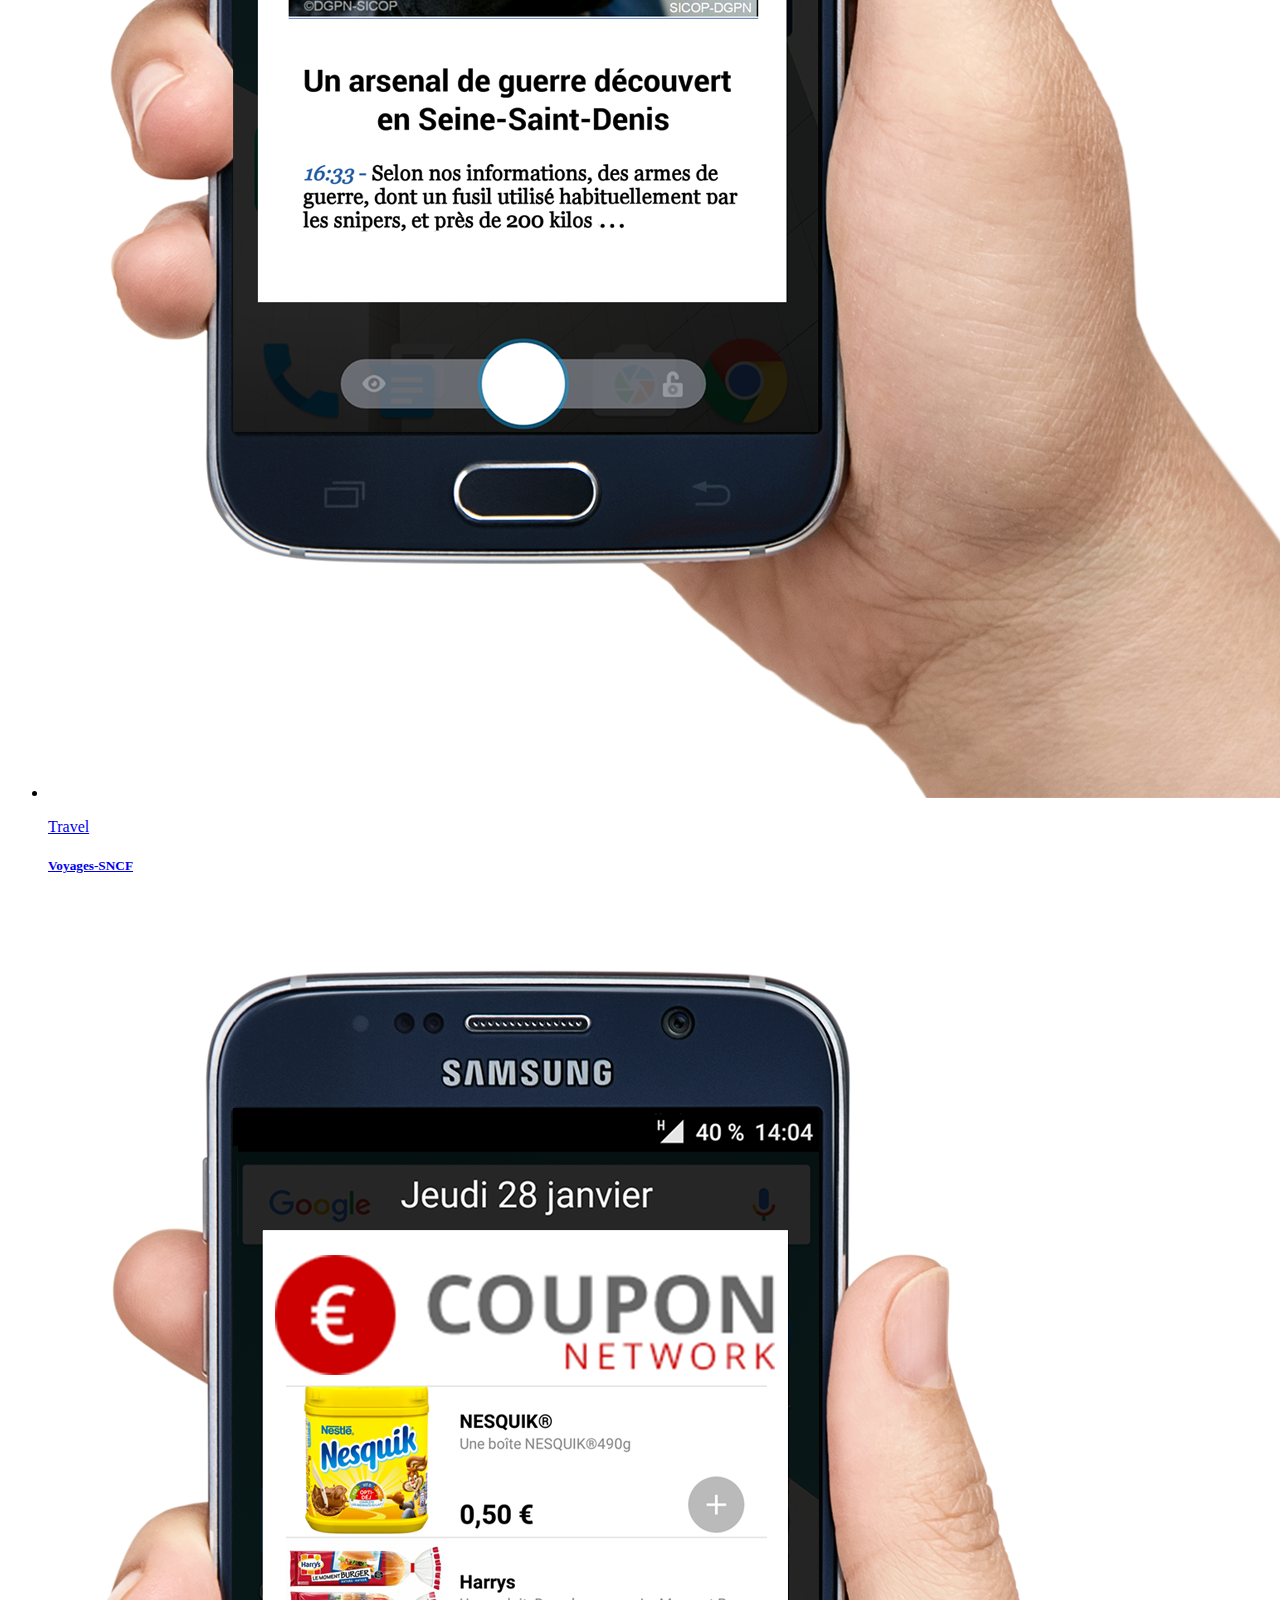
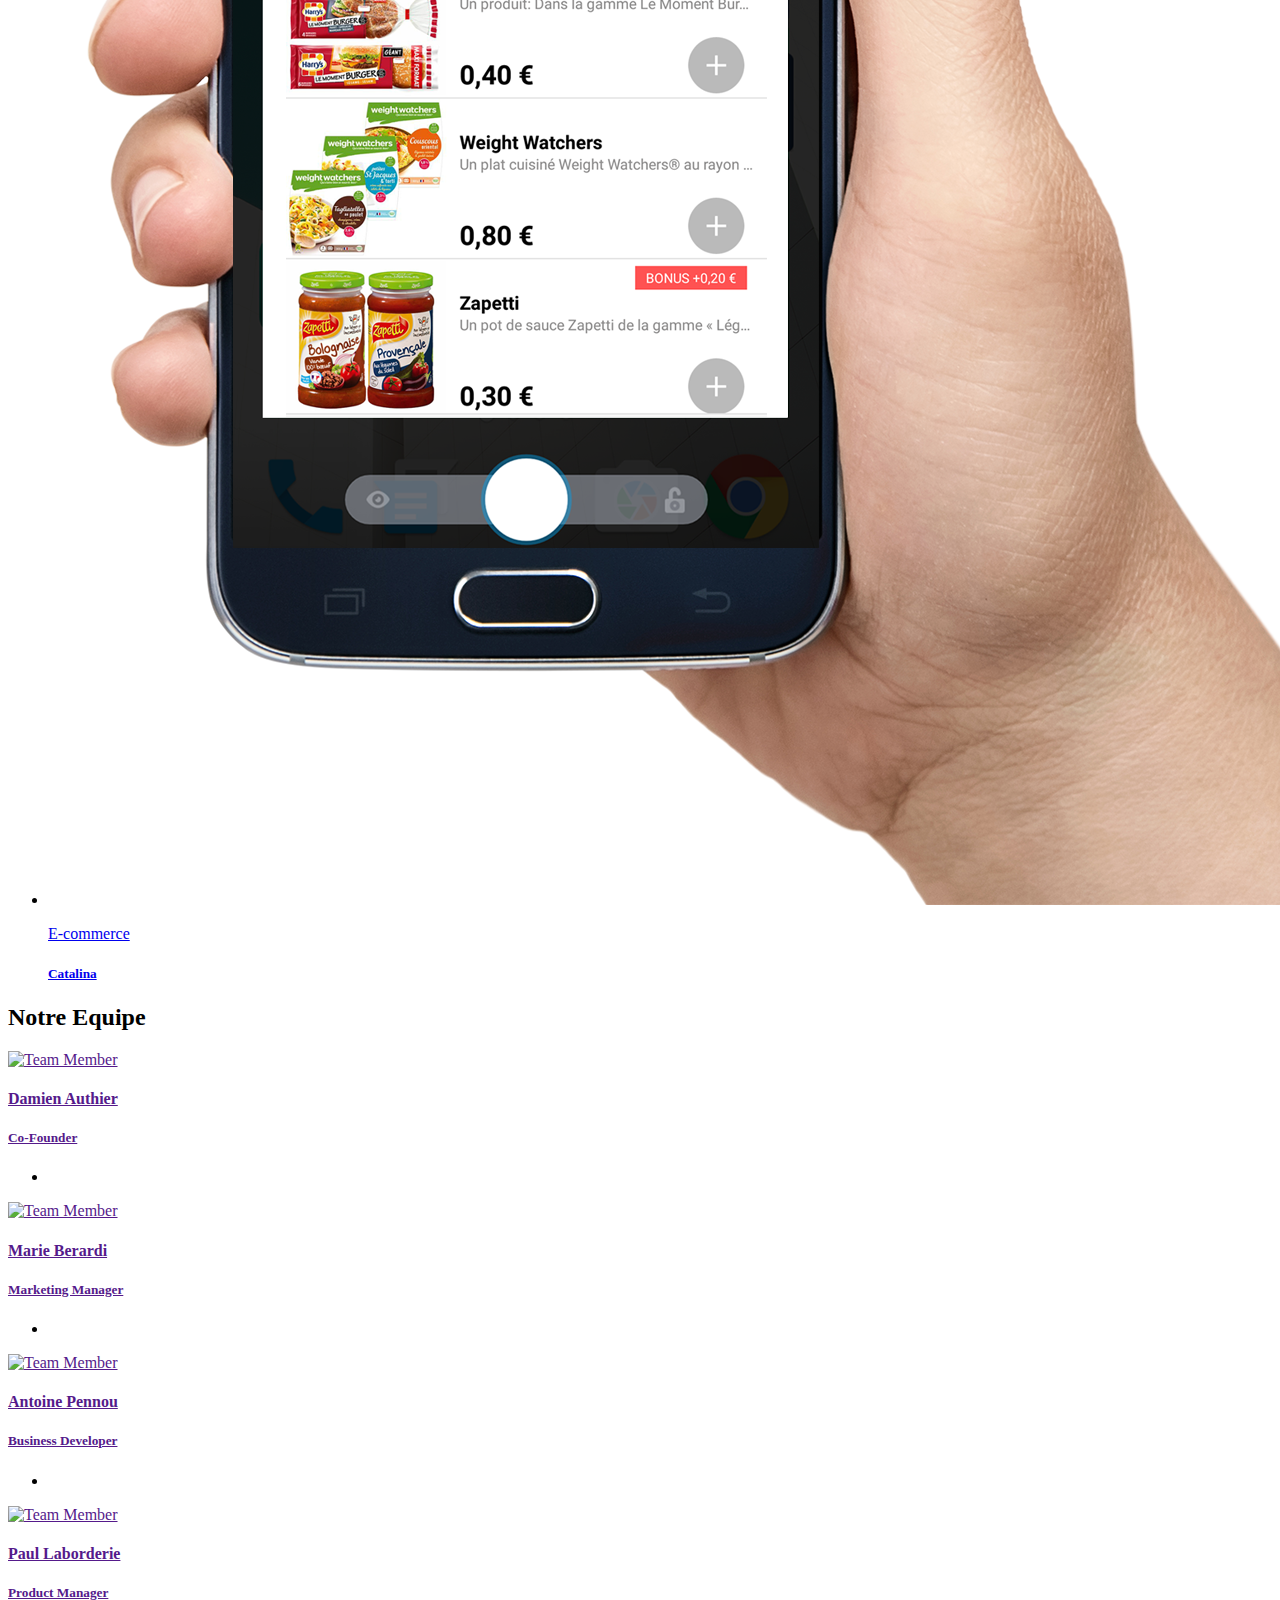
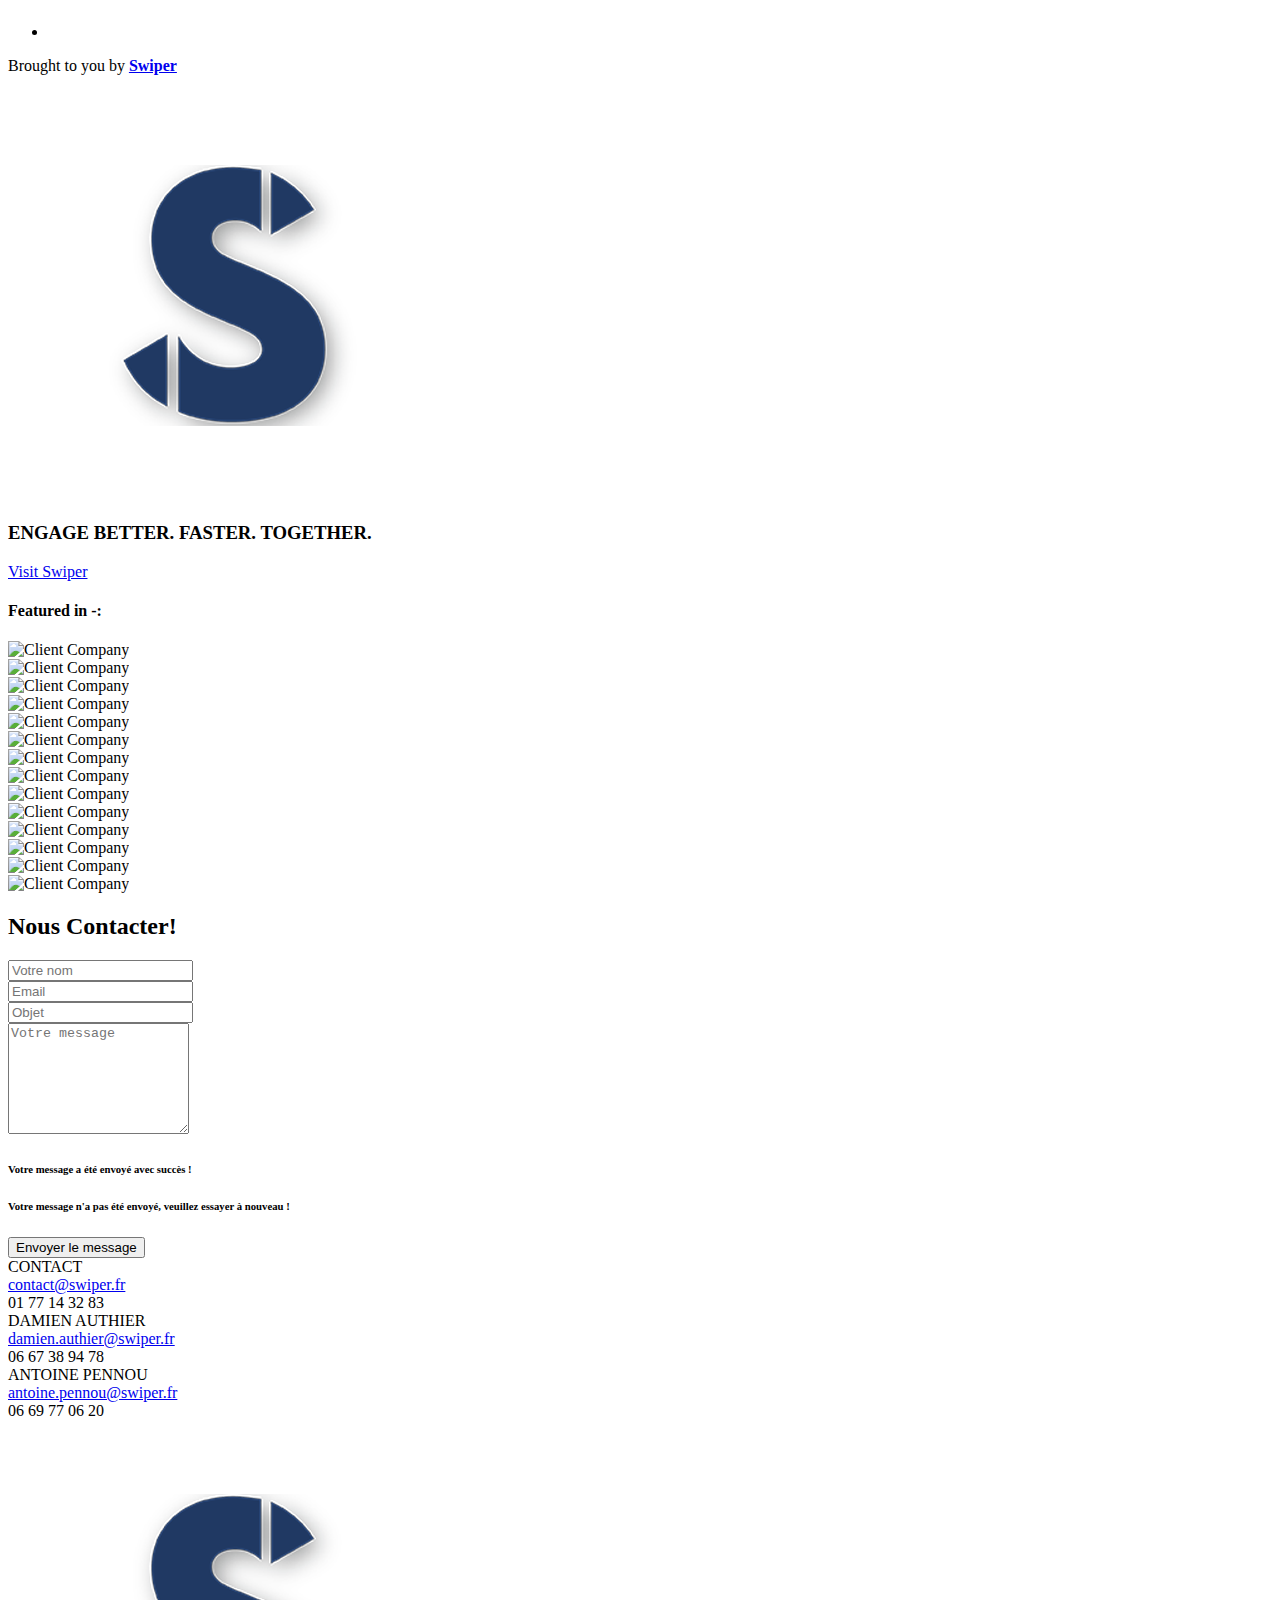
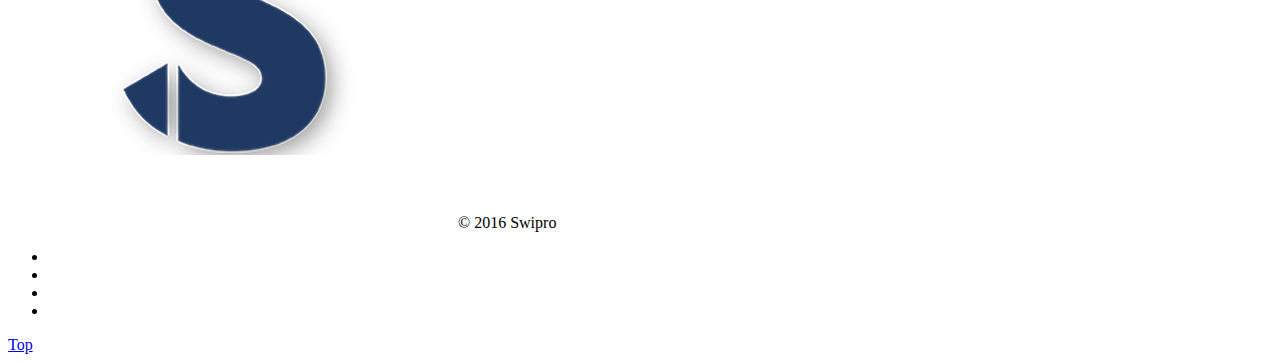
==== commit 58bb5776: "Reorganized Page Structure + Clean Up non needed sections" ====
--- a/index.html
+++ b/index.html
@@ -61,11 +61,17 @@
           <span aria-hidden="true">&times;</span>
         </button>
 
-        <h3 class="h3"> Recevoir notre plaquette </h3>
+        <h3 class="h3"> Inscrivez-vous, nous vous contacterons au plus vite :</h3>
       </div>
       <div class="modal-body">
+              <div class="">
+                  <h4>Informations sur l'Utilisateur</h4>
+                </div>
               <form class="registration" id="kitmedia-form">
                 <div class="form-group ">
+                  <input type="text" class="form-control" id="contact-kitmedia-organization" name="contact-kitmedia-organization" placeholder="Organisation (Opitionnel)" data-error="Votre Nom">
+                </div>
+                <div class="form-group ">
                   <input type="text" class="form-control" id="contact-kitmedia-firstname" name="contact-kitmedia-firstname" placeholder="Prénom" data-error="Votre Prénom" required="">
                 </div>
                 <div class="form-group ">
@@ -75,14 +81,40 @@
                   <input type="email" class="form-control" placeholder="Email" id="contact-kitmedia-email" name="contact-kitmedia-email" data-error="Votre email" required="">
                 </div>
                 <div class="form-group ">
-                  <input type="text" placeholder="Société" data-minlength="6"  id="contact-kitmedia-company" name="contact-kitmedia-company"  class="form-control" required="">
+                  <input type="text" class="form-control" placeholder="Numéro de téléphone" id="contact-kitmedia-phone" name="contact-kitmedia-phone"  pattern="^[_0-9]{1,}$" maxlength="14" required="">
+                </div>
+                <div class="">
+                  <h4>Informations sur l'Application</h4>
                 </div>
                 <div class="form-group ">
-                  <input type="text" class="form-control" placeholder="Numéro de téléphone" id="contact-kitmedia-phone" name="contact-kitmedia-phone"  pattern="^[_0-9]{1,}$" maxlength="14" required="">
+                  <label for="contact-kitmedia-organisation">Nom de l'App</label>
+                  <input type="text" class="form-control" id="contact-kitmedia-applicationname" name="contact-kitmedia-applicationname" placeholder="Nom" data-error="Votre Nom">
+                </div>
+                <div class="form-group ">
+                  <label for="contact-kitmedia-organisation">Catégorie de l'App</label>
+                  <div class="form-group">
+                  <select name="contact-kitmedia-applicationcategory" id="contact-kitmedia-applicationcategory" data-error="La Catégorie de votre App">
+                    <option value="media">media</option>
+                    <option value="gaming">gaming</option>
+                    <option value="travel">travel</option>
+                    <option value="e-commerce">e-commerce</option>
+                    <option value="finance">finance</option>
+                  </select>
+                  </div>
+                </div>
+                <div class="form-group ">
+                  <label for="contact-kitmedia-organisation">Google Play store URL</label>
+                  <input type="text" class="form-control" id="contact-kitmedia-applicationstoreurl" name="contact-kitmedia-applicationstoreurl" placeholder="Store URL" data-error="Le Store URL de votre App">
+                </div>
+                <div class="form-group ">
+                  <label for="contact-kitmedia-organisation">Courte description de votre App</label>
+                  <input type="text" class="form-control" id="contact-kitmedia-applicationdescription" name="contact-kitmedia-applicationdescription" placeholder="Description" data-error="La description de votre App">
+                </div>
+                <div class="">
+                  <p>Vous pouvez écrire jusqu'à 250 caractères.</p>
                 </div>
                 <div class="form-group">
-                  <button type="submit" class="mar-top btn btn-primary btn-block">Télécharger</button>
-                  <button type="button" class="mar-top- btn btn-secondary btn-block" data-dismiss="modal">Fermer</button>
+                  <button type="submit" class="mar-top btn btn-primary btn-block">Envoyer</button>
                 </div>
               </form>
               <!-- /End Form -->
@@ -105,11 +137,12 @@
 
       <div class="collapse navbar-collapse navMenuCollapse">
         <ul class="nav">
-          <li><a href="#technologie">Notre technologie</a></li>
           <li><a href="#objectifs">Vos Objectifs</a></li>
+          <li><a href="#technologie">Notre solution</a></li>
           <li><a href="#press">Presse</a></li>
           <li><a href="#team">Equipe</a></li>
           <li><a href="#contact">Contact</a></li>
+          <li><a href="#" data-toggle="modal" data-target="#myModal">Devenez Beta Testeur</a></li>
         </ul>
       </div>
 
@@ -117,88 +150,49 @@
   </nav>
   <!-- main-menu end -->
 
-
-
 <!-- main-content start -->
 <div id="main-content">
 
-
-  <!-- .intro-video -->
- <section class="intro intro-video dark-bg">
-  <div class="color_overlay"></div>
-
-  <div class="slider-fade-bg">
-      <div class="slide">
-        <div class="cover-bg" style="background-image: url(img/background/bg_pokemongo.jpeg);"></div>
-      </div>
-      <div class="slide">
-        <div class="cover-bg" style="background-image: url(img/background/bg_worktablet.jpeg);"></div>
-      </div>
-      <div class="slide">
-        <div class="cover-bg" style="background-image: url(img/background/bg_mobilecoffee.jpEg);"></div>
-      </div>
-    </div>
-
-
-  <div class="container double-padding">
-    <div class="hero-text text-center">
-      <h2 class="title">Découvrez Swipro</h2>
-      <h1 class="slogan">Vos notifications push sur le premier écran du smartphone.</h1>
-      <h2 class="sub">Atteignez vos utilisateurs dès l'écran de verrouillage.</h2>
-      <a href="video/sdk_demo_video.mp4" class="play fa fa-play-circle-o mar-bottom-2 mar-top-1" data-effect="mfp_zoom_out"></a>
-    </div>
-
-    <div class="fast-subscribe-form text-center">
-      <div class="button-box">
-        <a class="btn btn-primary" data-toggle="modal" data-target="#myModal"><i class="fa fa-download"></i> Télécharger notre plaquette</a>
-      </div>
-    </div>
-  </div>
-
-</section>
-<!-- .intro-video end -->
-
-
-
-  <!-- features-grid -->
-  <section id="technologie" class="features-grid pad-top-1 pad-bottom-2 bb-1">
-    <div class="container">
-
-      <header class="heading_1 text-center">
-        <i class="icon icon-presentation"></i>
-        <h2 class="main_title">
-          Notifications Push <span class="base-highlight">Premium</span>
-        </h2>
-      </header>
-
-
-      <div class="row text-center">
-
-        <div class="col-sm-4">
-          <i class="icon-mobile icon-color-1"></i>
-          <h4>Android SDK</h4>
-          <p>Notre technologie s'intègre dans le code source de votre app et fonctionne sur l'ensemble des devices Android.</p>
-        </div>
-        <div class="col-sm-4">
-          <i class="icon-rss icon-color-2"></i>
-          <h4>API</h4>
-          <p>Nous récupérons vos flux (ex: RSS) afin de les afficher directement sur l'écran de verrouillage de l'utilisateur.</p>
-        </div>
-        <div class="col-sm-4">
-          <i class="icon-target icon-color-3"></i>
-          <h4>Back Office</h4>
-          <p>Gérer votre audience et suivez en temps réel l'engagement avec vos utilisateurs.</p>
-        </div>
-
-      </div>
-    </div>
-  </section>
-  <!-- features-grid end -->
-
+  <!-- intro-basic -->
+  <header class="intro intro-basic cover-bg fixed-bg padding dark-bg">
+   <div class="color_overlay"></div>
+
+   <div class="slider-fade-bg">
+    <div class="slide">
+      <div class="cover-bg fixed-bg" style="background-image: url(img/background/bg_mobilecoffee.jpeg);"></div>
+    </div>
+    <div class="slide">
+      <div class="cover-bg fixed-bg" style="background-image: url(img/background/bg_worktablet.jpeg);"></div>
+    </div>
+    <div class="slide">
+      <div class="cover-bg fixed-bg" style="background-image: url(img/background/bg_pokemongo.jpeg);"></div>
+    </div>
+  </div>
+
+  <div class="container mar-bottom-1">
+    <div class="row">
+      <div class="col-md-7">
+      <img class="img-responsive" src="img/gif/intro_video_xlarge.gif" alt="Intro Image">
+      </div>
+      <div class="col-md-5">
+        <div class="caption">
+          <h1 class="title">Découvrez Swipro <br><strong> Lock Screen SDK </strong> pour Android </h1>
+
+          <h2 class="subtitle"><strong>Des Notifications Push Nouvelle Génération, interactives, en plein écran, pour du contenu riche.</strong></h2>
+
+          <div class="fast-subscribe-form text-center">
+            <div class="button-box">
+              <a class="btn btn-border-extra mar-top" data-toggle="modal" data-target="#myModal"> Devenez Beta Testeur </a>
+            </div>
+          </div>
+          <p class="desc"> Intégrez notre technologie à votre app pour publier vos notifications push interactives, en plein écran, sur le seul espace vu en moyenne 250 fois par jours par vos utilisateurs : l'écran de verrouillage.</p>
+  </div>
+</header>
+<!-- intro-basic end -->
 
 
 <!-- content-section -->
-<section id="content" class="content-section padding">
+<!-- <section id="content" class="content-section padding">
   <div class="container">
 
     <header class="heading_1 text-center">
@@ -278,136 +272,79 @@
     </div>
 
   </div>
-</section>
+</section> -->
 <!-- content-section end -->
 
-
-
-
 <!-- services -->
-<!-- <section id="services" class="services padding gray-bg" data-stellar-background-ratio="0.3">
+ <section id="services" class="services padding gray-bg" data-stellar-background-ratio="0.3">
   <div class="container">
 
     <header class="heading_1 text-center">
-      <i class="icon icon-tools"></i>
+      <i class="icon icon-presentation"></i>
       <h2 class="main_title">
-        <span class="sub_title">Choose your required service from here</span>
-        Services We <span class="base-highlight">Provide</span>
+        Jusqu'à <span class="base-highlight">10 x plus efficace</span> que les notifications traditionnelles
       </h2>
     </header>
 
 
-    <div class="row">
-
-     <div class="col-md-4 service-category col-sm-6">
-      <div class="main-service">
-        <h4>Web Design</h4>
-        <i class="icon-gift icon-color-1"></i>
-        <div class="sub-services">
-          <h4>Web Design</h4>
-          <ul>
-            <li><a href="#">PSD TO HTML</a></li>
-            <li><a href="#">Adaptive Web Design</a></li>
-            <li><a href="#">Responsive Web Design</a></li>
-          </ul>
-        </div>
-      </div>
-
-    </div>
-
-    <div class="col-md-4 service-category col-sm-6">
-      <div class="main-service">
-        <h4>Web Development</h4>
-        <i class="icon-mobile icon-color-2"></i>
-        <div class="sub-services">
-          <h4>Web Development</h4>
-          <ul>
-            <li><a href="#">Larvel</a></li>
-            <li><a href="#">Symphony</a></li>
-            <li><a href="#">WordPress</a></li>
-          </ul>
-        </div>
-      </div>
-
-    </div>
-
-
-
-    <div class="col-md-4 service-category col-sm-6">
-      <div class="main-service">
-        <h4>Web Maintenance</h4>
-        <i class="icon-tools icon-color-3"></i>
-        <div class="sub-services">
-          <h4>Web Maintenance</h4>
-          <ul>
-            <li><a href="#">Speeding Up</a></li>
-            <li><a href="#">Server Maintain</a></li>
-
-            <li><a href="#">System Management</a></li>
-          </ul>
-        </div>
-      </div>
-
-    </div>
-
-    <div class="col-md-4 service-category col-sm-6">
-      <div class="main-service">
-        <h4>Project Management</h4>
-        <i class="icon-paintbrush icon-color-4"></i>
-        <div class="sub-services">
-          <h4>Project Management</h4>
-          <ul>
-            <li><a href="#">Strategy Development </a></li>
-            <li><a href="#">Project Manager</a></li>
-            <li><a href="#">PM Training</a></li>
-          </ul>
-        </div>
-      </div>
-
-    </div>
-
-    <div class="col-md-4 service-category col-sm-6">
-      <div class="main-service">
-        <h4>Graphic Design</h4>
-        <i class="icon-lightbulb icon-color-5"></i>
-        <div class="sub-services">
-          <h4>Graphic Design</h4>
-          <ul>
-            <li><a href="#">Logo Design</a></li>
-            <li><a href="#">Product Design</a></li>
-            <li><a href="#">Item Redesign</a></li>
-          </ul>
-        </div>
-      </div>
-
-    </div>
-
-    <div class="col-md-4 service-category col-sm-6">
-      <div class="main-service">
-        <h4>Brand Design</h4>
-        <i class="icon-video icon-color-6"></i>
-        <div class="sub-services">
-          <h4>Brand Design</h4>
-          <ul>
-            <li><a href="#">Digital Design</a></li>
-            <li><a href="#">Creative Talking</a></li>
-            <li><a href="#">Branding</a></li>
-          </ul>
-        </div>
-      </div>
-
-    </div>
-
-
-
+    <div class="row text-center">
+
+       <div class="col-md-6 service-category col-sm-6">
+        <div class="main-service">
+          <h3>Rétention</h3>
+          <i class="icon-linegraph icon-color-1"></i>
+        </div>
+      </div>
+
+      <div class="col-md-6 service-category col-sm-6">
+        <div class="main-service">
+          <h3>Monétisation</h3>
+          <i class=" icon-wallet icon-color-2"></i>
+        </div>
+      </div>
+    </div>
   </div>
 </div>
-</section> -->
+</section>
 <!-- services end -->
 
+  <!-- features-grid -->
+  <section id="technologie" class="features-grid pad-top-1 pad-bottom-2 bb-1">
+    <div class="container">
+
+      <header class="heading_1 text-center">
+        <i class="icon icon-tools"></i>
+        <h2 class="main_title">
+          Une brique technologique <span class="base-highlight">à votre service</span>
+        </h2>
+      </header>
+
+
+      <div class="row text-center">
+
+        <div class="col-sm-4">
+          <i class="icon-mobile icon-color-1"></i>
+          <h4>Android SDK</h4>
+          <p>Notre technologie s'intègre dans le code source de votre app et fonctionne sur l'ensemble des devices Android.</p>
+        </div>
+        <div class="col-sm-4">
+          <i class="icon-rss icon-color-2"></i>
+          <h4>API</h4>
+          <p>Nous récupérons vos flux (ex: RSS) afin de les afficher directement sur l'écran de verrouillage de l'utilisateur.</p>
+        </div>
+        <div class="col-sm-4">
+          <i class="icon-target icon-color-3"></i>
+          <h4>Back Office</h4>
+          <p>Gérer votre audience et suivez en temps réel l'engagement avec vos utilisateurs.</p>
+        </div>
+
+      </div>
+    </div>
+  </section>
+  <!-- features-grid end -->
 
  <!-- about-us -->
- <section id="about" class="about-us padding">
+ <!-- <section id="about" class="about-us padding">
   <div class="container">
 
     <header class="heading_1 text-center">
@@ -473,20 +410,17 @@
 
     </div>
   </div>
-</section>
+</section> -->
 <!-- about-us end -->
 
 
-
-
  <!-- portfolio -->
- <section id="portfolio" class="portfolio  bg-color3 pad-top-1">
+<section id="portfolio" class="portfolio  bg-color3 pad-top-1">
 
   <header class="heading_1 text-center">
-    <i class="icon icon-mobile"></i>
+    <span class="sub_title">Exemples</span>
     <h2 class="main_title">
-      <span class="sub_title">Portfolio</span>
-      Our <span class="base-highlight">Works</span>
+      Des <span class="base-highlight">Possibilités infinies</span>
     </h2>
   </header>
 
@@ -495,32 +429,40 @@
       All
       <span class="tooltip-x-content">
         <span class="tooltip-x-front"><i class="fa fa-check"></i></span>
-        <span class="tooltip-x-back">*<br>All<br>Items</span>
+        <span class="tooltip-x-back">*<br>All<br>Clients</span>
       </span>
     </button>
 
 
-    <button type="button" data-filter=".web-design" class="filter-item  tooltip-x">Web Design
+    <button type="button" data-filter=".web-design" class="filter-item  tooltip-x">Media
       <span class="tooltip-x-content">
         <span class="tooltip-x-front"><i class="fa fa-css3"></i></span>
-        <span class="tooltip-x-back">5<br>Web Design<br>Item</span>
+        <span class="tooltip-x-back">2<br>Media<br>Clients</span>
       </span>
     </button>
 
-    <button type="button" data-filter=".web_dev" class="filter-item  tooltip-x">Web Development
+    <button type="button" data-filter=".web_dev" class="filter-item  tooltip-x">Gaming
       <span class="tooltip-x-content">
         <span class="tooltip-x-front"><i class="fa fa-code"></i></span>
-        <span class="tooltip-x-back">4<br>Web Dev<br>Item</span>
+        <span class="tooltip-x-back">2<br>Gaming<br>Clients</span>
       </span>
     </button>
 
 
-    <button type="button" data-filter=".uncategorized" class="filter-item  tooltip-x">Uncategorized
+    <button type="button" data-filter=".uncategorized" class="filter-item  tooltip-x">Travel
       <span class="tooltip-x-content">
         <span class="tooltip-x-front"><i class="fa fa-list"></i></span>
-        <span class="tooltip-x-back">2<br>Uncategorized<br>Item</span>
+        <span class="tooltip-x-back">2<br>Travel<br>Clients</span>
       </span>
     </button>
+
+    <button type="button" data-filter=".uncategorized" class="filter-item  tooltip-x">E-commerce
+      <span class="tooltip-x-content">
+        <span class="tooltip-x-front"><i class="fa fa-list"></i></span>
+        <span class="tooltip-x-back">2<br>E-commerce<br>Clients</span>
+      </span>
+    </button>
+
   </div>
 
   <div id="grid-container" class="bg-color1">
@@ -529,21 +471,15 @@
         <li class="col-md-3 col-sm-6 item web_dev web-design">
           <div class="item-wrapper">
             <div class="image">
-              <a href="img/portfolio/bg3.jpg" class="image_pop" title="Project Title">
-              <img class="img-responsive" src="img/portfolio/bg3.jpg" alt="Portfolio" />
+              <a href="img/client/main20mn.png" class="image_pop" title="Project Title">
+              <img class="img-responsive" src="img/client/main20mn.png" alt="Portfolio" />
               </a>
               <p>
-                <a href="#">Bootstrap</a>
-                <a href="#">Landing</a>
-                <a href="#">css</a>
-                <a href="#">jQuery</a>
+                <a href="#">Media</a>
               </p>
             </div>
             <div class="text">
-              <h5 class="h6"><a href="#">Infinite Landing Page</a></h5>
-              <span>by <strong>Naveen</strong></span>
-
-
+              <h5 class="h6"><a href="#"><strong>20 Minutes</strong></a></h5>
             </div>
           </div>
         </li>
@@ -552,46 +488,32 @@
         <li class="col-md-3 col-sm-6 item web_dev web-design">
           <div class="item-wrapper">
             <div class="image">
-              <a href="img/portfolio/bg5.jpg" class="image_pop" title="Project Title">
-              <img class="img-responsive" src="img/portfolio/bg5.jpg" alt="Portfolio" />
+              <a href="img/client/mainlemonde.png" class="image_pop" title="Project Title">
+              <img class="img-responsive" src="img/client/mainlemonde.png" alt="Portfolio" />
               </a>
               <p>
-                <a href="#">Bootstrap</a>
-                <a href="#">Landing</a>
-                <a href="#">css</a>
-                <a href="#">jQuery</a>
+                <a href="#">Gaming</a>
               </p>
             </div>
             <div class="text">
-              <h5 class="h6"><a href="#">Infinite Landing Page</a></h5>
-              <span>by <strong>Naveen</strong></span>
-
-
+              <h5 class="h6"><a href="#"><strong>Pokemon Go</strong></a></h5>
             </div>
           </div>
         </li>
-
-
 
 
       <li class="col-md-3 col-sm-6 item web_dev web-design">
           <div class="item-wrapper">
             <div class="image">
-              <a href="img/portfolio/bg9.jpg" class="image_pop" title="Project Title">
-              <img class="img-responsive" src="img/portfolio/bg9.jpg" alt="Portfolio" />
+              <a href="img/client/maintf1.png" class="image_pop" title="Project Title">
+              <img class="img-responsive" src="img/client/maintf1.png" alt="Portfolio" />
               </a>
               <p>
-                <a href="#">Bootstrap</a>
-                <a href="#">Landing</a>
-                <a href="#">css</a>
-                <a href="#">jQuery</a>
+                <a href="#">Travel</a>
               </p>
             </div>
             <div class="text">
-              <h5 class="h6"><a href="#">Infinite Landing Page</a></h5>
-              <span>by <strong>Naveen</strong></span>
-
-
+              <h5 class="h6"><a href="#"><strong>Voyages-SNCF</strong></a></h5>
             </div>
           </div>
         </li>
@@ -600,126 +522,20 @@
         <li class="col-md-3 col-sm-6 item web_dev web-design">
           <div class="item-wrapper">
             <div class="image">
-              <a href="img/portfolio/bg11.jpg" class="image_pop" title="Project Title">
-              <img class="img-responsive" src="img/portfolio/bg11.jpg" alt="Portfolio" />
+              <a href="img/client/maincatalina.png" class="image_pop" title="Project Title">
+              <img class="img-responsive" src="img/client/maincatalina.png" alt="Portfolio" />
               </a>
               <p>
-                <a href="#">Bootstrap</a>
-                <a href="#">Landing</a>
-                <a href="#">css</a>
-                <a href="#">jQuery</a>
+                <a href="#">E-commerce</a>
               </p>
             </div>
             <div class="text">
-              <h5 class="h6"><a href="#">Infinite Landing Page</a></h5>
-              <span>by <strong>Naveen</strong></span>
-
-
+              <h5 class="h6"><a href="#"><strong>Catalina</strong></a></h5>
             </div>
           </div>
         </li>
 
-
-
-
-      <li class="col-md-3 col-sm-6 item web-design uncategorized">
-          <div class="item-wrapper">
-            <div class="image">
-              <a href="img/portfolio/bg4.jpg" class="image_pop" title="Project Title">
-              <img class="img-responsive" src="img/portfolio/bg4.jpg" alt="Portfolio" />
-              </a>
-              <p>
-                <a href="#">Bootstrap</a>
-                <a href="#">Landing</a>
-                <a href="#">css</a>
-                <a href="#">jQuery</a>
-              </p>
-            </div>
-            <div class="text">
-              <h5 class="h6"><a href="#">Infinite Landing Page</a></h5>
-              <span>by <strong>Naveen</strong></span>
-
-
-            </div>
-          </div>
-        </li>
-
-
-        <li class="col-md-3 col-sm-6 item web_dev uncategorized">
-          <div class="item-wrapper">
-            <div class="image">
-              <a href="img/portfolio/bg6.jpg" class="image_pop" title="Project Title">
-              <img class="img-responsive" src="img/portfolio/bg6.jpg" alt="Portfolio" />
-              </a>
-              <p>
-                <a href="#">Bootstrap</a>
-                <a href="#">Landing</a>
-                <a href="#">css</a>
-                <a href="#">jQuery</a>
-              </p>
-            </div>
-            <div class="text">
-              <h5 class="h6"><a href="#">Infinite Landing Page</a></h5>
-              <span>by <strong>Naveen</strong></span>
-
-
-            </div>
-          </div>
-        </li>
-
-
-
-
-      <li class="col-md-3 col-sm-6 item web-design">
-          <div class="item-wrapper">
-            <div class="image">
-              <a href="img/portfolio/bg12.jpg" class="image_pop" title="Project Title">
-              <img class="img-responsive" src="img/portfolio/bg12.jpg" alt="Portfolio" />
-              </a>
-              <p>
-                <a href="#">Bootstrap</a>
-                <a href="#">Landing</a>
-                <a href="#">css</a>
-                <a href="#">jQuery</a>
-              </p>
-            </div>
-            <div class="text">
-              <h5 class="h6"><a href="#">Infinite Landing Page</a></h5>
-              <span>by <strong>Naveen</strong></span>
-
-
-            </div>
-          </div>
-        </li>
-
-
-        <li class="col-md-3 col-sm-6 item web-design uncategorized">
-          <div class="item-wrapper">
-            <div class="image">
-              <a href="img/portfolio/bg13.jpg" class="image_pop" title="Project Title">
-              <img class="img-responsive" src="img/portfolio/bg13.jpg" alt="Portfolio" />
-              </a>
-              <p>
-                <a href="#">Bootstrap</a>
-                <a href="#">Landing</a>
-                <a href="#">css</a>
-                <a href="#">jQuery</a>
-              </p>
-            </div>
-            <div class="text">
-              <h5 class="h6"><a href="#">Infinite Landing Page</a></h5>
-              <span>by <strong>Naveen</strong></span>
-
-
-            </div>
-          </div>
-        </li>
-
-
     </ul>
-
-
-
 
   </div>
 
@@ -733,140 +549,80 @@
   <div class="container">
 
     <header class="heading_1 text-center">
-      <i class="icon icon-lifesaver"></i>
+      <i class="icon icon-profile-male"></i>
       <h2 class="main_title">
-        <span class="sub_title">People Who cares</span>
-        Our <span class="base-highlight">Team </span>
+        Notre <span class="base-highlight">Equipe</span>
       </h2>
     </header>
 
 
     <div class="row">
-      <div class="col-sm-4">
+      <div class="col-sm-3">
         <div class="member-details">
 
-          <a href="#first_member" class="member_pop" title="ITEM TITLE" data-effect="mfp_zoom_out">
-            <img src="img/team/team-9.jpg" alt="Team Member">
+          <a href="" class="member_pop" title="ITEM TITLE" data-effect="mfp_zoom_out">
+            <img src="img/team/team_damien.jpg" alt="Team Member">
             <div class="team-info">
-              <h4>Alex Potter</h4>
-              <h5 class="dull">Website Designer</h5>
+              <h4>Damien Authier</h4>
+              <h5 class="dull">Co-Founder</h5>
             </div>
           </a>
 
           <ul class="member_social">
-            <li><a href="#" target="_blank"><i class="fa fa-facebook facebook"></i></a></li>
-            <li><a href="#" target="_blank"><i class="fa fa-twitter twitter"></i></a></li>
-            <li><a href="#" target="_blank"><i class="fa fa-linkedin linkedin"></i></a></li>
+            <li><a href="https://fr.linkedin.com/in/damien-authier-1060a270" target="_blank"><i class="fa fa-linkedin linkedin"></i></a></li>
           </ul>
-
-          <div id="first_member" class="container team_member_bio mfp-hide">
-            <div class="magnificPopUp_close">Close</div>
-            <div class="row flex-row-center">
-              <div class="col-md-6 member_image">
-                <img src="img/team/team-9.jpg" alt="Image">
-              </div>
-              <div class="col-md-6 member_details">
-                <div class="cred">
-                  <h4 class="name">Alex Potter</h4>
-                  <span class="info">Website Designer -- </span>
-
-                  <ul class="member_social">
-                    <li><a href="#" target="_blank"><i class="fa fa-facebook facebook"></i></a></li>
-                    <li><a href="#" target="_blank"><i class="fa fa-twitter twitter"></i></a></li>
-                    <li><a href="#" target="_blank"><i class="fa fa-linkedin linkedin"></i></a></li>
-                  </ul>
-
-                </div>
-                <p class="about">Lorem ipsum dolor sit amet, consectetur adipisicing elit. Dolores beatae nesciunt cupiditate incidunt, quam fugiat perspiciatis fugit autem sit repudiandae nisi recusandae labore necessitatibus ipsam vero ratione laudantium hic, fuga! Odit aspernatur nihil deleniti quisquam fuga dolorem sit debitis? Deleniti cupiditate dolore aliquam non consectetur perferendis culpa quidem, aliquid dignissimos dicta vel quo quam voluptatem quae sit possimus dolor, magnam voluptas ad aut porro. Eligendi facilis ex quo, illo minima cumque praesentium dolorum perspiciatis.</p>
-              </div>
-            </div>
-          </div> <!-- hidden section appear on click -->
-        </div>
-      </div>
-
-
-      <div class="col-sm-4">
+        </div>
+      </div>
+
+
+      <div class="col-sm-3">
         <div class="member-details">
 
-          <a href="#second_member" class="member_pop" data-effect="mfp_zoom_out">
-            <img src="img/team/team-10.jpg" alt="Team Member">
+          <a href="" class="member_pop" data-effect="mfp_zoom_out">
+            <img src="img/team/team_marie.jpg" alt="Team Member">
             <div class="team-info">
-              <h4>Peter Parker</h4>
-              <h5 class="dull">Website Developer</h5>
+              <h4>Marie Berardi</h4>
+              <h5 class="dull">Marketing Manager</h5>
             </div>
           </a>
 
           <ul class="member_social">
-            <li><a href="#" target="_blank"><i class="fa fa-facebook facebook"></i></a></li>
-            <li><a href="#" target="_blank"><i class="fa fa-twitter twitter"></i></a></li>
-            <li><a href="#" target="_blank"><i class="fa fa-linkedin linkedin"></i></a></li>
+            <li><a href="https://fr.linkedin.com/in/marie-berardi-943a1b92" target="_blank"><i class="fa fa-linkedin linkedin"></i></a></li>
           </ul>
-
-          <div id="second_member" class="container team_member_bio mfp-hide">
-            <div class="magnificPopUp_close">Close</div>
-            <div class="row flex-row-center">
-              <div class="col-md-6 member_image">
-                <img src="img/team/team-10.jpg" alt="Image">
-              </div>
-              <div class="col-md-6 member_details">
-                <div class="cred">
-                  <h4 class="name">Peter Parker</h4>
-                  <span class="info">Website Developer -- </span>
-
-                  <ul class="member_social">
-                    <li><a href="#" target="_blank"><i class="fa fa-facebook facebook"></i></a></li>
-                    <li><a href="#" target="_blank"><i class="fa fa-twitter twitter"></i></a></li>
-                    <li><a href="#" target="_blank"><i class="fa fa-linkedin linkedin"></i></a></li>
-                  </ul>
-
-                </div>
-                <p class="about">Lorem ipsum dolor sit amet, consectetur adipisicing elit. Laboriosam dolor quos atque autem voluptas maxime perspiciatis ipsum magnam aliquid, deserunt perferendis eos in odio nobis veniam numquam minima distinctio explicabo, itaque consequatur sunt soluta. Praesentium nostrum dignissimos nam voluptates amet autem tempore quibusdam quo blanditiis maiores. Qui debitis, quae ut quia totam ipsa voluptatum facilis dolorem nisi in impedit error animi officia exercitationem iure dolorum tempore ab, magni provident suscipit! Voluptatibus ducimus vitae sed?</p>
-              </div>
-            </div>
-          </div><!-- hidden section appear on click -->
-        </div>
-      </div>
-
-
-      <div class="col-sm-4">
+        </div>
+      </div>
+
+
+      <div class="col-sm-3">
         <div class="member-details">
 
-          <a href="#third_member" class="member_pop" data-effect="mfp_zoom_out">
-            <img src="img/team/team-11.jpg" alt="Team Member">
+          <a href="" class="member_pop" data-effect="mfp_zoom_out">
+            <img src="img/team/team_antoine.jpg" alt="Team Member">
             <div class="team-info">
-              <h4>Armoer Janson</h4>
-              <h5 class="dull">Wordpress Developer</h5>
+              <h4>Antoine Pennou</h4>
+              <h5 class="dull">Business Developer</h5>
             </div>
           </a>
 
           <ul class="member_social">
-            <li><a href="#" target="_blank"><i class="fa fa-facebook facebook"></i></a></li>
-            <li><a href="#" target="_blank"><i class="fa fa-twitter twitter"></i></a></li>
-            <li><a href="#" target="_blank"><i class="fa fa-linkedin linkedin"></i></a></li>
+            <li><a href="https://fr.linkedin.com/in/antoine-pennou-02740878" target="_blank"><i class="fa fa-linkedin linkedin"></i></a></li>
           </ul>
-
-          <div id="third_member" class="container team_member_bio mfp-hide">
-            <div class="magnificPopUp_close">Close</div>
-            <div class="row flex-row-center">
-              <div class="col-md-6 member_image">
-                <img src="img/team/team-11.jpg" alt="Image">
-              </div>
-              <div class="col-md-6 member_details">
-                <div class="cred">
-                  <h4 class="name">Armoer Janson</h4>
-                  <span class="info">Wordpress Developer -- </span>
-
-                  <ul class="member_social">
-                    <li><a href="#" target="_blank"><i class="fa fa-facebook facebook"></i></a></li>
-                    <li><a href="#" target="_blank"><i class="fa fa-twitter twitter"></i></a></li>
-                    <li><a href="#" target="_blank"><i class="fa fa-linkedin linkedin"></i></a></li>
-                  </ul>
-
-                </div>
-                <p class="about">Lorem ipsum dolor sit amet, consectetur adipisicing elit. Quasi nulla cupiditate, debitis autem. Ad, magnam, odio. Ab velit ullam, numquam! Vitae eos cumque quasi laborum, alias possimus! Facere aspernatur iusto voluptatibus tenetur natus dignissimos assumenda. Cumque sapiente minima pariatur eius fugit similique ab libero culpa doloribus nemo, animi veniam debitis sequi neque amet esse quis recusandae atque! Nostrum, ratione facilis illum repellendus, commodi fugiat dolor quia est perspiciatis in quasi quisquam nihil molestias esse?</p>
-              </div>
-            </div>
-          </div> <!-- hidden section appear on click -->
+        </div>
+      </div>
+
+      <div class="col-sm-3">
+        <div class="member-details">
+
+          <a href="" class="member_pop" title="ITEM TITLE" data-effect="mfp_zoom_out">
+            <img src="img/team/team_paul.jpg" alt="Team Member">
+            <div class="team-info">
+              <h4>Paul Laborderie</h4>
+              <h5 class="dull">Product Manager</h5>
+            </div>
+          </a>
+          <ul class="member_social">
+            <li><a href="https://fr.linkedin.com/in/paullaborderie" target="_blank"><i class="fa fa-linkedin linkedin"></i></a></li>
+          </ul>
         </div>
       </div>
 
@@ -878,7 +634,7 @@
 
 
  <!-- content_4 -->
- <section class="content_4 single-padding gray-bg">
+ <!-- <section class="content_4 single-padding gray-bg">
   <div class="container">
     <div class="row">
 
@@ -922,17 +678,15 @@
     </div>
   </div>
 
-</section>
+</section> -->
 <!-- content_4 end -->
 
 
  <!-- statistics -->
- <section id="statistics" class="statistics text-center">
-
-  <div class="counter_wraper single-padding cover-bg dark-bg" data-stellar-background-ratio="0.3" style="background-image: url(img/background/bg24.jpg);">
+ <!-- <section id="statistics" class="statistics text-center">
+
+  <div class="counter_wraper single-padding cover-bg dark-bg" data-stellar-background-ratio="0.3" style="background-image: url(img/background/bg_desk.jpeg);">
     <div class="container">
-
-     <h3 class="h4 mar-bottom-1">70% People Belive Another Consumer's Opinion Posted Online</h3>
 
       <div class="row">
 
@@ -960,13 +714,13 @@
       </div>
     </div>
   </div>
-</section>
+</section> -->
 <!-- statistics end -->
 
 
 
  <!-- subscribe -->
- <section class="subscribe single-padding cover-bg bb-1" style="background-image: url(img/background/bg8.jpg);">
+ <!-- <section class="subscribe single-padding cover-bg bb-1" style="background-image: url(img/background/bg8.jpg);">
   <div class="container">
     <div class="row">
       <div class="col-md-5 col-md-offset-7">
@@ -985,9 +739,8 @@
       </div>
     </div>
   </div>
-</section>
+</section> -->
 <!-- subscribe end-->
-
 
 
  <!-- cta-3 call to action -->
@@ -995,11 +748,10 @@
   <div class="container">
     <div class="row">
       <div class="col-md-12">
-        <p class="text-uppercase mar-bottom-1">Brought you by <a href="#"><strong>Infinite</strong></a></p>
-        <img class="mar-bottom-1" src="img/logo/icon.png" alt="logo">
-        <h3 class="text-uppercase">DESIGN BETTER. FASTER. TOGETHER.</h3>
-        <p class="italic">The Infinite is most converting landing page ever, Everything you can wish for.</p>
-        <a href="#" class="btn btn-primary mar-top-1">Buy Now</a>
+        <p class="text-uppercase mar-bottom-1">Brought to you by <a href="#"><strong>Swiper</strong></a></p>
+        <img class="mar-bottom-1" src="img/logo/logo_blue.png" alt="logo">
+        <h3 class="text-uppercase"> ENGAGE BETTER. FASTER. TOGETHER.</h3>
+        <a href="#" class="btn btn-primary mar-top-1">Visit Swiper</a>
       </div>
     </div>
   </div>
@@ -1090,7 +842,7 @@
 <!-- pricing-table -->
 
  <!-- client-testimonial testimonial -->
- <section id="testimonial" class="client-testimonial dark-bg text-center padding pad-bottom-2" data-stellar-background-ratio="0.3" style="background-image: url(img/background/bg12.jpg);">
+ <!-- <section id="testimonial" class="client-testimonial dark-bg text-center padding pad-bottom-2" data-stellar-background-ratio="0.3" style="background-image: url(img/background/bg12.jpg);">
   <div class="container">
     <div class="row">
 
@@ -1128,7 +880,7 @@
 
 
   </div>
-</section>
+</section> -->
 <!-- client-testimonial -->
 
 
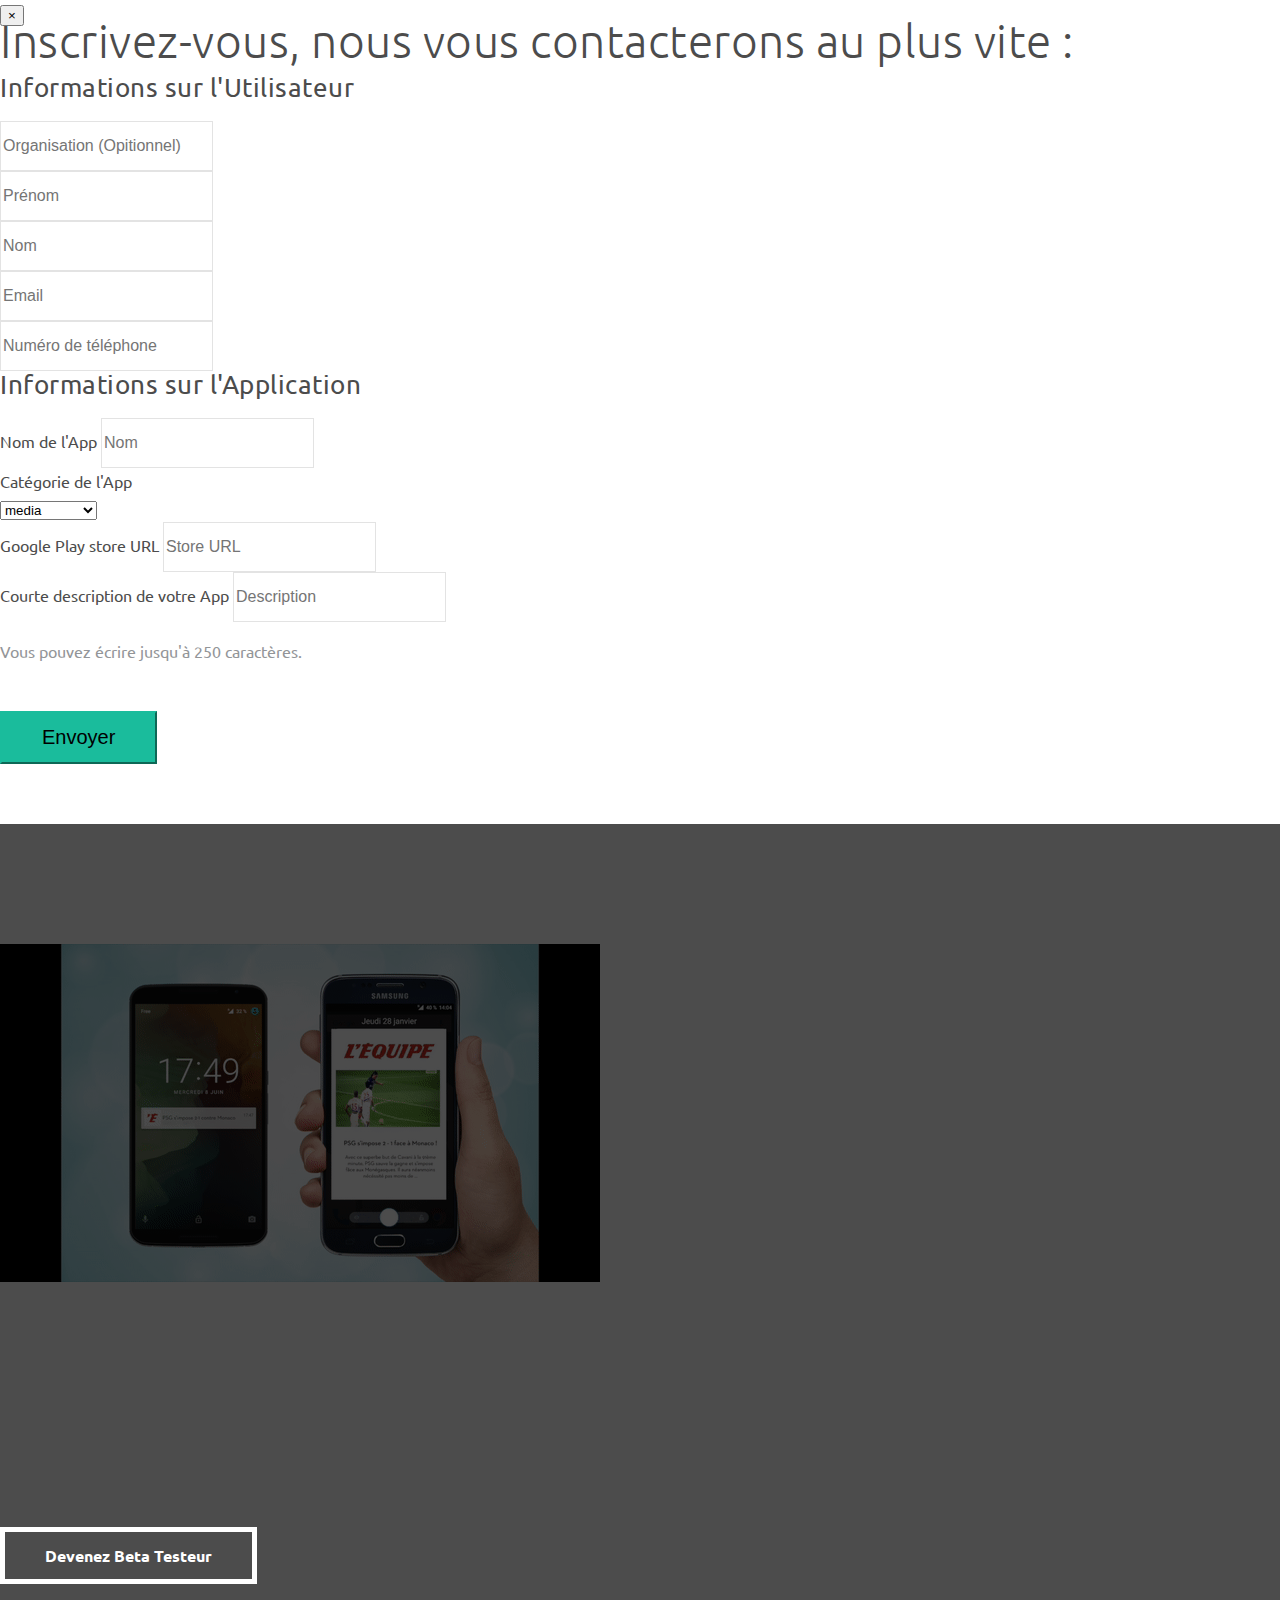
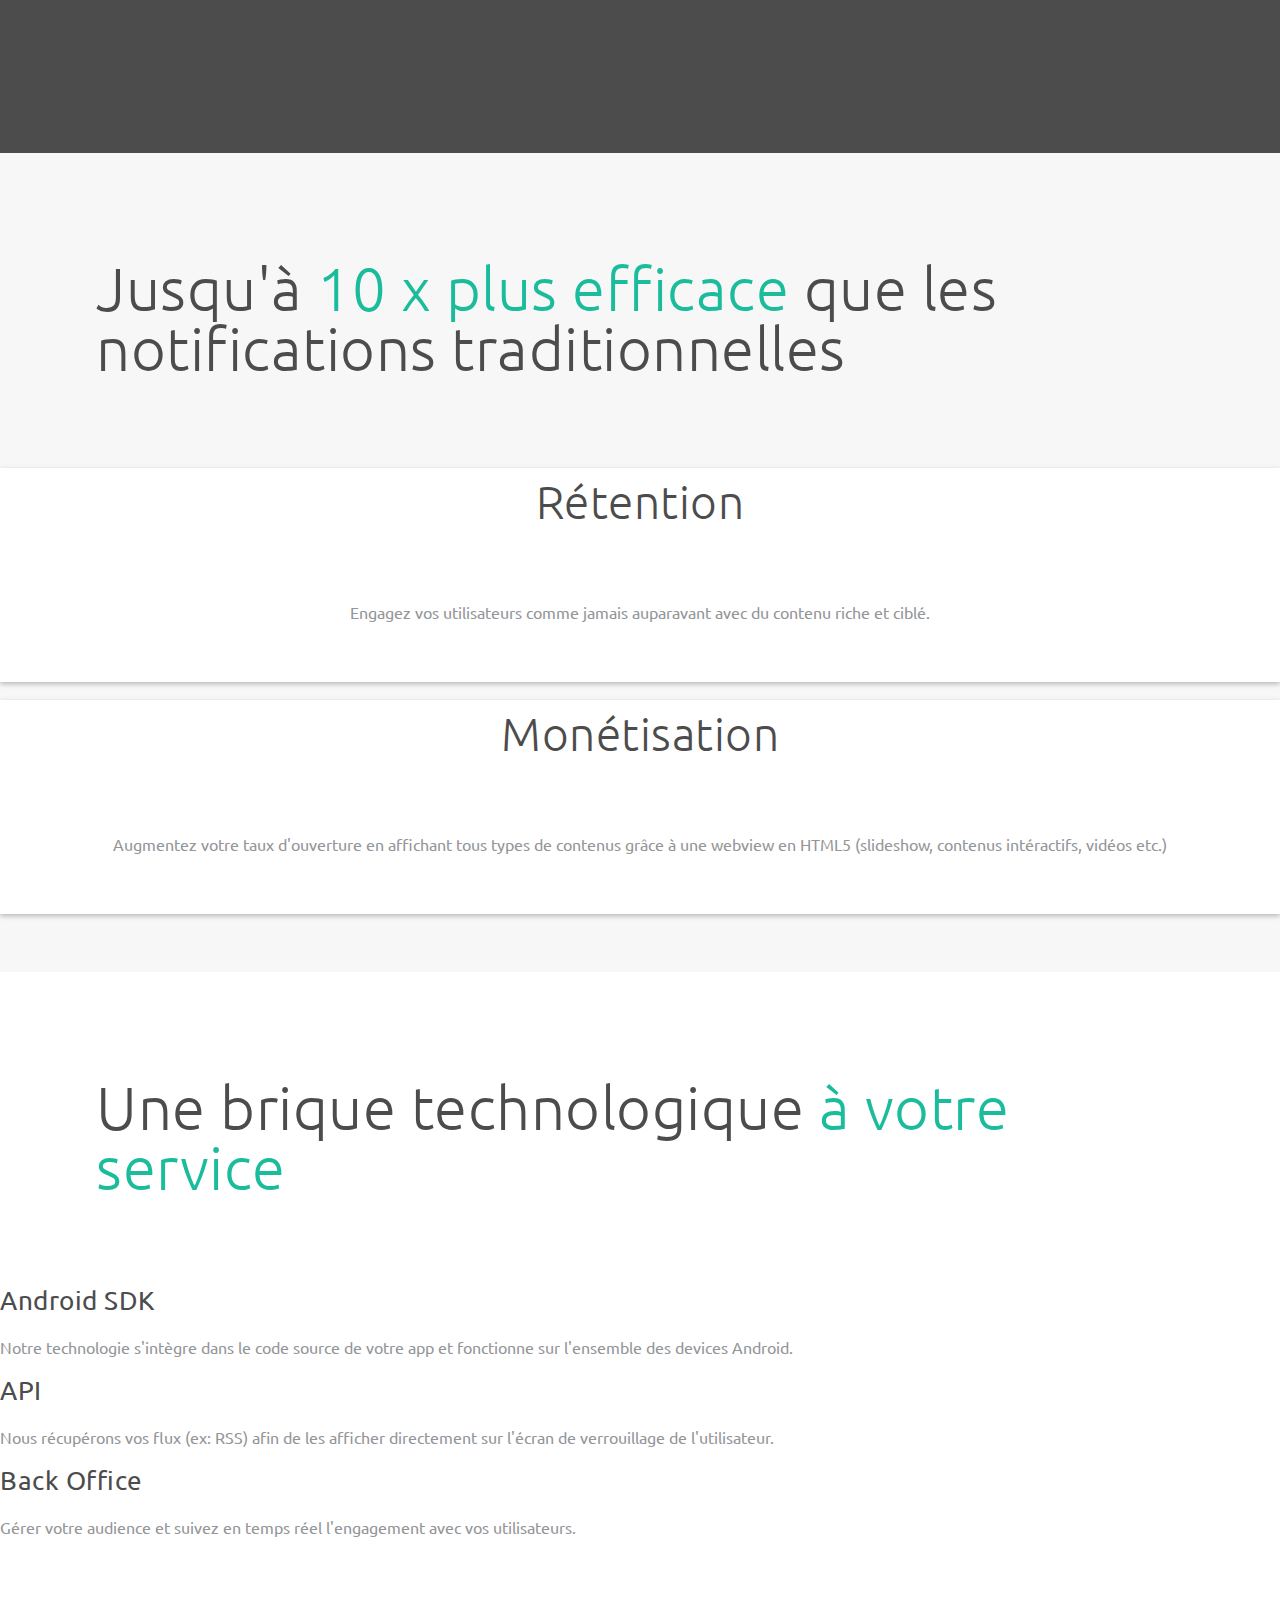
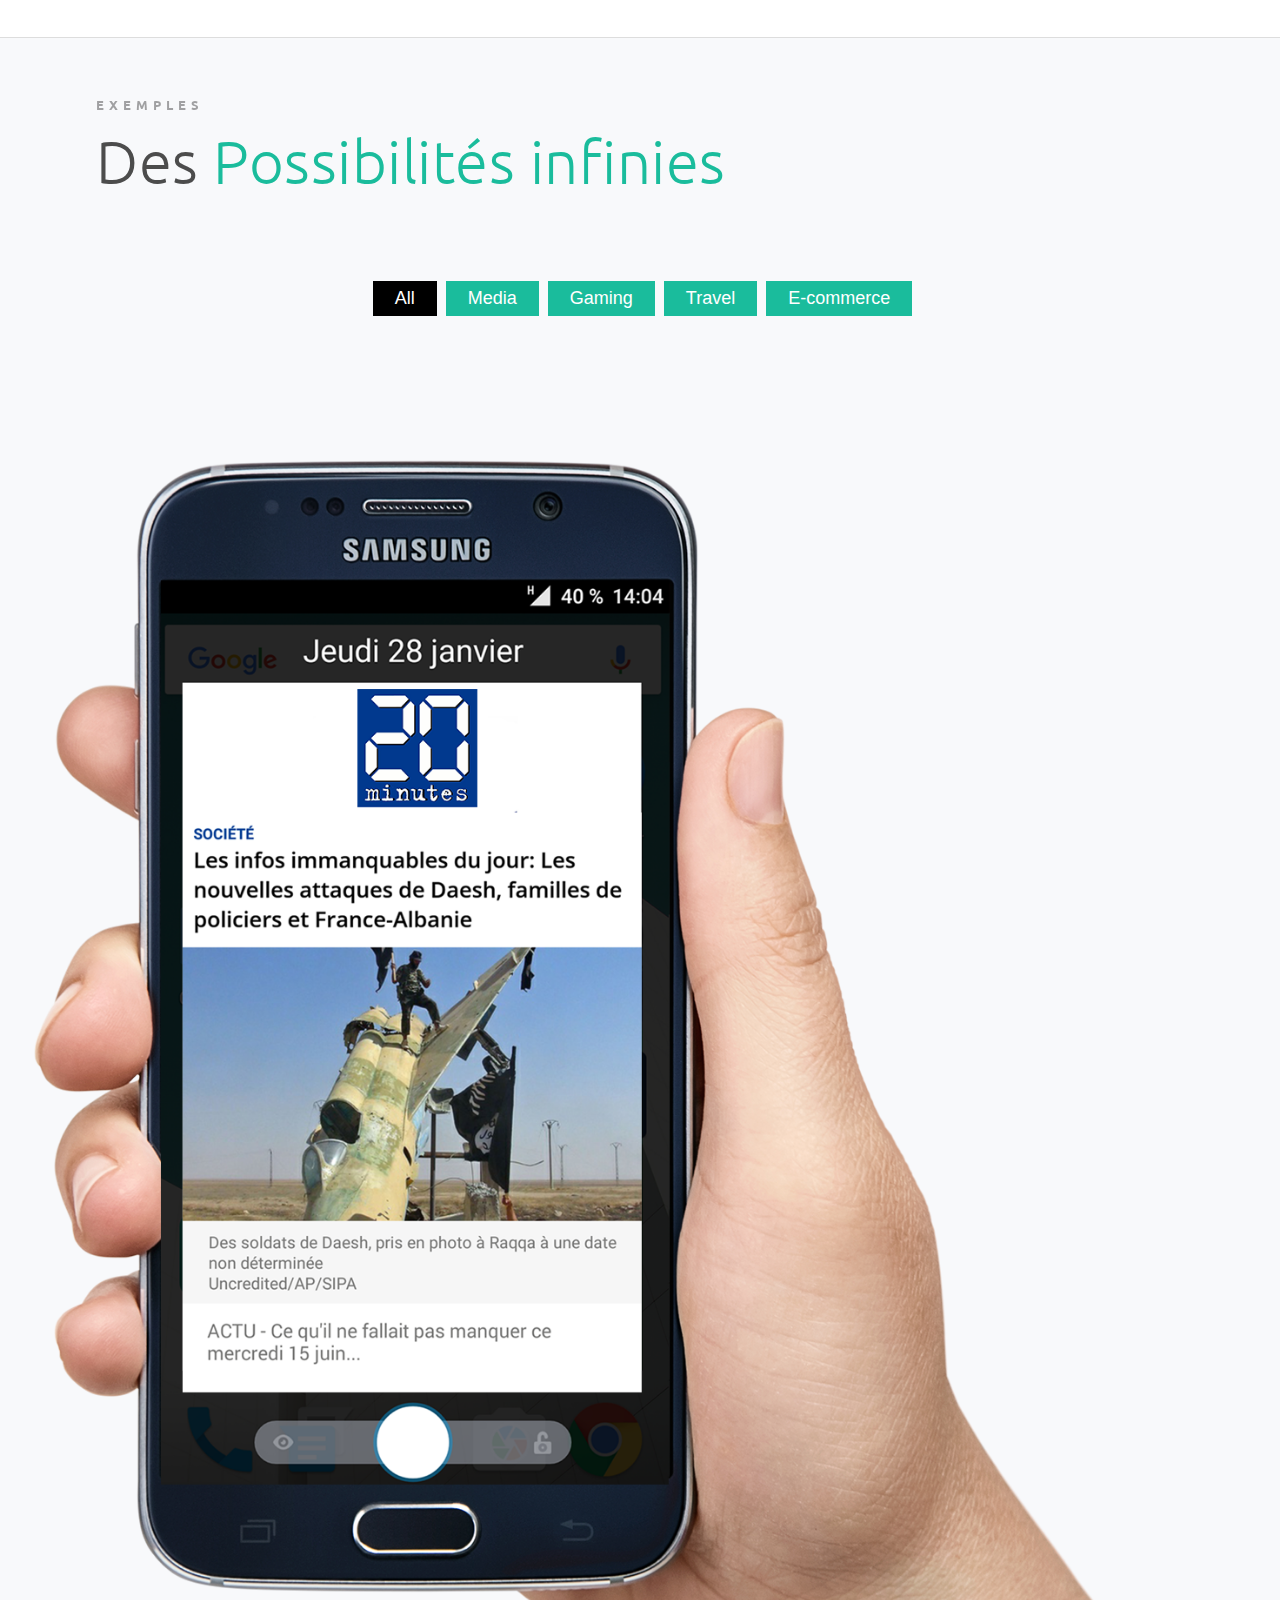
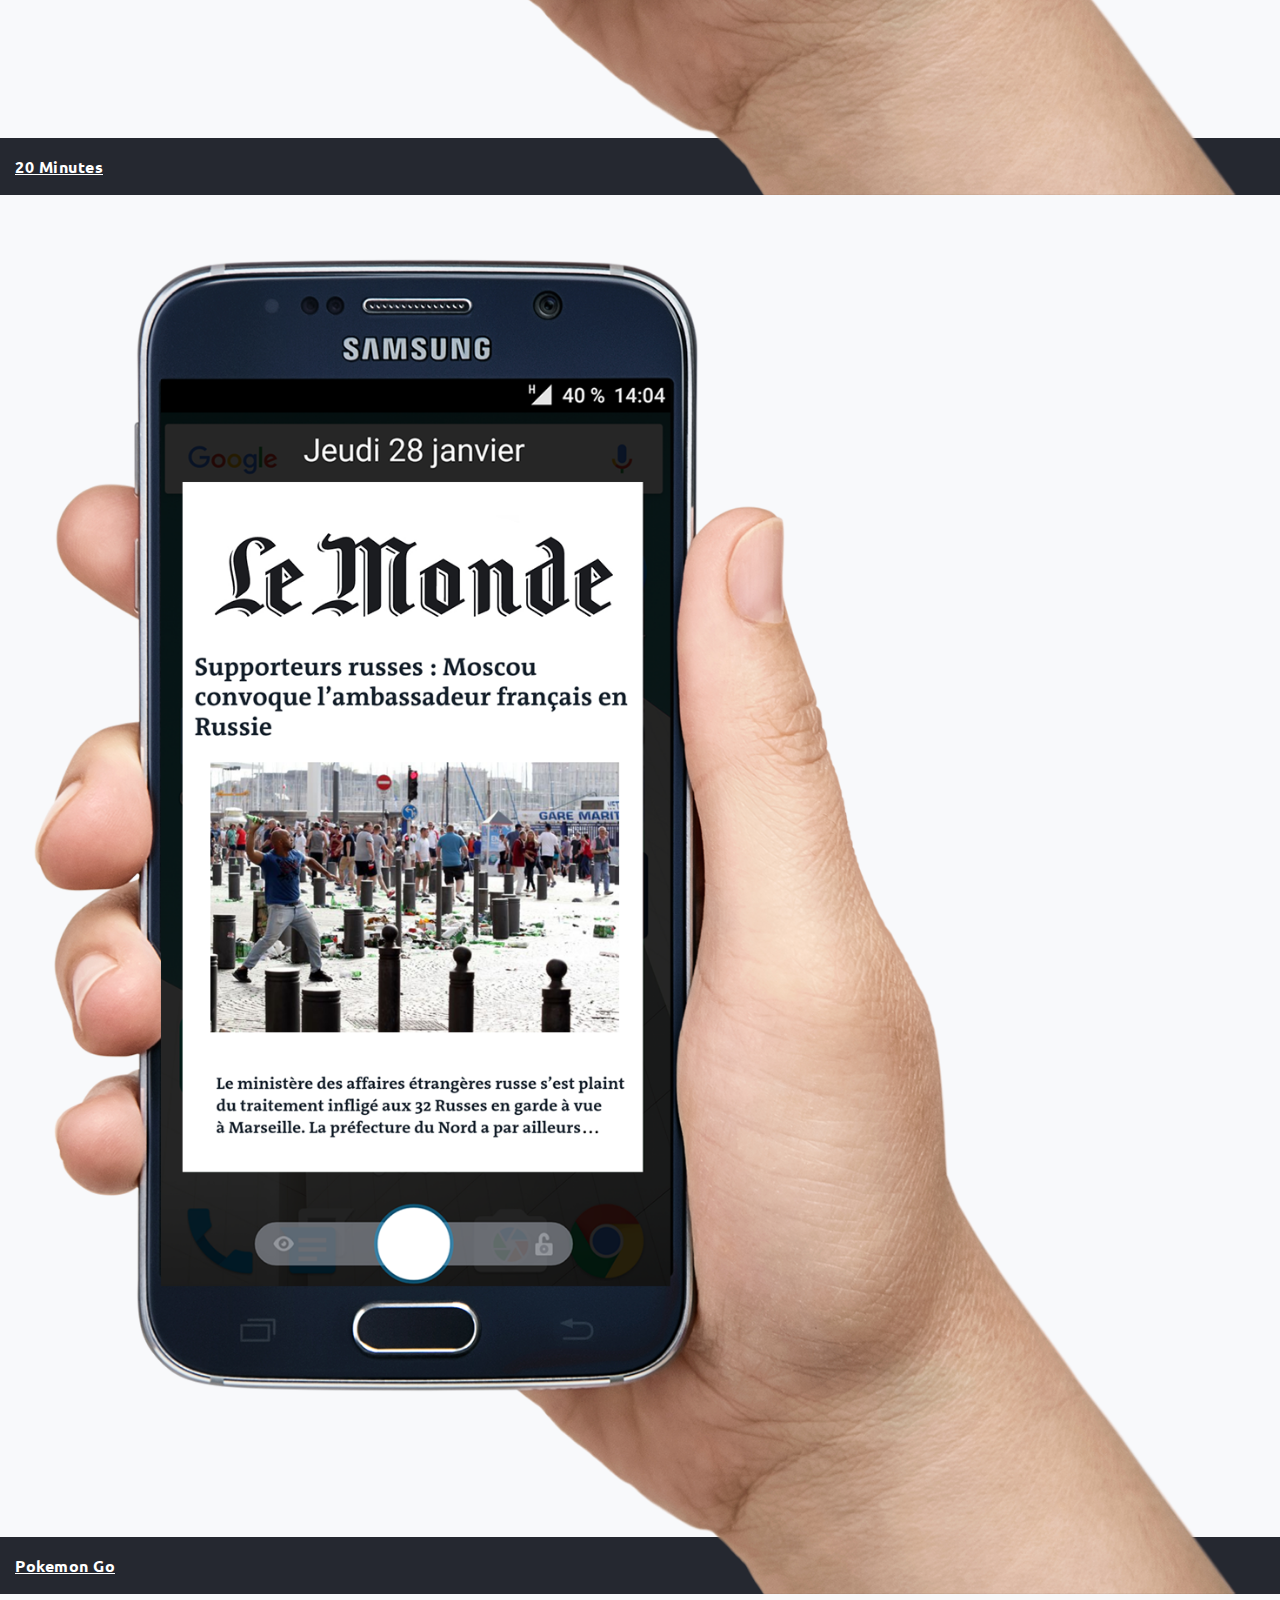
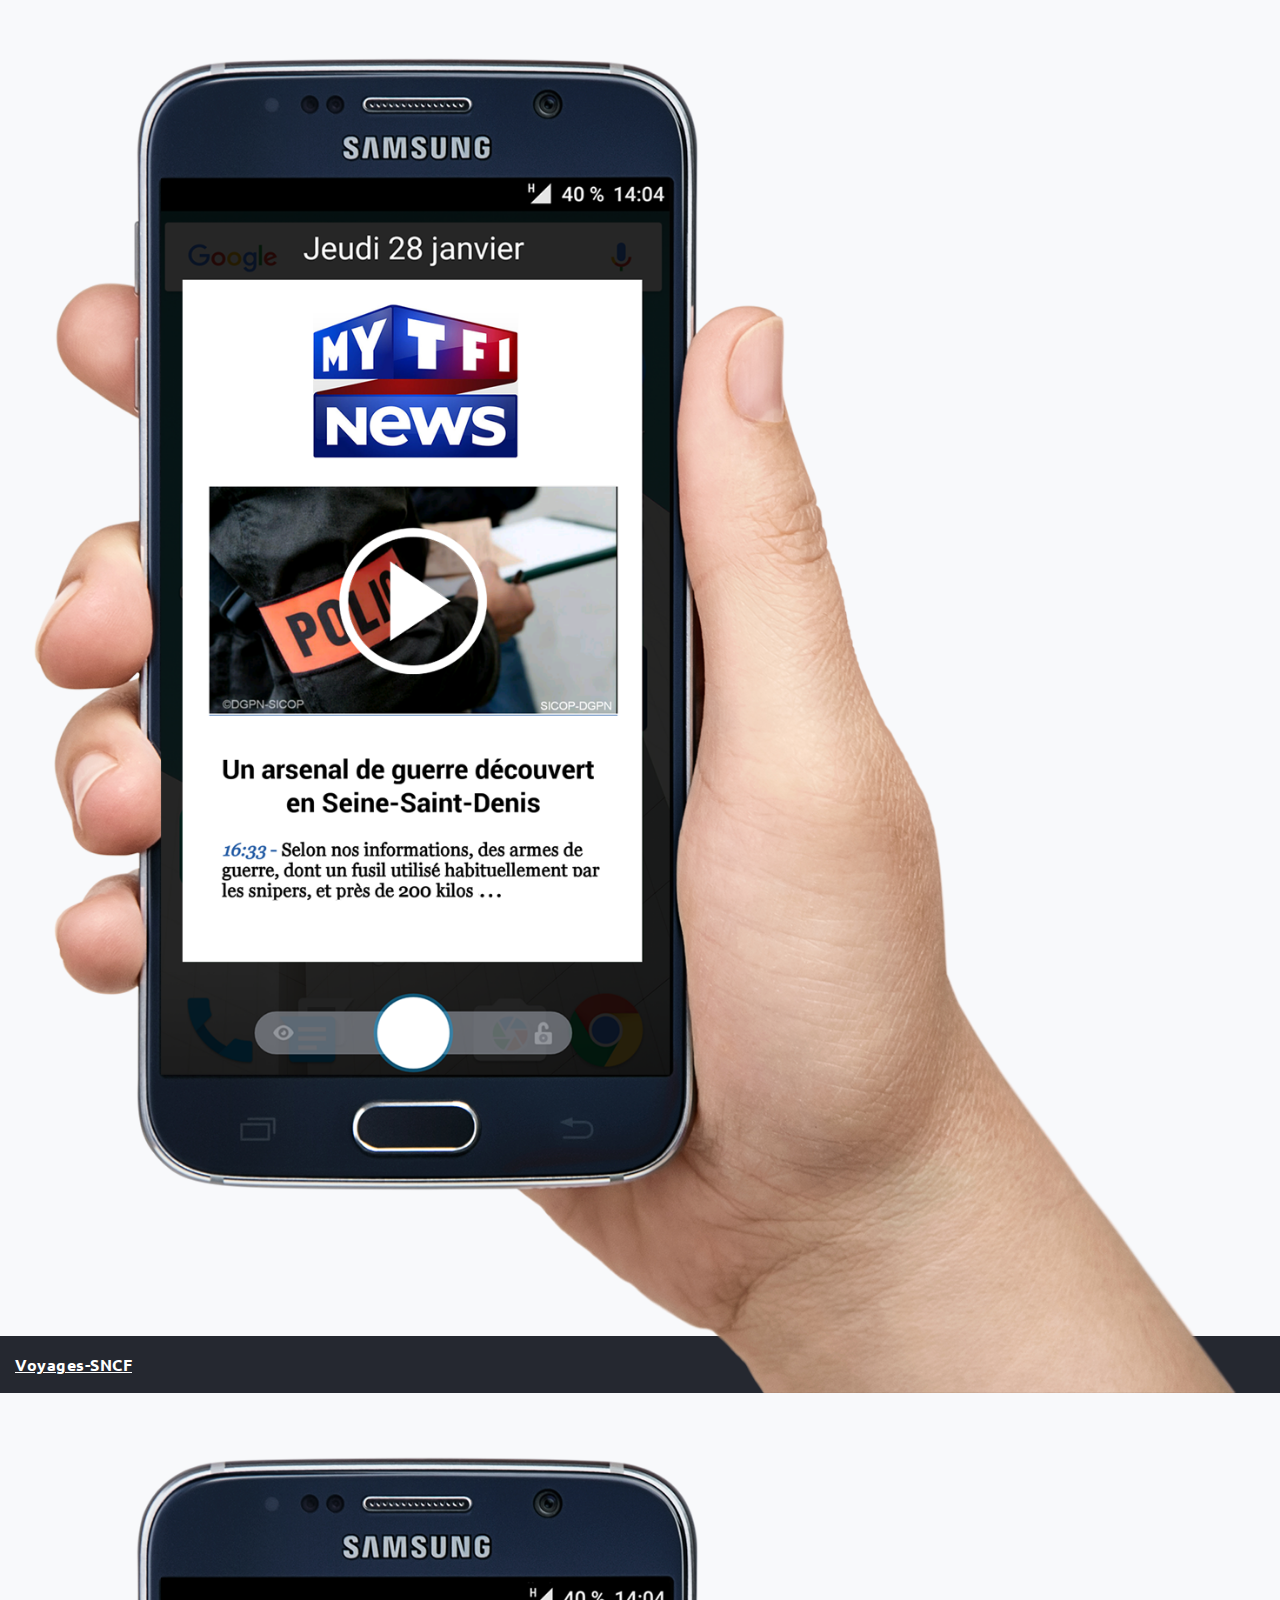
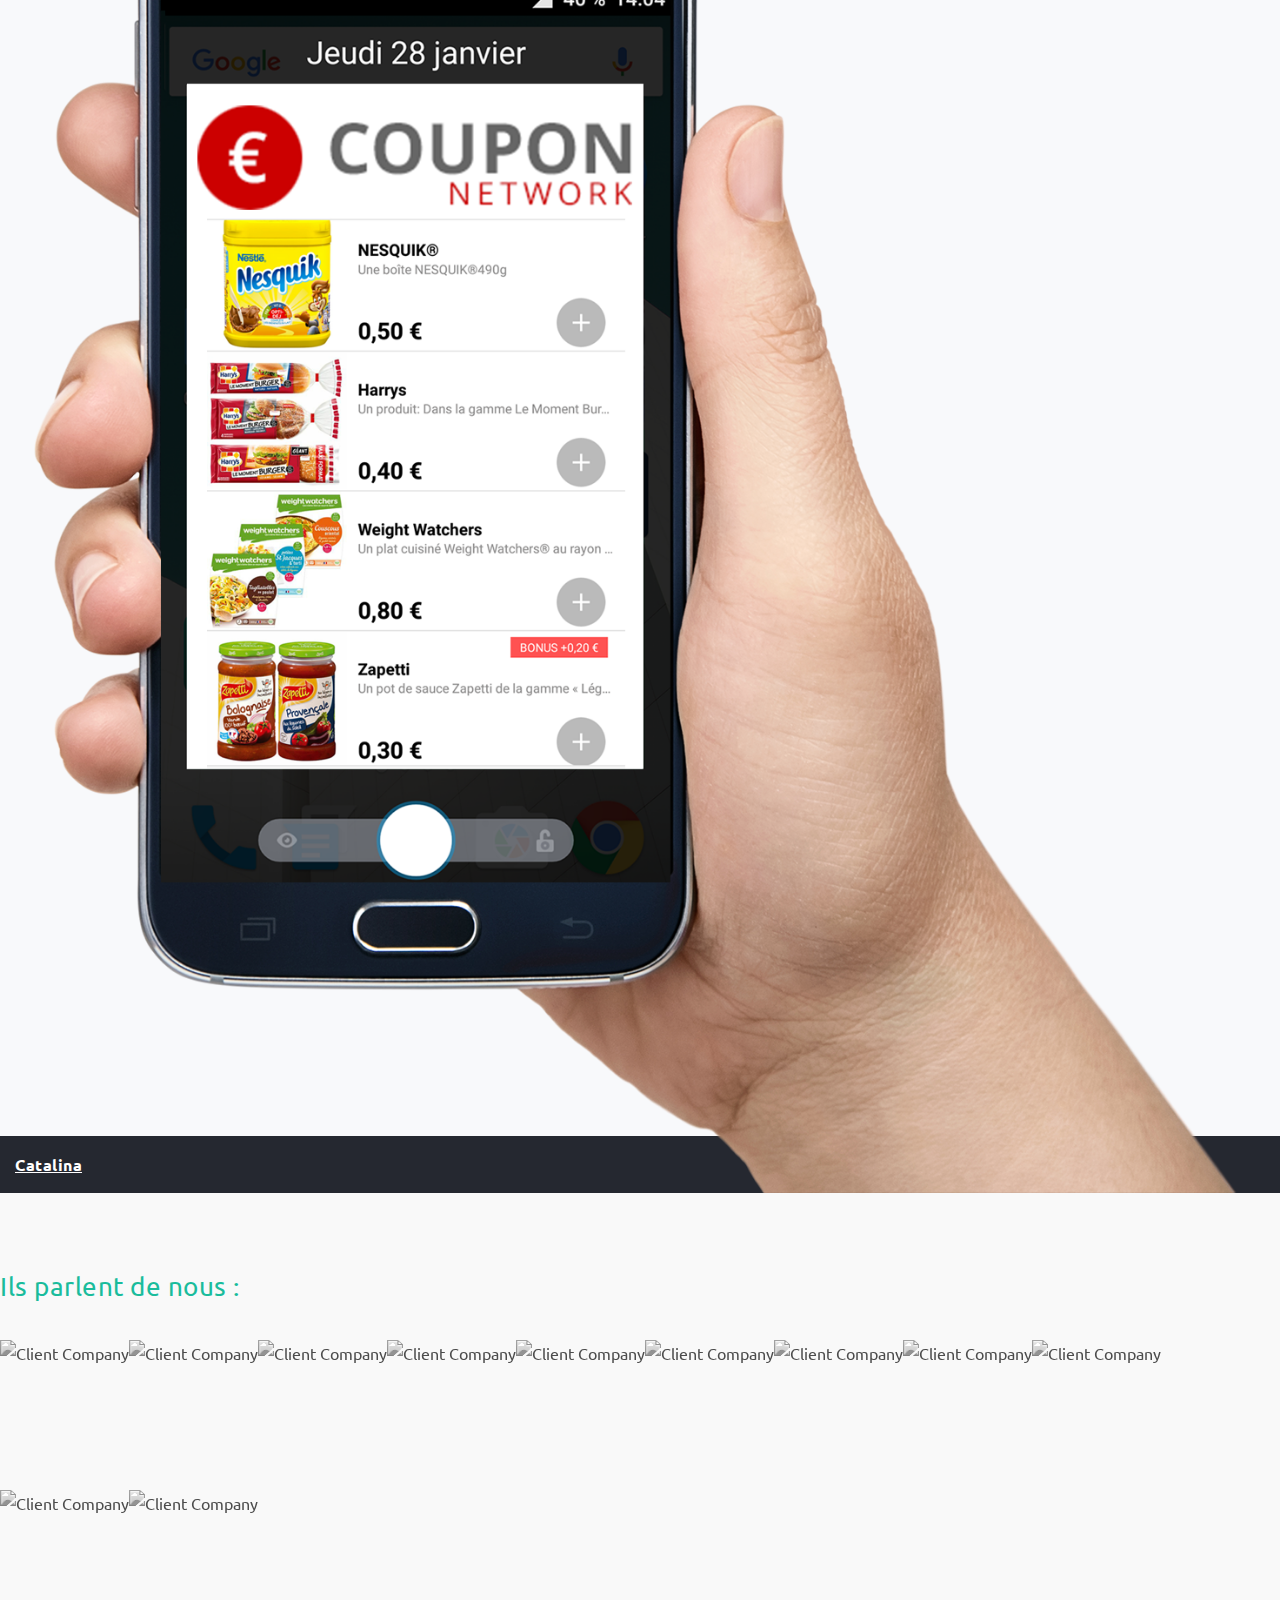
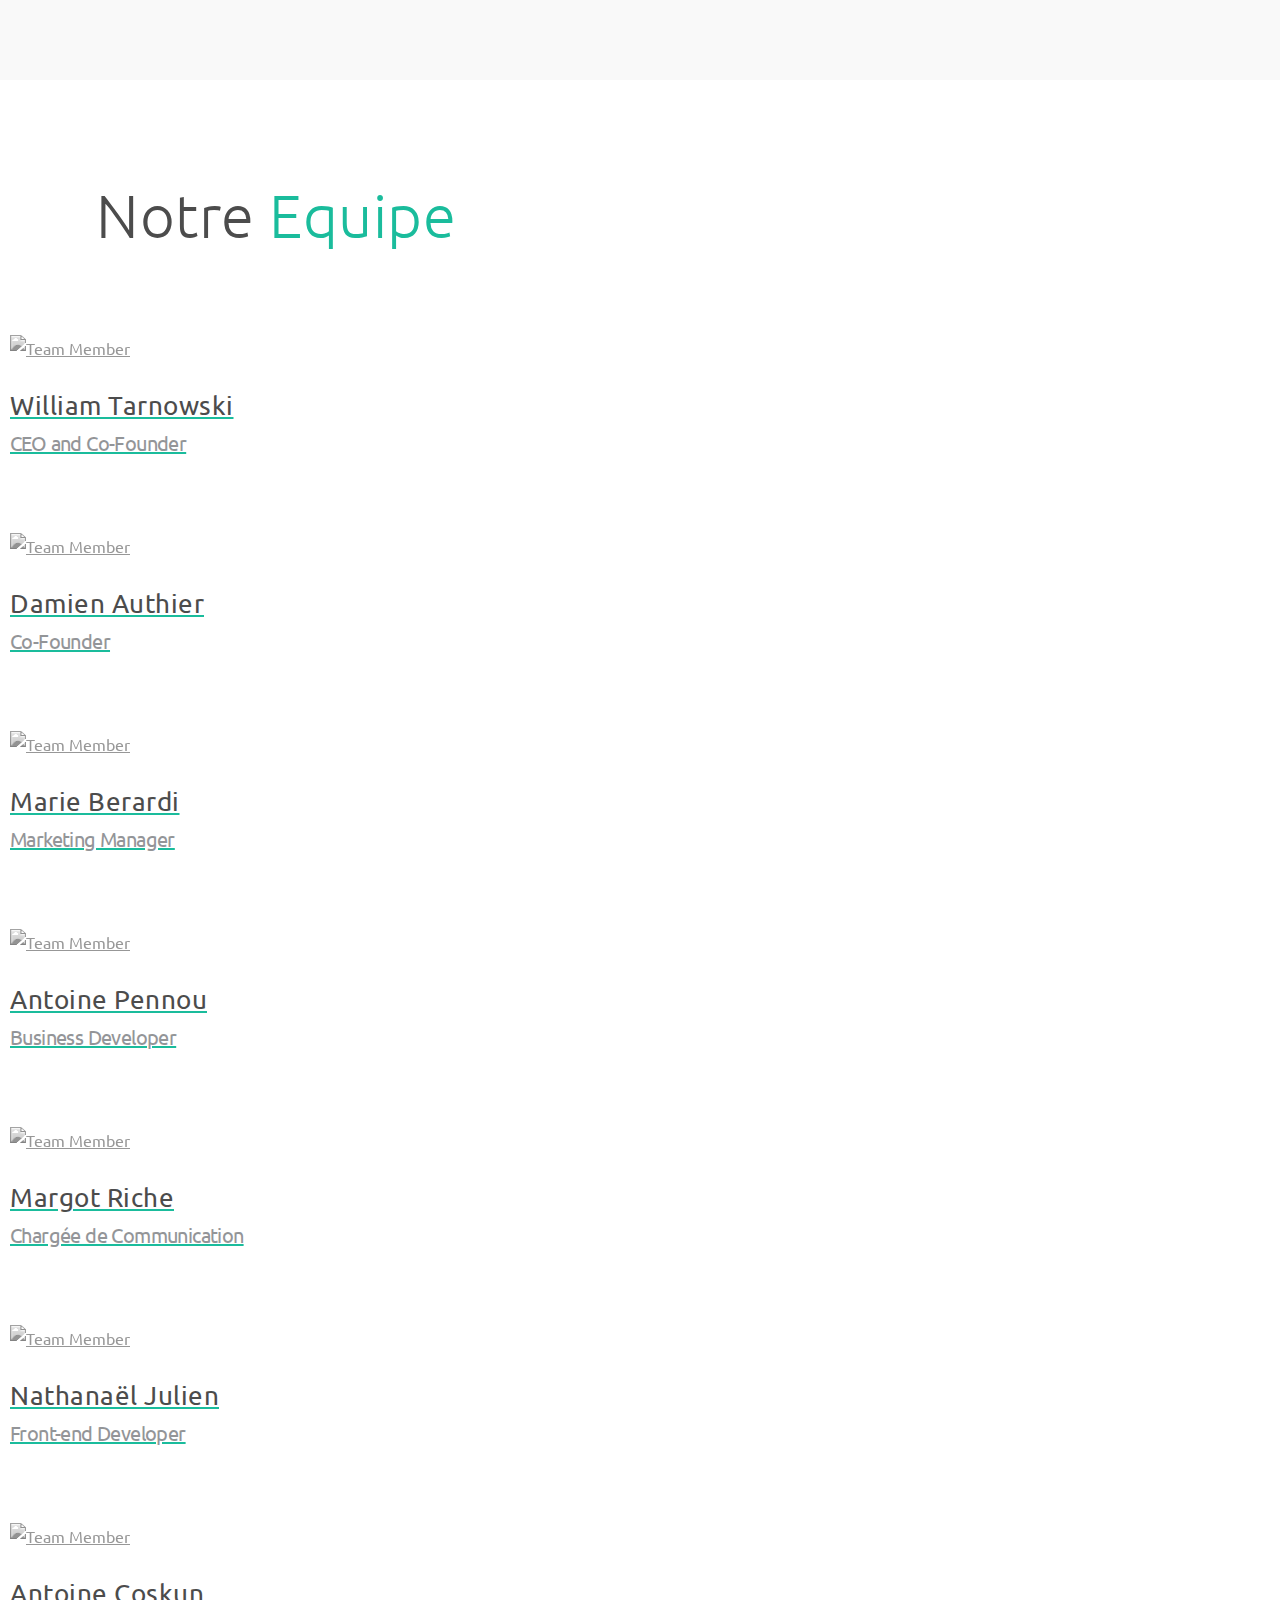
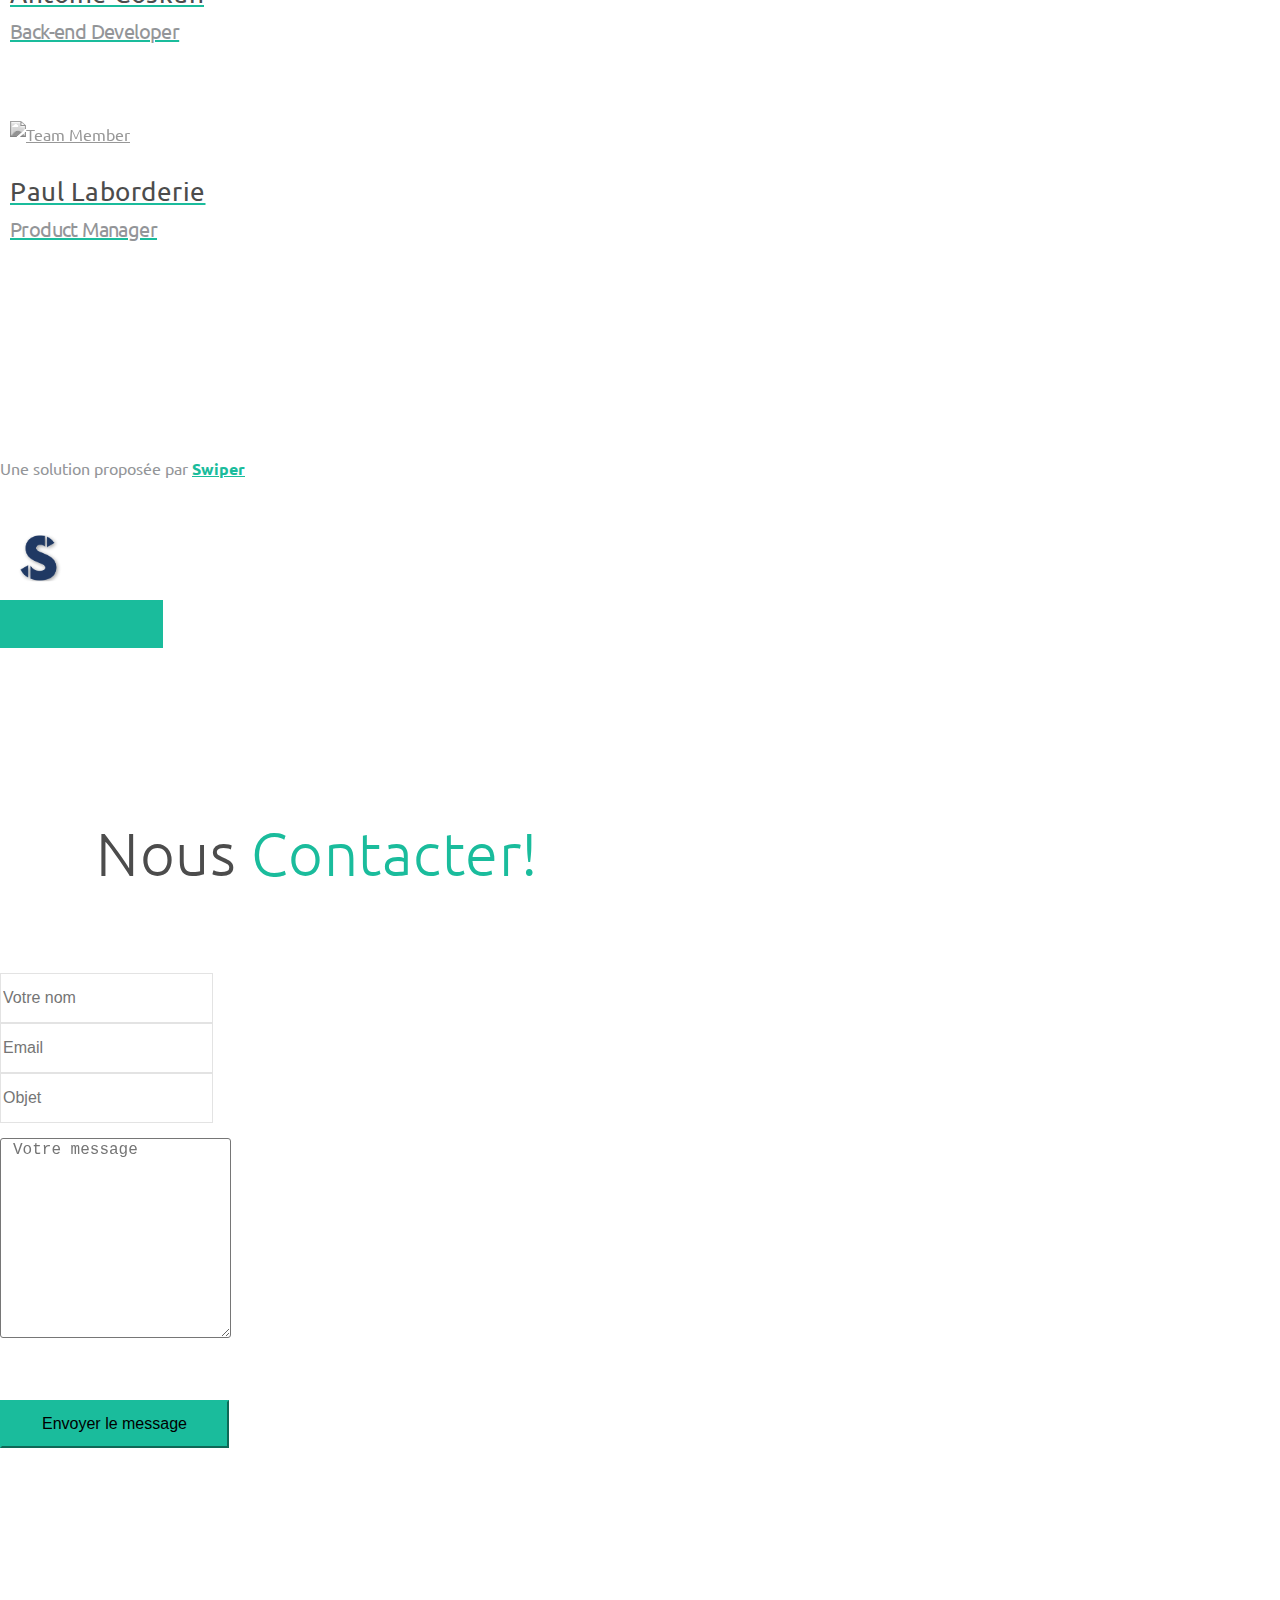
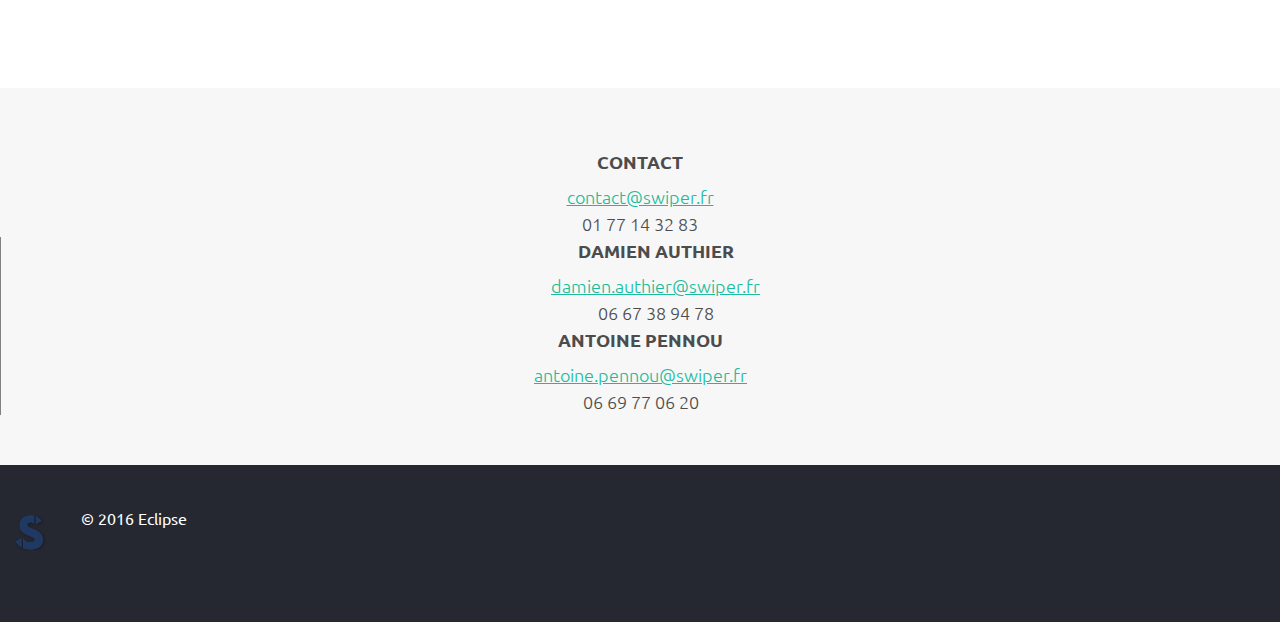
==== commit 6173a4a0: "Google maps + slider + team grayscale" ====
--- a/index.html
+++ b/index.html
@@ -2,13 +2,13 @@
 <html lang="fr">
 <head>
 
-  <title> Swipro - Editeurs d'apps </title>
+  <title> Eclipse - Editeurs d'apps </title>
 
   <meta charset="UTF-8">
   <meta http-equiv="X-UA-Compatible" content="IE=edge">
-  <meta name="description" content="Swipro, le SDK qui va révolutionner l'engagement avec vos utilisateurs en publiant sur l'écran de verrouillage mobile.">
+  <meta name="description" content="Eclipse, le SDK qui va révolutionner l'engagement avec vos utilisateurs en publiant sur l'écran de verrouillage mobile.">
   <meta name="keywords" content="creative, Bootstrap, Start Up, Multi-pupose, Landing, Business, css3, html5, responsive">
-  <meta name="author" content="Swipro">
+  <meta name="author" content="Eclipse">
   <meta name="viewport" content="width=device-width, initial-scale=1, maximum-scale=1">
 
   <!-- Favicon -->
@@ -32,14 +32,13 @@
   <!-- Slider -->
   <link rel="stylesheet" type="text/css" href="css/slick.css"/>
   <link rel="stylesheet" type="text/css" href="css/slick-theme.css"/>
+  <link rel="stylesheet" type="text/css" href="//cdn.jsdelivr.net/jquery.slick/1.6.0/slick-theme.css"/>
 
   <!-- Custom Styles -->
   <link rel="stylesheet" type="text/css" href="css/style.css">
 
   <!-- Google Web Fonts -->
   <link href='https://fonts.googleapis.com/css?family=Ubuntu:300,400,700' rel='stylesheet' type='text/css'>
-
-
 
     <!--[if lt IE 9]>
       <script src="https://oss.maxcdn.com/html5shiv/3.7.3/html5shiv.min.js"></script>
@@ -137,8 +136,9 @@
 
       <div class="collapse navbar-collapse navMenuCollapse">
         <ul class="nav">
-          <li><a href="#objectifs">Vos Objectifs</a></li>
-          <li><a href="#technologie">Notre solution</a></li>
+          <li><a href="#services">Vos Objectifs</a></li>
+          <li><a href="#technologie">Notre Solution</a></li>
+          <li><a href="#portfolio">Portfolio</a></li>
           <li><a href="#press">Presse</a></li>
           <li><a href="#team">Equipe</a></li>
           <li><a href="#contact">Contact</a></li>
@@ -171,12 +171,14 @@
 
   <div class="container mar-bottom-1">
     <div class="row">
+
       <div class="col-md-7">
-      <img class="img-responsive" src="img/gif/intro_video_xlarge.gif" alt="Intro Image">
-      </div>
+      <img class="img-responsive pad-top-2" src="img/gif/intro_video_xlarge.gif" alt="Intro Image">
+      </div>
+
       <div class="col-md-5">
         <div class="caption">
-          <h1 class="title">Découvrez Swipro <br><strong> Lock Screen SDK </strong> pour Android </h1>
+          <h1 class="title">Découvrez Eclipse <br><strong> Lock Screen SDK </strong> pour Android </h1>
 
           <h2 class="subtitle"><strong>Des Notifications Push Nouvelle Génération, interactives, en plein écran, pour du contenu riche.</strong></h2>
 
@@ -293,6 +295,9 @@
         <div class="main-service">
           <h3>Rétention</h3>
           <i class="icon-linegraph icon-color-1"></i>
+          <p>
+          Engagez vos utilisateurs comme jamais auparavant avec du contenu riche et ciblé.
+          </p>
         </div>
       </div>
 
@@ -300,6 +305,9 @@
         <div class="main-service">
           <h3>Monétisation</h3>
           <i class=" icon-wallet icon-color-2"></i>
+          <p>
+           Augmentez votre taux d'ouverture en affichant tous types de contenus grâce à une webview en HTML5 (slideshow, contenus intéractifs, vidéos etc.)
+        </p>
         </div>
       </div>
     </div>
@@ -437,14 +445,14 @@
     <button type="button" data-filter=".web-design" class="filter-item  tooltip-x">Media
       <span class="tooltip-x-content">
         <span class="tooltip-x-front"><i class="fa fa-css3"></i></span>
-        <span class="tooltip-x-back">2<br>Media<br>Clients</span>
+        <span class="tooltip-x-back"><br>Media<br>Clients</span>
       </span>
     </button>
 
     <button type="button" data-filter=".web_dev" class="filter-item  tooltip-x">Gaming
       <span class="tooltip-x-content">
         <span class="tooltip-x-front"><i class="fa fa-code"></i></span>
-        <span class="tooltip-x-back">2<br>Gaming<br>Clients</span>
+        <span class="tooltip-x-back"><br>Gaming<br>Clients</span>
       </span>
     </button>
 
@@ -452,14 +460,14 @@
     <button type="button" data-filter=".uncategorized" class="filter-item  tooltip-x">Travel
       <span class="tooltip-x-content">
         <span class="tooltip-x-front"><i class="fa fa-list"></i></span>
-        <span class="tooltip-x-back">2<br>Travel<br>Clients</span>
+        <span class="tooltip-x-back"><br>Travel<br>Clients</span>
       </span>
     </button>
 
     <button type="button" data-filter=".uncategorized" class="filter-item  tooltip-x">E-commerce
       <span class="tooltip-x-content">
         <span class="tooltip-x-front"><i class="fa fa-list"></i></span>
-        <span class="tooltip-x-back">2<br>E-commerce<br>Clients</span>
+        <span class="tooltip-x-back"><br>E-commerce<br>Clients</span>
       </span>
     </button>
 
@@ -471,7 +479,7 @@
         <li class="col-md-3 col-sm-6 item web_dev web-design">
           <div class="item-wrapper">
             <div class="image">
-              <a href="img/client/main20mn.png" class="image_pop" title="Project Title">
+              <a href="img/client/main20mn.png" class="image_pop" title="CLient 20mn">
               <img class="img-responsive" src="img/client/main20mn.png" alt="Portfolio" />
               </a>
               <p>
@@ -488,7 +496,7 @@
         <li class="col-md-3 col-sm-6 item web_dev web-design">
           <div class="item-wrapper">
             <div class="image">
-              <a href="img/client/mainlemonde.png" class="image_pop" title="Project Title">
+              <a href="img/client/mainlemonde.png" class="image_pop" title="Client Le Monde">
               <img class="img-responsive" src="img/client/mainlemonde.png" alt="Portfolio" />
               </a>
               <p>
@@ -505,7 +513,7 @@
       <li class="col-md-3 col-sm-6 item web_dev web-design">
           <div class="item-wrapper">
             <div class="image">
-              <a href="img/client/maintf1.png" class="image_pop" title="Project Title">
+              <a href="img/client/maintf1.png" class="image_pop" title="Client TF1">
               <img class="img-responsive" src="img/client/maintf1.png" alt="Portfolio" />
               </a>
               <p>
@@ -522,7 +530,7 @@
         <li class="col-md-3 col-sm-6 item web_dev web-design">
           <div class="item-wrapper">
             <div class="image">
-              <a href="img/client/maincatalina.png" class="image_pop" title="Project Title">
+              <a href="img/client/maincatalina.png" class="image_pop" title="Client Catalina">
               <img class="img-responsive" src="img/client/maincatalina.png" alt="Portfolio" />
               </a>
               <p>
@@ -534,7 +542,6 @@
             </div>
           </div>
         </li>
-
     </ul>
 
   </div>
@@ -542,6 +549,34 @@
 </section>
 <!-- portfolio end -->
 
+<!-- company -->
+ <section class="padding bg-light-gray">
+  <div class="container">
+   <div class="row">
+
+<div class="col-md-2">
+  <h4 class="text-center base-highlight mar-top-1">Ils parlent de nous :</h4>
+</div>
+    <div class="col-md-10">
+
+      <div class="company mar-top-1">
+        <div><img src="img/press/1.png" alt="Client Company"></div>
+        <div><img src="img/press/2.png" alt="Client Company"></div>
+        <div><img src="img/press/3.png" alt="Client Company"></div>
+        <div><img src="img/press/4.png" alt="Client Company"></div>
+        <div><img src="img/press/5.png" alt="Client Company"></div>
+        <div><img src="img/press/6.png" alt="Client Company"></div>
+        <div><img src="img/press/7.png" alt="Client Company"></div>
+        <div><img src="img/press/8.png" alt="Client Company"></div>
+        <div><img src="img/press/9.png" alt="Client Company"></div>
+        <div><img src="img/press/10.png" alt="Client Company"></div>
+        <div><img src="img/press/11.png" alt="Client Company"></div>
+      </div>
+    </div>
+  </div>
+</div>
+</section>
+<!-- company end -->
 
 
  <!-- team -->
@@ -561,6 +596,23 @@
         <div class="member-details">
 
           <a href="" class="member_pop" title="ITEM TITLE" data-effect="mfp_zoom_out">
+            <img src="img/team/team_william.jpg" alt="Team Member">
+            <div class="team-info">
+              <h4>William Tarnowski</h4>
+              <h5 class="dull">CEO and Co-Founder</h5>
+            </div>
+          </a>
+
+          <ul class="member_social">
+            <li><a href="" target="_blank"><i class="fa fa-linkedin linkedin"></i></a></li>
+          </ul>
+        </div>
+      </div>
+
+      <div class="col-sm-3">
+        <div class="member-details">
+
+          <a href="" class="member_pop" title="ITEM TITLE" data-effect="mfp_zoom_out">
             <img src="img/team/team_damien.jpg" alt="Team Member">
             <div class="team-info">
               <h4>Damien Authier</h4>
@@ -606,6 +658,57 @@
 
           <ul class="member_social">
             <li><a href="https://fr.linkedin.com/in/antoine-pennou-02740878" target="_blank"><i class="fa fa-linkedin linkedin"></i></a></li>
+          </ul>
+        </div>
+      </div>
+
+      <div class="col-sm-3">
+        <div class="member-details">
+
+          <a href="" class="member_pop" title="ITEM TITLE" data-effect="mfp_zoom_out">
+            <img src="img/team/team_margot.jpg" alt="Team Member">
+            <div class="team-info">
+              <h4>Margot Riche</h4>
+              <h5 class="dull">Chargée de Communication</h5>
+            </div>
+          </a>
+
+          <ul class="member_social">
+            <li><a href="" target="_blank"><i class="fa fa-linkedin linkedin"></i></a></li>
+          </ul>
+        </div>
+      </div>
+
+      <div class="col-sm-3">
+        <div class="member-details">
+
+          <a href="" class="member_pop" data-effect="mfp_zoom_out">
+            <img src="img/team/team_nath.jpg" alt="Team Member">
+            <div class="team-info">
+              <h4>Nathanaël Julien</h4>
+              <h5 class="dull">Front-end Developer</h5>
+            </div>
+          </a>
+
+          <ul class="member_social">
+            <li><a href="" target="_blank"><i class="fa fa-linkedin linkedin"></i></a></li>
+          </ul>
+        </div>
+      </div>
+
+      <div class="col-sm-3">
+        <div class="member-details">
+
+          <a href="" class="member_pop" data-effect="mfp_zoom_out">
+            <img src="img/team/team_antoinec.jpg" alt="Team Member">
+            <div class="team-info">
+              <h4>Antoine Coskun</h4>
+              <h5 class="dull">Back-end Developer</h5>
+            </div>
+          </a>
+
+          <ul class="member_social">
+            <li><a href="" target="_blank"><i class="fa fa-linkedin linkedin"></i></a></li>
           </ul>
         </div>
       </div>
@@ -748,10 +851,9 @@
   <div class="container">
     <div class="row">
       <div class="col-md-12">
-        <p class="text-uppercase mar-bottom-1">Brought to you by <a href="#"><strong>Swiper</strong></a></p>
-        <img class="mar-bottom-1" src="img/logo/logo_blue.png" alt="logo">
-        <h3 class="text-uppercase"> ENGAGE BETTER. FASTER. TOGETHER.</h3>
-        <a href="#" class="btn btn-primary mar-top-1">Visit Swiper</a>
+        <p class="text-uppercase mar-bottom-1">Une solution proposée par <a href="#"><strong>Swiper</strong></a></p>
+        <img class="mar-bottom" src="img/logo/logo_blue.png" alt="logo">
+        <div><a href="#" class="btn btn-primary mar-top-1">Visit Swiper</a></div>
       </div>
     </div>
   </div>
@@ -884,41 +986,6 @@
 <!-- client-testimonial -->
 
 
- <!-- company -->
- <section class="padding bg-light-gray">
-  <div class="container">
-   <div class="row">
-
-<div class="col-md-2">
-  <h4 class="text-center base-highlight mar-top-1">Featured in -:</h4>
-</div>
-    <div class="col-md-10">
-
-      <div class="company mar-top-1">
-        <div><img src="img/company/5.png" alt="Client Company"></div>
-        <div><img src="img/company/6.png" alt="Client Company"></div>
-        <div><img src="img/company/7.png" alt="Client Company"></div>
-        <div><img src="img/company/8.png" alt="Client Company"></div>
-        <div><img src="img/company/9.png" alt="Client Company"></div>
-        <div><img src="img/company/10.png" alt="Client Company"></div>
-        <div><img src="img/company/11.png" alt="Client Company"></div>
-        <div><img src="img/company/5.png" alt="Client Company"></div>
-        <div><img src="img/company/6.png" alt="Client Company"></div>
-        <div><img src="img/company/7.png" alt="Client Company"></div>
-        <div><img src="img/company/8.png" alt="Client Company"></div>
-        <div><img src="img/company/9.png" alt="Client Company"></div>
-        <div><img src="img/company/10.png" alt="Client Company"></div>
-        <div><img src="img/company/11.png" alt="Client Company"></div>
-
-
-      </div>
-    </div>
-  </div>
-</div>
-</section>
-<!-- company end -->
-
-
  <!-- contact -->
  <section id="contact" class="contact cover-bg padding">
   <div class="container">
@@ -969,14 +1036,10 @@
       <div class="col-md-5">
 
        <!-- GOOGLE MAP -->
-        <div class="google-map"
-                    data-zoom="17"
-                    data-address="19 Rue Clairaut, Paris, France"
-                    data-caption="19 Rue Clairaut, Paris, France"
-                    data-maptype="ROADMAP"
-                    data-popup="false"
-                    data-mapheight="345">
-                </div> <!-- end .google-map -->
+       <div class="google-map">
+        <script src='https://maps.googleapis.com/maps/api/js?v=3.exp&key=AIzaSyAciBQLhu8Mxs8xwQKuoXUnsb8C8TCapJ8'></script><div style='overflow:hidden;height:400px;width:520px;'><div id='gmap_canvas' style='height:400px;width:520px;'></div><style>#gmap_canvas img{max-width:none!important;background:none!important}</style></div> <a href='https://mapswebsite.org/'>www.Mapswebsite.org</a> <script type='text/javascript' src='https://embedmaps.com/google-maps-authorization/script.js?id=8061927133a9fe971a45859882873d54e16fa516'></script><script type='text/javascript'>function init_map(){var myOptions = {zoom:16,center:new google.maps.LatLng(48.875716502966426,2.348994837434346),mapTypeId: google.maps.MapTypeId.ROADMAP};map = new google.maps.Map(document.getElementById('gmap_canvas'), myOptions);marker = new google.maps.Marker({map: map,position: new google.maps.LatLng(48.875716502966426,2.348994837434346)});infowindow = new google.maps.InfoWindow({content:'<strong> 56 Rue de Paradis, Paris, France</strong><br><br> <br>'});google.maps.event.addListener(marker, 'click', function(){infowindow.open(map,marker);});infowindow.open(map,marker);}google.maps.event.addDomListener(window, 'load', init_map);</script>
+        </div>
+        <!-- end .google-map -->
 
     <!-- GOOGLE MAP END -->
 
@@ -1022,6 +1085,7 @@
 
 <!-- contact end -->
 
+
   </div>
 <!-- main-content end -->
 
@@ -1030,7 +1094,7 @@
   <div class="container">
     <div class="row">
       <div class="col-md-4 copyright">
-      <a href="#"><img class="logo" src="img/logo/logo_blue.png" alt="Footer logo"></a><span >© 2016 Swipro</span>
+      <a href="#"><img class="logo" src="img/logo/logo_blue.png" alt="Footer logo"></a><span >© 2016 Eclipse</span>
         </div>
       <div class="col-md-8 text-right">
         <ul class="soc-list">
@@ -1045,13 +1109,9 @@
   </footer>
   <!-- footer end -->
 
-
    <!-- Back to top -->
    <a href="#0" class="back-to-top-link">Top</a>
     <!-- Back to top end -->
-
-
-
 
 
 <!-- Js Files -->
@@ -1070,6 +1130,7 @@
 <script type="text/javascript" src="js/jquery.ajaxchimp.min.js"></script>
 <script type="text/javascript" src="js/validator.js"></script>
 <script type="text/javascript" src="js/custom.js"></script>
+<script type="text/javascript" src="//cdn.jsdelivr.net/jquery.slick/1.6.0/slick.min.js"></script>
 
 </body>
 </html>
--- a/css/style.css
+++ b/css/style.css
@@ -0,0 +1,2870 @@
+﻿
+/* ==================================================================================
+
+    Template Name : Infinite
+    Description : Professional & Creative Multipurpose Landing Page HTML5 Template
+    Version : 1.3
+    Author : Naveen Kumar
+
+    IF YOU NEED ANY KIND OF HELP REGARDING TO THIS TEMPLATE
+    SO, DIRECT E-MAIL US AT :- support@wpsolutiongroup.com
+
+
+    Copyright 2016 WP Solution Group
+    http://www.wpsolutiongroup.com/
+
+=====================================================================================
+
+
+
+Table Of Contents -
+______________________________
+
+0.Newly Added Font Icons in Version v1.2
+1.Common Styles
+2.Main Navigation
+3.Intro Sections
+    a.Intro Basic
+    b.Video Intro
+    c.Image Intro
+    d.Registration Intro
+    e.Subscribe Intro
+4.Features
+5.Content
+6.Services
+7.What we are
+8.Portfolio
+9.Team
+10.Extra care
+11.Statistics
+12.Subscribe
+13.Call To action
+14.Pricing Table
+15.Testimonial
+16.Contact
+17.Buy now
+18.Footer
+19.Back to top
+20.Particle Background
+21.Text Rotator
+
+==========================================================================
+
+*/
+
+
+/*----------------------------------------------------------------------------------------
+            Newly Added Font Icons in Version v1.2
+-----------------------------------------------------------------------------------------*/
+
+@import url("elegant-font-icon.css");
+@import url("pe-icon-7-stroke.css");
+@import url("simple-line-icons.css");
+@import url("stroke-gap-icon.css");
+
+/*----------------------------------------------------------------------------------------
+            Newly Added Font Icons in Version v1.2 End
+-----------------------------------------------------------------------------------------*/
+
+
+
+/*----------------------------------------------------------------------------------------
+            Common Style
+-----------------------------------------------------------------------------------------*/
+.pageloader {
+  position: fixed;
+  top: 0%;
+  left: 0%;
+  width: 100%;
+  height: 100%;
+  z-index: 1000000;
+  opacity:1;
+  overflow: hidden;
+  display: table;
+}
+.loader {
+  text-align: center;
+  display: table-cell;
+  vertical-align: middle;
+}
+.loader span{
+  color: #1ABC9C;
+  font-weight: 300;
+  font-size: 60px;
+  display: block;
+  margin-top: 40px;
+}
+.sp-hydrogen {
+  width: 96px;
+  height: 96px;
+  clear: both;
+  margin: 60px auto;
+  position: relative;
+  border: 3px #1ABC9C solid;
+  border-radius: 50%;
+  -webkit-animation: spHydro 0.7s infinite linear;
+  animation: spHydro 0.7s infinite linear;
+}
+.sp-hydrogen:before, .sp-hydrogen:after {
+  content: '';
+  position: absolute;
+  width: 30px;
+  height: 30px;
+  background-color: #252830;
+  border-radius: 50%;
+}
+.sp-hydrogen:before {
+  top: calc( 50% - 15px );
+  left: calc( 50% - 15px );
+}
+.sp-hydrogen:after {
+  top: -3px;
+  left: -3px;
+}
+
+@-webkit-keyframes spHydro {
+  from {
+    -webkit-transform: rotate(0deg);
+  }
+  to {
+    -webkit-transform: rotate(359deg);
+  }
+}
+@keyframes spHydro {
+  from {
+    transform: rotate(0deg);
+  }
+  to {
+    transform: rotate(359deg);
+  }
+}
+
+
+
+  .animated {
+    -webkit-animation-duration: 1s;
+    animation-duration: 1s;
+    -webkit-animation-fill-mode: both;
+    animation-fill-mode: both;
+  }
+
+  .animated.infinite {
+    -webkit-animation-iteration-count: infinite;
+    animation-iteration-count: infinite;
+  }
+
+  @-webkit-keyframes fadeIn {
+    0% {
+      opacity: 0;
+    }
+
+    100% {
+      opacity: 1;
+    }
+  }
+
+  @keyframes fadeIn {
+    0% {
+      opacity: 0;
+    }
+
+    100% {
+      opacity: 1;
+    }
+  }
+
+  .fadeIn {
+    -webkit-animation-name: fadeIn;
+    animation-name: fadeIn;
+  }
+
+  @-webkit-keyframes fadeOut {
+    0% {
+      opacity: 1;
+    }
+
+    100% {
+      opacity: 0;
+    }
+  }
+
+  @keyframes fadeOut {
+    0% {
+      opacity: 1;
+    }
+
+    100% {
+      opacity: 0;
+    }
+  }
+
+  .fadeOut {
+    -webkit-animation-name: fadeOut;
+    animation-name: fadeOut;
+  }
+
+::selection,::-moz-selection {
+  background-color: #1ABC9C;
+  color: #fff;
+}
+
+::-moz-selection {
+	background-color: #1ABC9C;
+	color: #fff;
+}
+::selection {
+	background-color: #1ABC9C;
+	color: #fff;
+}
+
+*, *:after, *:before {
+  -webkit-box-sizing: border-box;
+  -moz-box-sizing: border-box;
+  box-sizing: border-box;
+  text-rendering: optimizeLegibility!important;
+  -webkit-font-smoothing: antialiased!important;
+  -moz-osx-font-smoothing: grayscale!important;
+
+}
+
+
+body {
+  font-weight: 400;
+  font-family: "Ubuntu", sans-serif;
+  color: #4c4c4c;
+  font-size: 16px;
+  line-height:27px;
+  background: #fff;
+  margin: 0;
+}
+
+a {
+  color: #1ABC9C;
+}
+
+a:hover, a:active, a:focus {
+  color: #000;
+  text-decoration: none;
+  outline: none;
+  -webkit-transition:color 100ms;
+          transition:color 100ms;
+}
+
+p {
+ font-size: 16px;
+ line-height: 27px;
+ color: #939598;
+}
+
+.italic{
+  font-style: italic;
+}
+
+.dull{
+  color: #939598;
+  letter-spacing: -.6px;
+}
+
+.ovf-hidden{
+  overflow: hidden;
+}
+
+ol, ul,li {
+  padding: 0;
+  margin: 0;
+  list-style: none;
+}
+
+h1,.h1,h2,.h2,h3,.h3,h4,.h4,h5,.h5,h6,.h6{
+  margin: 0 0 20px 0;
+  letter-spacing: 0.5px;
+  color: #4c4c4c;
+  /*color: #494949;*/
+}
+
+h1,.h1 { font-size: 66px; font-weight: 300; }
+h2,.h2 { font-size: 56px; font-weight: 300; }
+h3,.h3 { font-size: 46px; font-weight: 300; }
+h4,.h4 { font-size: 26px; font-weight: 400; }
+h5,.h5 { font-size: 20px; font-weight: 400; }
+h6,.h6 { font-size: 16px; font-weight: 400; }
+
+@media (max-width: 1024px){
+  h1,.h1 { font-size: 56px;  }
+h2,.h2 { font-size: 46px; }
+h3,.h3 { font-size: 36px; }
+}
+
+
+small { font-weight: 300; font-size: 15px; line-height: 26px; }
+strong { font-family: inherit; font-weight: 700; }
+section, header {
+  position: relative;
+  overflow: hidden;
+  z-index: 1;
+}
+
+
+.fw-300{ font-weight: 300!important}
+.fw-400{ font-weight: 400!important}
+.fw-700{ font-weight: 700!important}
+
+i,span{
+  color: inherit;
+}
+
+/*
+            COLORS & BACKGROUND COLORS
+-----------------------------------------------------------------------------------------*/
+.dark-bg , .dark-bg p,.dark-bg h1, .dark-bg h2, .dark-bg h3, .dark-bg h4, .dark-bg h5, .dark-bg h6 {
+  color: #fff;
+}
+
+.base-highlight {
+  color: #1ABC9C;
+}
+
+.color_overlay {
+  height: 100%;
+  width: 100%;
+  position: absolute;
+  left: 0;
+  top: 0;
+  background: rgba(0,0,0,0.7);
+  z-index: 0;
+}
+
+
+
+.bg-color-white {
+  background-color: #ffffff;
+}
+
+.bg-color1 {
+  background-color: #252830;
+}
+
+.bg-color2 {
+  background-color: #1ABC9C;
+}
+
+.bg-color3 {
+  background-color: #f8f9fb;
+}
+
+.gray-bg {
+ background-color: #f7f7f7;
+}
+
+.gray-bg-2 {
+  background-color: #87899d;
+}
+
+.bg-light-gray {
+  background-color: #f9f9f9;
+}
+
+.bg-dark-gray {
+  background-color: #666;
+  color: #b2b2b2;
+}
+
+/*social icon colors*/
+.twitter {
+  color: #00aced;
+}
+
+.facebook{
+  color: #3b5998;
+}
+
+.dribbble {
+  color: #ea4c89;
+}
+
+.google-plus {
+  color: #dd4b39;
+}
+
+.linkedin {
+  color: #007bb6;
+}
+
+.instagram {
+  color: #517fa4;
+}
+
+.pinterest {
+  color: #cb2027;
+}
+
+.flickr {
+  color: #ff0084;
+}
+
+.behance {
+  color: #1769ff;
+}
+
+/*
+             Backgrounds
+-----------------------------------------------------------------------------------------*/
+
+.cover-bg,
+.fixed-bg,
+.pattern-bg,
+.contain-bg {
+  background-repeat: no-repeat;
+  background-position: center;
+  background-size: cover;
+}
+
+.contain-bg {
+  background-size: contain;
+  background-position: center bottom;
+}
+
+.fixed-bg {
+  background-attachment: fixed;
+}
+
+.pattern-bg {
+  background-repeat: repeat;
+  background-size: auto;
+}
+
+@media only screen and (-webkit-min-device-pixel-ratio: 2) and (max-device-width: 1024px) {
+.fixed-bg {
+  background-attachment: scroll;
+}
+}
+
+
+/*
+            Font Icon Color
+-----------------------------------------------------------------------------------------*/
+.icon-color-1 {
+	color: #4796B7;
+}
+
+.icon-color-2 {
+	color: #9F5CD1;
+}
+
+.icon-color-3 {
+	color: #F1438A;
+}
+
+.icon-color-4 {
+	color: #00B8A9;
+}
+
+.icon-color-5 {
+	color: #AFD066;
+}
+
+.icon-color-6 {
+	color: #AD5C5C;
+}
+
+/*
+            Element Positioning
+-----------------------------------------------------------------------------------------*/
+.show{
+  display: block!important;
+}
+
+.padding{
+  padding-top: 40px;
+  padding-bottom: 40px;
+}
+
+.single-padding {
+  padding-top: 80px;
+  padding-bottom: 80px;
+}
+
+.double-padding {
+  padding-top: 160px;
+  padding-bottom: 160px;
+}
+
+.pad-top{
+  padding-top: 10px;
+}
+
+.pad-top-1{
+  padding-top: 40px;
+}
+
+.pad-top-2{
+  padding-top: 80px;
+}
+
+.pad-top-3{
+  padding-top: 160px;
+}
+
+.pad-bottom{
+  padding-bottom: 10px;
+}
+
+.pad-bottom-1{
+  padding-bottom: 40px;
+}
+
+.pad-bottom-2{
+  padding-bottom: 80px;
+}
+
+.pad-bottom-3{
+  padding-bottom: 160px;
+}
+
+.pad-z{
+  padding: 0;
+}
+
+.mar-top{
+  margin-top: 10px;
+}
+
+.mar-top-1{
+  margin-top: 40px;
+}
+
+.mar-top-2{
+  margin-top: 80px;
+}
+
+.mar-top-3{
+  margin-top: 160px;
+}
+
+.mar-bottom{
+  margin-bottom: 10px;
+}
+
+.mar-bottom-1{
+  margin-bottom: 40px;
+}
+
+.mar-bottom-2{
+  margin-bottom: 80px;
+}
+
+.mar-bottom-3{
+  margin-bottom: 160px;
+}
+
+.mar-z{
+  margin: 0;
+}
+
+.mar-cen{
+  margin-left: auto;
+  margin-right: auto;
+}
+
+.flex-row-center {
+  display: -webkit-flex;
+  display: -moz-flex;
+  display: -ms-flexbox;
+  display: -webkit-box;
+  display: flex;
+  -webkit-box-align: center;
+  -ms-flex-align: center;
+  align-items: center;
+  -webkit-align-items: center;
+  -webkit-box-pack: center;
+  -ms-flex-pack: center;
+  justify-content: center;
+  -webkit-justify-content: center;
+  -webkit-box-orient: horizontal;
+  -webkit-box-direction: normal;
+  -ms-flex-direction: row;
+  flex-direction: row;
+  -webkit-flex-direction: row;
+}
+
+@media (max-width: 992px) {
+  .double-padding {
+    padding-top: 80px;
+    padding-bottom: 80px;
+  }
+
+  .row [class^=col-] {
+    padding-bottom: 40px;
+  }
+   .row [class^=col-]:last-child {
+    padding-bottom: 0px;
+  }
+  .flex-row-center{
+    display: block!important;
+  }
+  .flex-row-center [class^=col-]:last-child {
+    padding-top: 30px;
+    padding-bottom: 30px;
+  }
+}
+@media (max-width: 768px) {
+
+  .row [class^=col-] {
+    text-align: center;
+  }
+}
+@media (max-width: 991px) {
+  .intro{
+    text-align: center;
+  }
+}
+.center-block {
+  display: block;
+  margin-left: auto;
+  margin-right: auto;
+}
+
+
+/* embeded video positioning*/
+.embed-video-container {
+  width: 100%;
+  max-width: 600px;
+  position: relative;
+  display: inline-block;
+}
+
+.embed-video-container iframe {
+  box-shadow: 0 2px 5px 0 rgba(0, 0, 0, 0.26);
+  border: none;
+  width: 100%;
+  height: 312px;
+}
+
+.bb-1{
+  border-bottom: 1px solid #ddd;
+}
+
+.op7{
+opacity:0.7;
+filter:alpha(opacity=70);
+}
+
+/*
+             Title And Slogan
+-----------------------------------------------------------------------------------------*/
+
+.hero-text{
+  position: relative;
+  width: 95%;
+  margin-left: auto;
+  margin-right: auto;
+}
+
+.hero-text .title{
+letter-spacing: 4.95px;
+font-weight: 700;
+font-size: 13px;
+line-height: 13px;
+text-transform: uppercase;
+color: #ffffff;
+margin-bottom: 20px;
+}
+
+.hero-text .slogan{
+    font-size: 56px;
+    line-height: 74px;
+    font-weight: 300;
+    letter-spacing: -1px;
+}
+
+.hero-text .sub{
+    font-weight: 300;
+    display: block;
+    font-size: 24px;
+    line-height: 1.5;
+    margin-bottom: 20px;
+    text-transform: capitalize;
+}
+
+.hero-text .play{
+  font-size: 120px;
+  color: #fff;
+}
+
+.hero-text .play:hover{
+  -webkit-transform: scale(1.2);
+  -moz-transform: scale(1.2);
+  -o-transform: scale(1.2);
+  -ms-transform: scale(1.2);
+  transform: scale(1.2);
+}
+
+
+
+@media(max-width:768px){
+  .hero-text .slogan{
+    font-size: 36px;
+    line-height: 1.2;
+    letter-spacing: 1px;
+  }
+
+  .hero-text .play{
+  font-size: 90px;
+  }
+
+}
+
+
+.heading_1{
+  max-width: 85%;
+  margin: 20px auto 60px auto;
+}
+
+.heading_1 .icon{
+  margin: 45px auto;
+  font-size: 62px;
+  display: block;
+  color: #4c4c4c;
+}
+
+.heading_1 .main_title{
+  font-size: 60px;
+  font-weight: 300;
+  line-height: 60px;
+  margin-bottom: 30px;
+}
+
+.heading_1 .sub_title{
+  opacity: .4;
+  letter-spacing: 4.95px;
+  font-weight: 700;
+  display: block;
+  font-size: 13px;
+  line-height: 13px;
+  text-transform: uppercase;
+  color: #1e1e1e;
+  margin-bottom: 20px;
+}
+.heading_2 .main_title{
+  font-size: 32px;
+  font-weight: 700;
+  text-transform: uppercase;
+  margin-bottom: 15px;
+}
+
+.heading_2 .sub_title{
+  margin-top: 15px;
+  margin-bottom: 15px;
+  font-weight: 400;
+  font-size: 32px;
+}
+
+@media (max-width: 992px) {
+  .heading_1{
+    margin-bottom: 30px;
+  }
+
+  .heading_1 .main_title{
+    font-size: 40px;
+    font-weight: 300;
+  }
+  .heading_1 .sub_title{
+    line-height: 1.5;
+  }
+  .heading_2 .sub_title{
+    margin-top: 10px;
+  }
+}
+
+/*
+            For IE 10 in windows 8
+-----------------------------------------------------------------------------------------*/
+@-webkit-viewport   { width: device-width; }
+@-moz-viewport      { width: device-width; }
+@-ms-viewport       { width: device-width; }
+@-o-viewport        { width: device-width; }
+@viewport           { width: device-width; }
+
+/*
+            Buttons
+-----------------------------------------------------------------------------------------*/
+
+.btn:focus,
+.btn:active:focus,
+.btn.active:focus {
+  outline: 0px auto -webkit-focus-ring-color;
+}
+
+
+.btn .icon {
+  vertical-align: middle;
+  margin-right: 10px;
+}
+
+.btn {
+  font-size: inherit;
+  -webkit-transition: all 0.25s ease-in;
+  -moz-transition: all 0.25s ease-in;
+  -ms-transition: all 0.25s ease-in;
+  -o-transition: all 0.25s ease-in;
+  transition: all 0.25s ease-in;
+  padding: 13px 40px;
+  border-radius: 0;
+  font-weight: 300;
+}
+
+.btn.radius7{
+  border-radius: 7px;
+}
+
+.btn.radius100{
+  border-radius: 100px;
+}
+
+.btn-primary {
+  background: #1ABC9C;
+  border-color: #1ABC9C;
+}
+
+.btn-primary:hover,
+.btn-primary:focus,
+.btn-primary:active {
+	background-color: #289E86;
+	border-color: #289E86;
+}
+
+.btn-primary-white {
+  background: #fff;
+  border-color: #fff;
+  color: #1ABC9C;
+}
+
+.btn-primary-white:hover,
+.btn-primary-white:focus,
+.btn-primary-white:active {
+  color: #fff;
+}
+
+.btn-primary-black {
+  background: #000;
+  border-color: #000;
+  color: #ffffff;
+}
+
+.btn-primary-black:hover,
+.btn-primary-black:focus,
+.btn-primary-black:active {
+  background: #222;
+  border-color: #222;
+  color: #fff;
+}
+
+.btn-default {
+  border: 1px solid #ffffff;
+  color: #ffffff;
+  background: none;
+}
+
+.btn-default:hover,
+.btn-default:focus,
+.btn-default:active {
+  border: 1px solid #ffffff;
+  color: #1ABC9C;
+  background: #ffffff;
+}
+
+.btn-default-white{
+  border: 1px solid #ffffff;
+  color: #ffffff;
+  background: none;
+
+}
+
+.btn-default-white:hover,
+.btn-default-white:focus,
+.btn-default-white:active {
+  background: #fff;
+  border-color: #fff;
+  color: #1ABC9C;
+}
+
+.btn-border-extra{
+  border: 5px solid #ffffff;
+  color: #ffffff;
+  font-weight: 700;
+}
+
+.btn-border-extra:hover,
+.btn-border-extra:focus,
+.btn-border-extra:active {
+  background: #fff;
+  border-color: #fff;
+  color: #1ABC9C;
+}
+
+.btn-lg {
+  padding: 20px 50px;
+  font-size: 20px;
+}
+
+.btn-md{
+  padding: 13px 30px;
+}
+
+.btn-sm{
+  padding: 11px 25px;
+  font-size: 14px;
+}
+
+.btn-xs{
+  padding: 10px 20px;
+  font-size: 10px;
+
+}
+
+.dwn-ld-btn{
+  display: inline-block;
+  position: relative;
+  border-radius: 0px;
+  overflow: hidden;
+  text-align: left;
+  padding: 15px 25px 12px 75px;
+  font-size: 13px;
+  line-height: 1;
+  vertical-align: middle;
+  border:1px solid #fff;
+  margin-right: 5px;
+  margin-left: 5px;
+  margin-bottom: 15px;
+  color: #fff;
+  background: #222;
+  -webkit-transition:all 100ms ;
+          transition:all 100ms ;
+}
+
+.dwn-ld-btn:hover,
+.dwn-ld-btn:active,
+.dwn-ld-btn:focus{
+  background:#000;
+  color: #1ABC9C;
+
+}
+
+.dwn-ld-btn b {
+  display: block;
+  padding-top: 4px;
+  font-size: 25px;
+  font-weight: 300;
+  white-space: nowrap;
+}
+
+.dwn-ld-btn i:after {
+  content: " ";
+  height: 100%;
+  width: 1px;
+  background: #fff;
+  position: absolute;
+  right: -3px;
+  top: -15px;
+}
+
+.dwn-ld-btn i {
+  font-size: 40px;
+  position: absolute;
+  left: 20px;
+  padding-right: 8px;
+  height: 100%;
+}
+
+
+
+a.read-more {
+  display: inline-block;
+  font-size: 16px;
+}
+
+a.read-more:hover {
+  color: #1ABC9C;
+}
+
+a.read-more:after {
+  content: '▸';
+  display: inline-block;
+  margin-left: 3px;
+}
+
+/*
+            Form Customization
+-----------------------------------------------------------------------------------------*/
+
+input.form-control{
+  min-height: 50px;
+  border: 1px solid #e3e3e3;
+  border-radius: 0px;
+  color: #727272;
+  font-size: inherit;
+  outline: 0;
+  box-shadow: none;
+}
+
+textarea.form-control {
+  margin-bottom: 15px;
+  margin-top: 15px;
+  border-radius: 3px;
+  padding-left: 12px;
+  font-size: inherit;
+  min-height: 200px;
+  -webkit-backface-visibility: hidden;
+}
+
+input.form-control:focus,
+input.form-control:active,
+textarea.form-control:focus,
+textarea.form-control:active{
+  border-color: #e3e3e3;
+  border-left: 2px solid #1ABC9C;
+  -webkit-box-shadow: none!important;
+  box-shadow: none!important;
+}
+
+.form-tooltip {
+  position: relative;
+  z-index: 999;
+  margin: 0;
+}
+
+.form-tooltip ul{
+  position: absolute;
+  z-index: 9999;
+  width: 100%;
+  bottom: 100%;
+  text-align: center;
+  color: #fff;
+  margin-bottom: 9px;
+  right: 12px;
+  width: auto;
+}
+
+.form-tooltip ul > li{
+  position: relative;
+  padding-top:20px;
+  font-weight: bold;
+  background: #1ABC9C;
+  font-size: 11px;
+  line-height: 16px;
+  width: 100%;
+  padding: 13px;
+  margin: 0 10px;
+}
+
+.form-tooltip ul li::after{
+  content: '';
+  position: absolute;
+  top: 100%;
+  width: 0;
+  height: 0;
+  left: 0;
+  border-top: 10px solid #1ABC9C;
+  border-right: 10px solid transparent;
+}
+
+/*
+            Magnific PopUp STYLES
+----------------------------------------------------------------------------------------*/
+
+
+/*====== Zoom-out effect ======*/
+.mfp_zoom_out.mfp-bg {
+  -ms-filter: "progid:DXImageTransform.Microsoft.Alpha(Opacity=0)";
+  opacity: 0;
+  -webkit-transition: all 0.3s ease-out;
+  -moz-transition: all 0.3s ease-out;
+  -o-transition: all 0.3s ease-out;
+  -ms-transition: all 0.3s ease-out;
+  transition: all 0.3s ease-out;
+}
+
+.mfp_zoom_out.mfp-bg.mfp-ready {
+  -ms-filter: "progid:DXImageTransform.Microsoft.Alpha(Opacity=80)";
+  opacity: 0.8;
+}
+
+.mfp_zoom_out.mfp-bg.mfp-removing {
+  -ms-filter: "progid:DXImageTransform.Microsoft.Alpha(Opacity=0)";
+  opacity: 0;
+}
+
+.mfp_zoom_out .mfp-content {
+  -ms-filter: "progid:DXImageTransform.Microsoft.Alpha(Opacity=0)";
+  opacity: 0;
+  -webkit-transition: all 0.3s ease-in-out;
+  -moz-transition: all 0.3s ease-in-out;
+  -o-transition: all 0.3s ease-in-out;
+  -ms-transition: all 0.3s ease-in-out;
+  transition: all 0.3s ease-in-out;
+  -webkit-transform: scale(1.3);
+  -moz-transform: scale(1.3);
+  -o-transform: scale(1.3);
+  -ms-transform: scale(1.3);
+  transform: scale(1.3);
+}
+
+.mfp_zoom_out.mfp-ready .mfp-content {
+  -ms-filter: "progid:DXImageTransform.Microsoft.Alpha(Opacity=100)";
+  opacity: 1;
+  -webkit-transform: scale(1);
+  -moz-transform: scale(1);
+  -o-transform: scale(1);
+  -ms-transform: scale(1);
+  transform: scale(1);
+}
+
+.mfp_zoom_out.mfp-removing .mfp-content {
+  -webkit-transform: scale(1.3);
+  -moz-transform: scale(1.3);
+  -o-transform: scale(1.3);
+  -ms-transform: scale(1.3);
+  transform: scale(1.3);
+  -ms-filter: "progid:DXImageTransform.Microsoft.Alpha(Opacity=0)";
+  opacity: 0;
+}
+
+
+
+.mfp-figure:after {
+  box-shadow: none;
+  background: transparent;
+}
+
+.mfp-bg{
+  background-color: #fff;
+}
+
+.mfp-arrow{
+  display: inline-block;
+  font: normal normal normal 14px/1 FontAwesome;
+  font-size: inherit;
+  text-rendering: auto;
+  -webkit-font-smoothing: antialiased;
+  -moz-osx-font-smoothing: grayscale;
+  font-weight: 100;
+}
+.mfp-arrow:before,.mfp-arrow:after{
+
+  color: #000;
+  font-size: 90px;
+  border-width: 0;
+
+}
+
+.mfp-arrow-left:before{
+  content: "\f104";
+
+}
+
+.mfp-arrow-right {
+  right: 25px;
+}
+
+.mfp-arrow-right:before{
+  content: "\f105";
+}
+.mfp-image-holder .mfp-close, .mfp-iframe-holder .mfp-close {
+    color: #000;
+    font-size: 40px;
+}
+
+/*
+            Custom Tooltip
+-----------------------------------------------------------------------------------------*/
+.tooltip-x {
+  display: inline;
+  position: relative;
+  z-index: 999;
+}
+
+/* Tooltip-x */
+
+.tooltip-x-content {
+  position: absolute;
+  z-index: 9999;
+  width: 180px;
+  height: 90px;
+  left: 50%;
+  margin-left: -90px;
+  bottom: 100%;
+  text-align: center;
+  color: #fff;
+  opacity: 0;
+  margin-bottom: 20px;
+  cursor: default;
+  pointer-events: none;
+  -webkit-backface-visibility: hidden;
+  backface-visibility: hidden;
+  -webkit-transition: opacity 0.3s, -webkit-transform 0.3s;
+  transition: opacity 0.3s, transform 0.3s;
+    -webkit-transform: translate3d(0,10px,0);
+  transform: translate3d(0,10px,0);
+}
+
+.tooltip-x:hover .tooltip-x-content {
+  opacity: 1;
+  pointer-events: auto;
+  -webkit-transform: translate3d(0,0,0);
+  transform: translate3d(0,0,0);
+}
+
+.tooltip-x-content > span {
+  float: left;
+  width: 50%;
+  height: 100%;
+  position: relative;
+  -webkit-backface-visibility: hidden;
+  backface-visibility: hidden;
+  -webkit-transition: -webkit-transform 0.3s;
+  transition: transform 0.3s;
+  padding-top:20px;
+  font-weight: 400;
+
+}
+
+
+.tooltip-x-front {
+  background: #f0f0f0;
+  -webkit-transform-origin: 100% 50%;
+  transform-origin: 100% 50%;
+  -webkit-transform: perspective(1000px) rotate3d(0,1,0,-90deg);
+  transform: perspective(1000px) rotate3d(0,1,0,-90deg);
+}
+
+.tooltip-x-back {
+  background: #1ABC9C;
+  font-size: 11px;
+  line-height: 16px;
+  -webkit-transform-origin: 0% 50%;
+  transform-origin: 0% 50%;
+  -webkit-transform: perspective(1000px) rotate3d(0,1,0,90deg);
+  transform: perspective(1000px) rotate3d(0,1,0,90deg);
+}
+
+.tooltip-x:hover .tooltip-x-content > span {
+  -webkit-transform: perspective(1000px) rotate3d(0,1,0,0deg);
+  transform: perspective(1000px) rotate3d(0,1,0,0deg);
+}
+
+.tooltip-x:hover .tooltip-x-content > span i{
+  color: #000;
+  font-size: 30px;
+  margin-top: 10px;
+}
+
+.tooltip-x-content .tooltip-x-front::after,
+.tooltip-x-content .tooltip-x-back::after {
+  content: '';
+  position: absolute;
+  top: 100%;
+  width: 0;
+  height: 0;
+}
+
+.tooltip-x-content .tooltip-x-front::after {
+  right: 0;
+  border-top: 10px solid #f0f0f0;
+  border-left: 10px solid transparent;
+}
+
+.tooltip-x-content .tooltip-x-back::after {
+  left: 0;
+  border-top: 10px solid #1ABC9C;
+  border-right: 10px solid transparent;
+}
+
+/*
+            Slick Slider  STYLES
+----------------------------------------------------------------------------------------*/
+
+.slick-arrow {
+  z-index: 2;
+}
+
+.slick-prev {
+  left: 25px;
+
+}
+
+.slick-next {
+  right: 25px;
+
+}
+.slick-prev:before, .slick-next:before{
+  font-size: 30px;
+  opacity: .75;
+  color: #1ABC9C;
+}
+
+.slick-dots li button:before {
+  font-size: 46px;
+  line-height: 20px;
+  position: absolute;
+  top: 0;
+  left: 0;
+  width: 20px;
+  height: 20px;
+  content: '•';
+  text-align: center;
+  opacity: .25;
+  color: #1ABC9C;
+
+}
+.slick-dots li.slick-active button:before,
+.slick-dots li button:hover:before
+{
+  opacity: 1;
+}
+
+/*----------------------------------------------------------------------------------------
+            Main Navigation
+----------------------------------------------------------------------------------------*/
+
+.main-menu {
+  border-radius: 0;
+  border: none;
+  margin: 0;
+  box-shadow: 0 0 24px 0 rgba(0,0,0,0.25);
+  -webkit-box-shadow: 0 0 24px 0 rgba(0,0,0,0.25);
+  z-index: 2;
+  -webkit-transition: all 0.5s ease-in-out;
+  -moz-transition: all 0.5s ease-in-out;
+  -ms-transition: all 0.5s ease-in-out;
+  -o-transition: all 0.5s ease-in-out;
+  transition: all 0.5s ease-in-out;
+  background-color: #fff;
+  top: -60px;
+  opacity:0;
+  border-bottom: 1px solid rgba(153, 153, 153, 0.48);
+}
+
+.main-menu.navbar-fixed-top{
+  height: 60px;
+  z-index: 3!important;
+}
+
+.main-menu .navbar-collapse {
+  padding: 0;
+  float: left;
+}
+
+.main-menu.navbar-fixed-top.down {
+  top: 0;
+  opacity:1;
+}
+
+.main-menu.down a.navbar-brand {
+  position: relative;
+  top: 0px;
+  text-align: center;
+}
+
+.main-menu .nav li {
+  float: left;
+  padding: 4px;
+}
+
+.main-menu .nav li a {
+  display: block;
+  font-size: 15px;
+  height: 50px;
+  line-height: 50px;
+  padding: 0 10px;
+  text-decoration: none;
+  outline: none;
+  background: inherit;
+  color: #999;
+  text-transform: uppercase;
+}
+
+.main-menu .nav li a:hover,
+.main-menu .nav li.active a {
+  background: none;
+  color: #1ABC9C;
+}
+
+
+.main-menu  .navbar-brand {
+  height: 59px;
+  line-height: 59px;
+  margin: 0;
+  padding: 0;
+  letter-spacing: 2px;
+  color: #1ABC9C;
+  width: 100px;
+  text-align: center;
+}
+
+.main-menu .navbar-brand img {
+  height: 57px;
+  width: auto;
+  margin: 0 auto;
+}
+
+.main-menu .container-fluid,
+.main-menu .container {
+  background-color: inherit;
+}
+
+@media (max-width: 992px) {
+  .main-menu .nav{
+    padding-left: 60px;
+  }
+  .main-menu .navbar-toggle {
+    float: right;
+    height: 60px;
+    margin: 0;
+    display: block;
+    margin-left: 10px;
+  }
+
+  .main-menu .navbar-toggle .icon-bar {
+    background: #1ABC9C;
+    height: 2px;
+    border-radius: 2px;
+  }
+  .main-menu .navbar-toggle:hover .icon-bar{
+    background: #252830;
+    -webkit-transition:background 300ms ease-in;
+    transition:background 300ms ease-in;
+  }
+
+  .main-menu .container {
+    width: 100%;
+  }
+
+  .main-menu .navbar-collapse {
+    width: 100%;
+    margin: 20px 0 0 0;
+  }
+
+  .main-menu .nav li{
+    float: none;
+    margin:0;
+  }
+
+  .main-menu .nav li a:hover{
+    background-color: #f3f3f3;
+    color: #1ABC9C;
+  }
+
+  .main-menu .navbar-collapse.collapse {
+    display: none!important;
+  }
+
+  .main-menu .navbar-nav>li {
+    float: none;
+  }
+
+  .main-menu .navbar-collapse.collapse.in {
+    display: block!important;
+    overflow-y: auto!important;
+    visibility: visible!important;
+    padding-bottom: 10px;
+    margin-bottom: 30px;
+  }
+
+}
+
+
+.main-menu .social_container {
+  float: right;
+  overflow: visible;
+  position: relative;
+}
+
+.main-menu .social_wraper {
+  display: block;
+  float: right;
+  position: absolute;
+  right: 0;
+}
+
+.main-menu .social {
+  max-width: 140px;
+  -webkit-transition: all .75s .1s;
+  -moz-transition: all .75s .1s;
+  transition: all .75s .1s;
+  margin-top: 3px;
+  border-left: 1px solid #f3f3f3;
+  border-right: 1px solid #f3f3f3;
+  overflow: hidden;
+  white-space: nowrap;
+  z-index: 10;
+  position: relative;
+  background-color: #fff;
+  height: 48px;
+}
+
+.main-menu .social.appear {
+  max-width: 470px;
+}
+
+.main-menu .social li{
+  display: inline-block;
+}
+
+.main-menu .social .social_blinker{
+  position: relative;
+  top: -5px;
+  margin: 0 5px;
+  cursor: pointer;
+  -webkit-animation-name: fadeIn;
+  animation-name: fadeIn;
+  animation-duration: 2s;
+  -webkit-animation-iteration-count:infinite;
+  animation-iteration-count:infinite
+
+}
+
+
+
+
+
+.main-menu .social_blinker i{
+  font-size: 10px;
+}
+
+.main-menu .social li a{
+  padding: 10px;
+  font-size: 28px;
+  display: inline-block;
+  -webkit-transition: all 100ms ease;
+  -moz-transition: all 100ms ease;
+  transition: all 100ms ease;
+}
+@media(max-width: 768px){
+
+  .main-menu ul.social {
+    min-width: 155px;
+    max-width: 155px;
+    white-space: normal;
+  }
+  .main-menu ul.social.appear {
+    height: 200px;
+    border-bottom: 1px solid #f3f3f3;
+  }
+  .main-menu .social .social_blinker{
+    display:inline-block!important;
+  }
+
+}
+
+
+
+/*
+----------------------------------------------------------------------------------------
+           Intro Sections
+----------------------------------------------------------------------------------------
+*/
+
+
+/*
+           Intro Basic
+----------------------------------------------------------------------------------------*/
+
+.intro-basic .title{
+  font-size: 56px;
+  letter-spacing: 0px;
+  line-height: 1.3;
+  margin-bottom: 25px;
+  font-weight: 300;
+}
+
+.intro-basic .subtitle{
+  font-weight: 300;
+  font-size: 21px;
+  margin-bottom: 30px;
+  line-height: 1.5;
+}
+
+
+
+
+.intro-basic .button-box{
+  margin: 50px 0;
+}
+
+.intro-basic .btn{
+  margin-right: 15px;
+  margin-bottom: 5px;
+}
+
+.intro-basic .btn:last-child{
+  margin-right: 0;
+}
+
+
+@media(max-width: 992px){
+ .intro-basic .caption .title{
+  font-size: 40px;
+  letter-spacing: 2px;
+}
+
+.intro-basic  .button-box a{
+  margin-bottom: 10px;
+}
+
+}
+
+/*
+            Video Intro
+----------------------------------------------------------------------------------------*/
+.slider-fade-bg{
+  position: absolute;
+  left: 0;
+  top: 0;
+  width: 100%;
+  height: 100%;
+  z-index: -1;
+  float: left;
+}
+.slider-fade-bg  div{
+  height: 100%;
+  width: 100%;
+}
+
+
+/*
+            Image Intro
+----------------------------------------------------------------------------------------*/
+.extra_links a{
+  padding: 0 10px;
+}
+
+.extra_links a:after{
+content: "/";
+position: relative;
+left: 10px;
+color: #ddd;
+}
+
+.extra_links a:last-child:after{
+  display: none;
+}
+
+/*
+            Registration Intro
+----------------------------------------------------------------------------------------*/
+.intro-form{
+  padding: 30px;
+  max-width: 480px;
+  margin:0 auto;
+}
+
+.intro-form .social a{
+  padding:10px 20px;
+  color: #ffffff;
+  font-size: 18px;
+  opacity: .9;
+  padding:10px 20px;
+}
+.intro-form .social a i{
+  margin-right: 10px;
+  font-size: 28px;
+  float: left;
+}
+
+.intro-form .social a:hover{
+  opacity: 1;
+}
+
+.intro-form .social .fb{
+  background: #3b5998;
+}
+
+.intro-form .social .tw{
+  background: #00aced;
+}
+
+.form-title{
+  padding: 20px 0;
+  margin-bottom: 0;
+}
+.registration button{
+  font-size: 20px;
+  margin-top: 30px;
+}
+/*
+            Subscribe Intro
+-----------------------------------------------------------------------------------------*/
+.fast-subscribe-form{
+  position: relative;
+}
+
+.mailchimp{
+  max-width: 600px;
+}
+.fast-subscribe-form .form-control{
+  width: 50%;
+}
+.mailchimp .input-group > .form-control{
+    height: 50px;
+    padding: 10px 36px;
+    font-size: 18px;
+    line-height: 1.33333;
+  border-radius: 0;
+}
+
+ .mailchimp .input-group > .input-group-btn > .btn {
+    height: 50px;
+    padding: 10px 36px;
+    font-size: 18px;
+    line-height: 1.33333;
+  border-radius: 0;
+}
+
+.fast-subscribe-form  .notice{
+  position: absolute;
+  width: 100%;
+  text-align: center;
+  opacity: 0;
+  font-size: 20px;
+  left: 0;
+}
+
+.fast-subscribe-form  .notice i{
+  margin-right: 10px;
+  color: #1ABC9C;
+  font-size: 30px;
+}
+
+@media(max-width: 600px){
+  .fast-subscribe-form .input-box{
+  width: 100%;
+  display: block;
+  float: left;
+}
+  .fast-subscribe-form .input-box .btn{
+    margin-top: 40px;
+  }
+}
+
+/*----------------------------------------------------------------------------------------
+            Features
+----------------------------------------------------------------------------------------*/
+
+.features-grid i{
+  font-size: 70px;
+  margin-bottom: 40px;
+}
+/*----------------------------------------------------------------------------------------
+            Content
+----------------------------------------------------------------------------------------*/
+.content-section ul.slick-dots{
+  right: 20px;
+  bottom: 50%;
+  display: inline-block;
+  width: 20px;
+}
+.content-section ul.slick-dots li button:before{
+    opacity: 1;
+
+}
+.accordion{
+  -webkit-box-shadow: 0 2px 5px 0 rgba(0, 0, 0, 0.26);
+  -moz-box-shadow: 0 2px 5px 0 rgba(0, 0, 0, 0.26);
+  box-shadow: 0 2px 5px 0 rgba(0, 0, 0, 0.26);
+  margin: 0px;
+}
+.accordion .panel{
+  margin: 0;
+  border-width: 0px;
+  border-radius:0;
+  box-shadow: none;
+  background-color: transparent;
+}
+
+.accordion .title{
+  font-size: 14px;
+  font-weight: 400;
+  text-transform: uppercase;
+  padding: 0;
+}
+
+.accordion .title a{
+  display: block;
+  position: relative;
+  color: #222222;
+  padding: 14px 20px;
+  border: 1px solid #e8e8e8;
+  letter-spacing: 3px;
+}
+
+.accordion .title a p{
+  font-size: 10px;
+  color: #ddd;
+  -webkit-transition: all 300ms ease-in-out;
+  transition: all 300ms ease-in-out;
+  -ms-transition: all 300ms ease-in-out;
+}
+
+.accordion .title a:hover p,.accordion .title a[aria-expanded="true"] p{
+  font-size: 18px;
+  color: #222;
+}
+
+.accordion .title a:hover,.accordion .title a[aria-expanded="true"]{
+  text-decoration: none;
+  border-color: #ddd;
+  background: #fff;
+  font-size: 10px;
+}
+
+.accordion .title a[aria-expanded="true"]:hover:after,
+.accordion .title a[aria-expanded="true"]:after{
+  content: "\f106";
+}
+.accordion .title a:after {
+  content: "\f107";
+  position: absolute;
+  top: 40%;
+  right: 20px;
+  font-family: 'FontAwesome';
+  font-size: 15px;
+}
+
+.accordion .desc{
+  padding: 10px 20px 20px;
+  font-size: 14px;
+  line-height: 1.8;
+  background-color: #fff;
+  border-right:1px solid #ddd;
+  border-left:1px solid #ddd;
+}
+
+.accordion .title a,
+.accordion .title a:after{
+  -webkit-transition: all 0.27s cubic-bezier(0.000, 0.000, 0.580, 1.000);
+  -moz-transition: all 0.27s cubic-bezier(0.000, 0.000, 0.580, 1.000);
+  -o-transition: all 0.27s cubic-bezier(0.000, 0.000, 0.580, 1.000);
+  -ms-transition: all 0.27s cubic-bezier(0.000, 0.000, 0.580, 1.000);
+  transition: all 0.27s cubic-bezier(0.000, 0.000, 0.580, 1.000);
+}
+
+
+
+/*----------------------------------------------------------------------------------------
+            Services
+----------------------------------------------------------------------------------------*/
+
+
+.service-category .main-service{
+  box-shadow: 0 2px 5px 0 rgba(0, 0, 0, 0.26);
+  position: relative;
+  overflow: hidden;
+  padding: 20px 40px 40px 40px;
+  margin-bottom: 18px;
+  background-color: #ffffff;
+  text-align: center;
+}
+.service-category .main-service i{
+  font-size: 70px;
+  padding: 30px;
+}
+.service-category .main-service > h4{
+  margin-top: 10px;
+  margin-bottom: 20px;
+  position: relative;
+  -webkit-transition: opacity 0.35s, -webkit-transform 0.35s;
+  transition: opacity 0.35s, transform 0.35s;
+  -ms-transform: translate(0px,0px);
+  -webkit-transform: translate(0px,0px);
+  transform: translate(0px,0px);
+}
+.service-category .sub-services{
+  position: absolute;
+  top: 30px;
+  width: 100%;
+  left: 0px;
+  padding: 0px 40px 40px;
+}
+.service-category .sub-services h4{
+  -webkit-transition: opacity 0.35s, -webkit-transform 0.35s;
+  transition: opacity 0.35s, transform 0.35s;
+  -ms-transform: translate(0px,-360px);
+  -webkit-transform: translate(0px,-360px);
+  transform: translate(0px,-360px);
+  text-align: left;
+  font-weight: 700;
+  font-size: 26px;
+}
+
+.service-category .sub-services li{
+  margin-bottom: 5px;
+  text-align: left;
+  box-shadow: 0 2px 5px 0 rgba(0, 0, 0, 0.26);
+  transition: opacity 0.35s, transform 0.35s;
+  -webkit-transition: opacity 0.35s, -webkit-transform 0.35s;
+  -ms-transform: translate(0px,360px);
+  -webkit-transform: translate(0px,360px);
+  transform: translate(0px,360px);
+}
+
+.service-category .sub-services li a{
+  color: #222;
+  padding: 5px 15px;
+  text-align: left;
+  background: #ffffff;
+  display: block;
+}
+
+/*-----
+
+.service-category .sub-services li a:hover{
+  background: #f2f2f2;
+}
+
+.main-service:hover > h4,
+.main-service:hover > i{
+  opacity: 0;
+  -webkit-transition: opacity 0.20s, -webkit-transform 0.35s;
+  transition: opacity 0.20s, transform 0.35s;
+  -ms-transform: translate(0px,360px);
+  -webkit-transform: translate(0px,360px);
+  transform: translate(0px,360px);
+}
+.main-service:hover .sub-services h4{
+  -ms-transform: translate(0px,0px);
+  -webkit-transform: translate(0px,0px);
+  transform: translate(0px,0px);
+}
+.main-service:hover .sub-services li{
+  -ms-transform: translate(0px,0px);
+  -webkit-transform: translate(0px,0px);
+  transform: translate(0px,0px);
+}
+.main-service:hover .sub-services h4 {
+  -webkit-transition-delay: 0.5s;
+  transition-delay: 0.5s;
+}
+
+
+.main-service:hover .sub-services li:nth-of-type(2) {
+  -webkit-transition-delay: 0.10s;
+  transition-delay: 0.10s;
+}
+
+.main-service:hover .sub-services li:nth-of-type(3) {
+  -webkit-transition-delay: 0.20s;
+  transition-delay: 0.20s;
+}
+
+@media (max-width: 1024px){
+  .service-category .main-service h4{
+    font-size: 20px;
+  }
+}
+
+-------*/
+
+.service-category h4 {
+  font-size: 18px;
+}
+
+
+/*----------------------------------------------------------------------------------------
+            What we are section
+----------------------------------------------------------------------------------------*/
+.about-us .nav-tabs {
+  text-align: center;
+  border-bottom: 0px;
+}
+
+.about-us .nav-tabs>li{
+  float: none;
+  display: inline-block;
+  background-color: #fff;
+  cursor: pointer;
+  margin-bottom: 20px;
+}
+
+.about-us .nav-tabs>li>a{
+  background-color: #fff;
+  padding: 15px 40px;
+  color: #777;
+  cursor: pointer;
+  box-shadow: 0 2px 5px 0 rgba(0, 0, 0, 0.26);
+  border-top: 1px solid rgba(221, 221, 221, 0.56);
+}
+
+.about-us .nav-tabs>li.active>a,
+.about-us .nav-tabs>li.active>a:focus,
+.about-us .nav-tabs>li.active>a:hover{
+  background-color: #1ABC9C;
+  color: #fff;
+}
+
+.about-us .tab-pane{
+  padding: 100px 0;
+}
+
+
+/*----------------------------------------------------------------------------------------
+            Portfolio
+----------------------------------------------------------------------------------------*/
+.portfolio .filters{
+  text-align: center;
+}
+.portfolio .filters .filter-item {
+  background-color: #1ABC9C;
+  border: 0px;
+  font-size: 18px;
+  color: #fff;
+  cursor: pointer;
+  display: inline-block;
+  margin-left: 5px;
+  padding: 7px 22px;
+  position: relative;
+  -webkit-transition: all .3s ease-in-out;
+          transition: all .3s ease-in-out;
+  outline: none;
+}
+
+.portfolio .filters .filter-item-active {
+  background-color: #000;
+  border-color: #000;
+}
+
+.portfolio  ul{
+  padding: 0px;
+  margin: 0px;
+}
+
+.portfolio ul li{
+  list-style: none;
+}
+
+.portfolio .item-wrapper{
+  float: left;
+  position: relative;
+}
+.portfolio .item{
+  position: relative;
+  text-align: center;
+  margin: 0;
+  padding: 0;
+}
+
+
+.portfolio .item :hover .image {
+  -webkit-transform: translateY(-74px);
+  -moz-transform: translateY(-74px);
+  -ms-transform: translateY(-74px);
+  transform: translateY(-74px);
+}
+
+.portfolio .item :hover .image p{
+  opacity: 1;
+}
+
+.portfolio .item .image{
+  width: 100%;
+  position: relative;
+  z-index: 1;
+  -webkit-transition: -webkit-transform 0.4s;
+  -moz-transition: -moz-transform 0.4s;
+  transition: transform 0.4s;
+  overflow: hidden;
+}
+
+.portfolio .item .image p{
+  position: absolute;
+  top: 7%;
+  left: 20px;
+  opacity: 0;
+  -webkit-transition: -webkit-transform 0.6s;
+  -moz-transition: -moz-transform 0.6s;
+  transition: transform 0.6s;
+
+}
+
+.portfolio .item .image p a{
+  color: #1ABC9C;
+  font-size: 13px;
+  background: #f9f9f9;
+  padding: 3px 6px;
+  border-radius: 3px;
+  opacity: .7;
+}
+
+
+.portfolio .item .item-wrapper:hover a:before{
+  top: 50%;
+  -webkit-transition: all 400ms ease-in-out;
+          transition: all 400ms ease-in-out;
+}
+
+.portfolio .item .image > a:before{
+  color: #ffffff;
+  content: "\f00e";
+  font-family: "FontAwesome";
+  position: absolute;
+  font-size: 46px;
+  top: -100%;
+  left: 0%;
+  right: 0%;
+  -webkit-transition: all 400ms ease-in-out;
+          transition: all 400ms ease-in-out;
+}
+.portfolio .item .image > a:hover:before{
+  opacity: 1;
+}
+
+.portfolio .item .image img{
+  border: none;
+  margin: 0px;
+  padding: 0px;
+  float: left;
+  width: 100%;
+  transition: all 1000ms ease-in-out 0ms;
+  -webkit-transition: all 1000ms ease-in-out 0ms;
+}
+
+.portfolio .item .text{
+  text-align: left;
+  padding: 15px;
+  background-color: #252830;
+  position: absolute;
+  width: 100%;
+  bottom: 0;
+}
+
+.portfolio .item .text h5 {
+  margin: 0;
+}
+
+.portfolio .item .text h5 a,
+.portfolio .item .text span{
+  color: #fff;
+}
+
+.portfolio .item .text > a{
+  position: absolute;
+  right: 12px;
+  top: 26px;
+  border-radius: 4px;
+  font-size: 13px;
+  padding: 5px 8px;
+}
+
+
+.portfolio-pop-up  .mfp-close{
+  color: #222!important;
+  font-size: 60px!important;
+  position: relative!important;
+}
+.portfolio_title{
+  position: relative;
+}
+
+.portfolio_title .mfp-title{
+  color: #222;
+
+}
+
+@media(max-width: 768px){
+  .portfolio .filters .filter-item {
+    margin-bottom: 10px;
+  }
+  .tooltip-x-content{
+    display: none;
+  }
+  .portfolio .filters{
+    text-align: center;
+  }
+  .portfolio .filters .filter-item{
+    float: none;
+  }
+}
+
+/*----------------------------------------------------------------------------------------
+            Team
+----------------------------------------------------------------------------------------*/
+.team .member-details{
+  padding: 0 10px 30px 10px;
+}
+
+/*---- .team .member-details:hover{
+  box-shadow: 0 5px 65px 0 rgba(0, 0, 0, 0.3);
+  -webkit-transition:box-shadow 400ms ease-in;
+  transition:box-shadow 400ms ease-in;
+}
+
+---*/
+
+.team .member-details .team-info{
+  padding-top: 15px;
+}
+
+
+.team .member-details .team-info h4{
+  margin-bottom: 10px;
+  margin-top: 15px;
+}
+
+.team .member_pop > img{
+  max-width: 100%;
+  filter: grayscale(1);
+  -webkit-filter: grayscale(1);
+  -moz-filter: grayscale(1);
+  -o-filter: grayscale(1);
+  -ms-filter: grayscale(1);
+}
+
+.team_member_bio {
+  background-color: #fff;
+  box-shadow: 0 5px 65px 0 rgba(0, 0, 0, 0.3);
+  position: relative;
+}
+.team_member_bio .member_details{
+  padding-top: 40px;
+  padding-bottom: 40px;
+}
+
+.team_member_bio .member_details img{
+  max-width: 100%;
+}
+
+.team_member_bio .member_image{
+  text-align: center;
+}
+
+.team_member_bio .cred .info{
+  line-height: 1.5;
+  font-size: 22px;
+  margin-bottom: 26px;
+}
+
+ .member_social{
+  display: inline-block;
+  position: relative;
+  z-index: 1;
+}
+
+ .member_social li{
+  display: inline-block;
+  padding: 0 15px;
+}
+
+ .member_social li a {
+  font-size: 24px;
+  opacity: .8;
+}
+.member_social li a:hover {
+  opacity: 1;
+}
+
+.team_member_bio .about{
+  margin-top: 30px;
+  font-size: 18px;
+  width: 85%;
+}
+
+.team_member_bio .magnificPopUp_close{
+  position: absolute;
+  right: 20px;
+  top: 20px;
+  cursor: pointer;
+  display: inline-block;
+  z-index: 100;
+}
+
+.mfp_zoom_out .mfp-arrow-right{
+  right: 60px;
+}
+
+.mfp_zoom_out .mfp-arrow-left{
+  left: 50px;
+
+}
+
+@media(max-width:992px){
+  .team .container{
+    width: 100%;
+  }
+}
+@media(max-width:768px){
+
+  .team_member_bio .cred .name{
+    font-size: 28px;
+  }
+  .team_member_bio .member_details{
+    text-align: center;
+  }
+  .team_member_bio .about {
+    margin-left: auto;
+    margin-right: auto;
+  }
+}
+/*
+
+
+/*----------------------------------------------------------------------------------------
+            Extra care
+----------------------------------------------------------------------------------------*/
+
+.content_4 .part li {
+  font-size: 16px;
+  margin-bottom: 5px;
+}
+.content_4 .part li:hover{
+  color: #1ABC9C;
+  -webkit-transition: all 500ms ease-in-out;
+  -moz-transition: all 500ms ease-in-out;
+  -ms-transition: all 500ms ease-in-out;
+  -o-transition: all 500ms ease-in-out;
+  transition: all 500ms ease-in-out;
+}
+
+.content_4 .part li i{
+  margin-right: 10px;
+}
+
+.content_4 .buttons_row a{
+  margin-right: 20px;
+}
+.content_4 .buttons_row a:last-child{
+  margin-right: 0px;
+}
+
+
+/*----------------------------------------------------------------------------------------
+            Statistics
+----------------------------------------------------------------------------------------*/
+.statistics .counter_wraper .count i{
+  font-size: 46px;
+  display: block;
+  margin-bottom: 20px;
+}
+
+.statistics .counter_wraper .count span{
+  font-size: 46px;
+  font-weight: 300;
+}
+
+.statistics .counter_wraper .count p{
+  font-size: 18px;
+  margin-top: 20px;
+}
+
+
+
+/*----------------------------------------------------------------------------------------
+            Subscribe
+----------------------------------------------------------------------------------------*/
+.subscribe{
+  position: relative;
+}
+.subscribe-submit{
+  height: 45px;
+  font-size: 28px;
+  line-height: 1;
+  padding: 0px 20px;
+  color: #1ABC9C;
+  border: 0px solid ;
+  overflow: hidden;
+  background: #fff;
+  -webkit-transition: color 300ms;
+  transition: color 300ms;
+}
+
+.subscribe-submit:hover{
+  color: #252830;
+}
+
+.subscribe  .email_input{
+  height: 45px;
+  padding: 6px 12px;
+  font-size: 14px;
+  color: #8f96a9;
+  border: none;
+  border-radius: 1px;
+  width: 100%;
+}
+
+.subscribe .mailchimp{
+  position: relative;
+}
+
+.subscribe .notice{
+  position: absolute;
+  font-size: 15px;
+  opacity: 0;
+  font-weight: 700;
+  line-height: 1.5;
+}
+
+.subscribe .notice i{
+  margin-right: 5px;
+}
+@media (max-width: 991px){
+  .subscribe{
+    text-align: center;
+  }
+  .subscribe .mailchimp{
+   margin: 0 auto;
+ }
+}
+
+/*----------------------------------------------------------------------------------------
+            Call To action
+----------------------------------------------------------------------------------------*/
+.cta-3 img{
+  width: 80px;
+}
+
+/*----------------------------------------------------------------------------------------
+            Pricing Table
+----------------------------------------------------------------------------------------*/
+.pricing-tables .pricing-table {
+  background-color: #fff;
+  position: relative;
+}
+
+.pricing-tables .pricing-table:hover{
+  box-shadow: 0 5px 65px 0 rgba(0, 0, 0, 0.3);
+  -webkit-transition: box-shadow 400ms ease-in;
+  transition: box-shadow 400ms ease-in;
+}
+
+.pricing-tables .pricing-table.suggested {
+  background-color: #1ABC9C;
+  color:#fff;
+}
+
+.pricing-tables .pricing-table.suggested h5,
+.pricing-tables .pricing-table.suggested i{
+  color:#fff;
+}
+
+.pricing-tables .pricing-table h5 {
+  position: relative;
+}
+
+.pricing-tables .pricing-table .price {
+  font-size: 28px;
+  line-height: 125px;
+  font-weight: 500;
+  display: inline-block;
+  margin-bottom: 16px;
+  position: relative;
+  border: 4px double #dedede;
+  width: 133px;
+  height: 133px;
+  border-radius: 100%;
+}
+
+.pricing-tables .pricing-table a{
+  margin-bottom: 25px;
+}
+
+.pricing-table .lead {
+  font-size: 16px;
+  line-height: 28px;
+  position: relative;
+}
+
+.pricing-tables .pricing-table p:last-child {
+  margin-bottom: 0;
+}
+
+.pricing-table ul{
+  margin-bottom: 20px;
+  position: relative;
+}
+
+.pricing-table li{
+  padding: 5px 15px;
+}
+
+.pricing-table li i{
+  margin-right: 10px;
+  position: relative;
+  left: 12px;
+  opacity: 0;
+  -webkit-transition: all 0.30s;
+  -moz-transition: all 0.30s;
+  -ms-transition: all 0.30s;
+  -o-transition: all 0.30s;
+  transition: all 0.30s;
+  color:#1ABC9C
+}
+
+.pricing-table:hover li i,
+.pricing-table.suggested li i{
+  left: -5px;
+  -webkit-transition: all 0.30s;
+  -moz-transition: all 0.30s;
+  -ms-transition: all 0.30s;
+  -o-transition: all 0.30s;
+  transition: all 0.30s;
+  opacity: 1;
+}
+@media(max-width: 992px){
+  .pricing-tables .container{
+    width: 100%;
+  }
+}
+
+
+
+/*----------------------------------------------------------------------------------------
+            Testimonial Section
+----------------------------------------------------------------------------------------*/
+.client-testimonial .testimonial .context{
+  width: 90%;
+  margin: 30px auto;
+}
+
+.client-testimonial .testimonial .rating{
+  color: #FFB74D;
+}
+
+.client-testimonial .testimonial span{
+  font-weight: 700;
+  color: #ffffff;
+}
+.testmonial_slider_1{
+  background: transparent;
+  padding: 60px 0;
+  position: relative;
+}
+
+.testmonial_slider_1 .testimonial{
+  outline: none;
+}
+
+/* .company img{
+  margin: 0 20px;
+  cursor: pointer;
+} */
+
+.company img {
+    position: relative;
+    float: left;
+    margin: 20 20px
+    width:  150px;
+    height: 150px;
+    background-position: 50% 50%;
+    background-repeat:   no-repeat;
+    background-size:     cover;
+    cursor: pointer;
+    filter: grayscale(1);
+    -webkit-filter: grayscale(1);
+    -moz-filter: grayscale(1);
+    -o-filter: grayscale(1);
+    -ms-filter: grayscale(1);
+}
+
+.testmonial_slider_1 img{
+  width: 140px;
+  background-color: #f7f7f7;
+  border-radius: 50%;
+}
+
+/*----------------------------------------------------------------------------------------
+            Contact
+----------------------------------------------------------------------------------------*/
+
+.form-success,.form-error{
+  position: absolute;
+  top: 0px;
+  opacity: 0;
+  font-weight: 700;
+  -webkit-transition: opacity 900ms ease-in;
+  -moz-transition: opacity 900ms ease-in;
+  -ms-transition: opacity 900ms ease-in;
+  -o-transition: opacity 900ms ease-in;
+  transition: opacity 900ms ease-in;
+}
+
+.google-map {
+   width: 100%;
+   height: 200px;
+}
+.google-map img {
+   max-width: none;
+}
+
+.content-contact-section {
+	padding: 50px 0 50px;
+	position: relative;
+}
+
+.content-contact{
+    text-align:center;
+    margin:10px 0;
+}
+
+.right-row-border .content-contact{
+    border-left:1px solid #818181;
+}
+
+.right-row-border div:first-child .content-contact{
+    border-left:0;
+}
+
+.right-row-border div:nth-child(3n+2) .content-contact{
+    padding-left:30px;
+}
+
+.content-contact .icon{
+    height:41px;
+    margin-bottom:20px;
+}
+
+.content-contact .icon{
+    margin-top:-10px;
+}
+
+.content-contact i{
+	font-size: 40px;
+}
+
+.content-contact .key{
+    font-size:18px;
+    font-weight:bold;
+    margin-bottom:8px;
+    text-transform:uppercase;
+}
+
+.content-contact .val{
+    font-size:18px;
+    font-weight:300;
+    margin-bottom:-10px;
+}
+
+@media (max-width:767px){
+	.right-row-border .content-contact {
+        border-left:0;
+        padding-top:25px;
+        margin-bottom:25px;
+        border-top:1px solid #818181;
+    }
+
+    .right-row-border div:first-child .content-contact {
+        border-top:0
+    }
+
+	.right-row-border div:nth-child(3n+2) .content-contact {
+		padding-left:0;
+	}
+
+    .right-row-border .content-contact .icon {
+        margin-top:0;
+        height:auto
+    }
+
+	.right-row-border div:first-child .content-contact-info{
+        margin:0;
+    }
+
+    .right-row-border .content-contact-info{
+        padding:30px 0 0;
+        margin:30px 0 0
+    }
+
+    .right-row-border .content-contact-info:before{
+        top:0;
+        left:0;
+        right:0;
+        width:100%;
+        height:1px;
+        border-left:0;
+        border-top:1px solid #f96238;
+    }
+}
+
+/*----------------------------------------------------------------------------------------
+            Buy now Section
+----------------------------------------------------------------------------------------*/
+.cta-4 {
+  text-align: left;
+  padding: 35px 0;
+}
+
+.cta-4 .h3{
+  margin-bottom: 0;
+}
+@media(max-width: 992px){
+
+  .cta-4 [class^=col-]{
+    padding-bottom: 0;
+  }
+}
+
+/*----------------------------------------------------------------------------------------
+            Footer
+----------------------------------------------------------------------------------------*/
+.soc-list{
+  display: inline;
+}
+.soc-list li {
+  display: inline-block;
+  margin: 10px 0;
+}
+
+.soc-list li a{
+  padding: 7px;
+  opacity: 0.8;
+  font-size: 25px;
+}
+
+.soc-list li a:hover{
+  opacity: 1;
+  color: #fff;
+}
+
+.footer img.logo {
+  float: left;
+  margin: 0 20px 0 0;
+  height: 55px;
+}
+.copyright .home:hover{
+  color:#fff;
+}
+@media(max-width: 992px){
+
+  .footer .row [class^=col-] {
+    text-align: center;
+    padding-bottom: 20px;
+  }
+  .footer img.logo,.soc-list li {
+    float: none;
+  }
+  .footer .copyright > a{
+    display: block;
+    margin-bottom: 30px;
+  }
+}
+
+
+
+/*----------------------------------------------------------------------------------------
+            Back to top
+----------------------------------------------------------------------------------------*/
+.back-to-top-link {
+  display: inline-block;
+  height: 40px;
+  width: 40px;
+  position: fixed;
+  bottom: 0px;
+  right: 5px;
+  z-index: 10;
+  box-shadow: 0 0 10px rgba(0, 0, 0, 0.05);
+  /* image replacement properties */
+  overflow: hidden;
+  text-indent: 100%;
+  white-space: nowrap;
+  border-top-right-radius: 7px;
+  border-top-left-radius: 7px;
+  background: #1ABC9C url(../img/back-to-top/back-to-top.svg) no-repeat center 50%;
+  visibility: hidden;
+  opacity: 0;
+  -webkit-transition: opacity .3s 0s, visibility 0s .3s;
+  -moz-transition: opacity .3s 0s, visibility 0s .3s;
+  -ms-transition: opacity .3s 0s, visibility 0s .3s;
+  -o-transition: opacity .3s 0s, visibility 0s .3s;
+  transition: opacity .3s 0s, visibility 0s .3s;
+}
+.back-to-top-link.back-to-top-visible, .back-to-top-link.back-to-top-fade-out, .no-touch .back-to-top-link:hover {
+  -webkit-transition: opacity .3s 0s, visibility 0s 0s;
+  -moz-transition: opacity .3s 0s, visibility 0s 0s;
+  -ms-transition: opacity .3s 0s, visibility 0s 0s;
+  -o-transition: opacity .3s 0s, visibility 0s 0s;
+  transition: opacity .3s 0s, visibility 0s 0s;
+}
+.back-to-top-link.back-to-top-visible {
+  /* the button becomes visible */
+  visibility: visible;
+  opacity: 1;
+  -khtml-opacity: 1;
+  -moz-opacity: 1;
+  -ms-filter: "progid:DXImageTransform.Microsoft.Alpha(Opacity=1)";
+  filter: alpha(opacity=1);
+}
+.back-to-top-link.back-to-top-fade-out {
+  opacity: .5;
+  -khtml-opacity: .5;
+  -moz-opacity: .5;
+  -ms-filter: "progid:DXImageTransform.Microsoft.Alpha(Opacity=.5)";
+  filter: alpha(opacity=50);
+}
+.no-touch .back-to-top-link:hover {
+  background-color: #e86256;
+  opacity: 1;
+  -khtml-opacity: 1;
+  -moz-opacity: 1;
+  -ms-filter: "progid:DXImageTransform.Microsoft.Alpha(Opacity=1)";
+  filter: alpha(opacity=1);
+}
+@media only screen and (min-width: 768px) {
+  .back-to-top-link {
+    right: 20px;
+    bottom: 0px;
+  }
+}
+@media only screen and (min-width: 1024px) {
+  .back-to-top-link {
+    height: 45px;
+    width: 48px;
+    right: 15px;
+    bottom: 0px;
+  }
+}
+
+
+
+/*----------------------------------------------------------------------------------------
+        Particle Background
+----------------------------------------------------------------------------------------*/
+.particles-bg canvas {
+  position: fixed;
+  top: 0;
+  left: 0;
+  width: 100%;
+  height: 100%;
+}
+
+
+
+/*----------------------------------------------------------------------------------------
+        Text Rotator
+----------------------------------------------------------------------------------------*/
+#text-rotator {
+  background: #191b1d;
+}
+.text-rotator-text{}
+.text-rotator-text h1{
+    font-size: 50px;
+    line-height: 50px;
+    font-weight: 800;
+    margin-top: 60px;
+    color: #fff;
+    font-family: "Ubuntu", sans-serif;
+}
+.typewrite{
+    border-right: solid 2px #1ABC9C;
+    margin-right: 5px;
+    padding-right: 5px;
+}
+.text-rotator-text p{
+    margin-bottom: 20px;
+    font-size: 17px;
+    margin-top: -7px;
+}
+@media only screen and (max-width: 768px) {
+.text-rotator-text{}
+.text-rotator-text h1{
+    font-size: 25px;
+    line-height: 30px;
+}
+}
+
